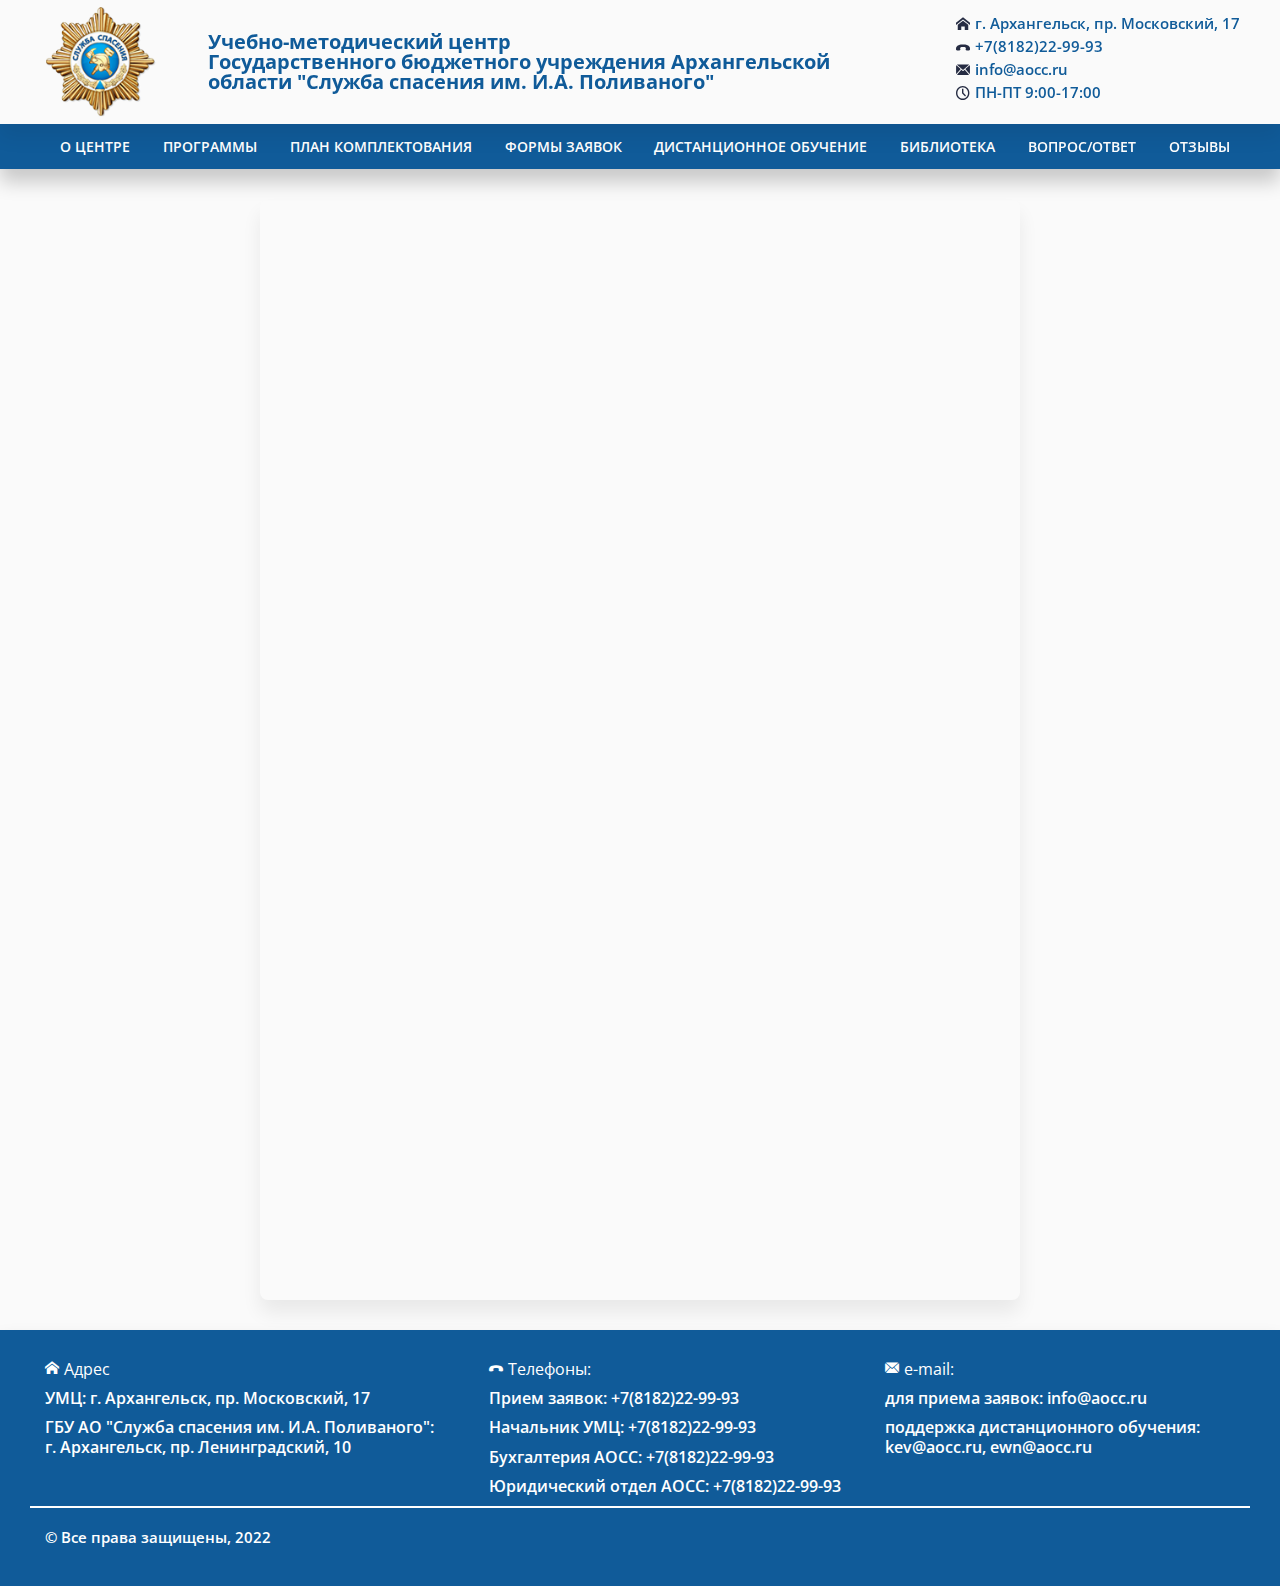
==== index2.html @ f81a78eb "Add files via upload" ====
<!DOCTYPE html>
<html lang="en">
<head>
    <meta charset="UTF-8">
    <meta http-equiv="X-UA-Compatible" content="IE=edge">
    <meta name="viewport" content="width=device-width, initial-scale=1.0">
    <title>UMC29</title>
    <link rel="stylesheet" href="css/style.css">
    <link rel="stylesheet" href="css/iconfont.css">
    <link rel='stylesheet' href='https://maxcdn.bootstrapcdn.com/font-awesome/4.2.0/css/font-awesome.min.css'>
    <link rel="stylesheet" href="css/aos.css">
</head>
<body>
    <div class="wrapper">
        <header class="header">
            <div class="header__container _container">
                <div class="header__logo">
                    <a href="/">                    
                        <img src="img/logo_aocc.png" alt="">
                    </a>
                </div>
                <div class="header__title">
                    <p>Учебно-методический центр</p>
                    <p>Государственного бюджетного учреждения Архангельской области "Служба спасения им. И.А. Поливаного"</p>
                </div>
                <div class="header__contacts">
                    <a class="header__contact icon-home">
                        <p>г. Архангельск, пр. Московский, 17</p>
                    </a>
                    <a href="tel:+78182229993" class="header__contact icon-phone">
                        <p>+7(8182)22-99-93</p>
                    </a>
                    <a href="mailto:info@aocc.ru" class="header__contact icon-mail">
                        <p>info@aocc.ru</p>
                    </a>
                    <div class="header__contact icon-time">
                        <p>ПН-ПТ 9:00-17:00</p>
                    </div>
                </div>
            </div>
        </header>
        <header class="header-nav">
            <div class="header-nav__container _container">
                <div class="header-nav__menu menu">
                    <div class="menu__icon">
                        <span></span>
                    </div>
                    <nav class="menu__body">
                        <ul class="menu__list block one">
                            <li>
                                <div class="block__title">
                                    <a href="#" class="menu__link">О центре</a>
                                </div>
                                <div class="block__text">
                                    <div class="block__card">
                                        <div class="block__txt">
                                            <div>								
                                                <a href="#">Общие сведения</a>
                                            </div>
                                            <div>
                                                <a href="#">Историческая справка</a>
                                            </div>
                                            <div>
                                                <a href="#">Руководство</a>
                                            </div>
                                            <div>
                                                <a href="#">Преподаватели</a>
                                            </div>
                                            <div>
                                                <a href="#">Лицензии и разрешительные документы</a>
                                            </div>
                                            <div>
                                                <a href="#">Вакансии</a>
                                            </div>
                                        </div>
                                    </div>
                                </div>
                                <ul class="menu__sub-list">
                                    <li>
                                        <a href="#" class="menu__sub-link">Общие сведения</a>
                                    </li>
                                    <li>
                                        <a href="#" class="menu__sub-link">Историческая справка</a>
                                    </li>
                                    <li>
                                        <a href="#" class="menu__sub-link">Руководство</a>
                                    </li>
                                    <li>
                                        <a href="#" class="menu__sub-link">Преподаватели</a>
                                    </li>
                                    <li>
                                        <a href="#" class="menu__sub-link">Лицензии и разрешительные документы</a>
                                    </li>
                                    <li>
                                        <a href="#" class="menu__sub-link">Вакансии</a>
                                    </li>
                                </ul>
                            </li>
                            <li>
                                <div class="block__title">
                                    <a href="#" class="menu__link">Программы</a>
                                </div>
                                <div class="block__text">
                                    <div class="block__card">
                                        <div class="block__txt">
                                            <div>								
                                                <a href="#">Профессиональная подготовка</a>
                                            </div>
                                            <div>
                                                <a href="#">Профессиональная переподготовка</a>
                                            </div>
                                            <div>
                                                <a href="#">Повышение квалификации</a>
                                            </div>
                                        </div>
                                    </div>
                                </div>
                                <ul class="menu__sub-list">
                                    <li>
                                        <a href="#" class="menu__sub-link">Профессиональная подготовка</a>
                                    </li>
                                    <li>
                                        <a href="#" class="menu__sub-link">Профессиональная переподготовка</a>
                                    </li>
                                    <li>
                                        <a href="#" class="menu__sub-link">Повышение квалификации</a>
                                    </li>
                                </ul>
                            </li>
                            <li>
                                <div class="block__title">
                                    <a href="#" class="menu__link">План комплектования</a>
                                </div>
                                <div class="block__text">
                                    <div class="block__card">
                                        <div class="block__txt">
                                            <div>								
                                                <a href="#">ПК</a>
                                            </div>
                                            <div>
                                                <a href="#">Выписки</a>
                                            </div>
                                            <div>
                                                <a href="#">График обучения</a>
                                            </div>
                                        </div>
                                    </div>
                                </div>
                                <ul class="menu__sub-list">
                                    <li>
                                        <a href="#" class="menu__sub-link">ПК</a>
                                    </li>
                                    <li>
                                        <a href="#" class="menu__sub-link">Выписки</a>
                                    </li>
                                    <li>
                                        <a href="#" class="menu__sub-link">График обучения</a>
                                    </li>
                                </ul>
                            </li>
                            <li>
                                <div class="block__title">
                                    <a href="#" class="menu__link">Формы заявок</a>
                                </div>
                                <div class="block__text">
                                    <div class="block__card">
                                        <div class="block__txt">
                                            <div>								
                                                <a href="#">ГО</a>
                                            </div>
                                            <div>
                                                <a href="#">ПБ</a>
                                            </div>
                                            <div>
                                                <a href="#">ОТ</a>
                                            </div>
                                        </div>
                                    </div>
                                </div>
                                <ul class="menu__sub-list">
                                    <li>
                                        <a href="#" class="menu__sub-link">ГО</a>
                                    </li>
                                    <li>
                                        <a href="#" class="menu__sub-link">ПБ</a>
                                    </li>
                                    <li>
                                        <a href="#" class="menu__sub-link">ОТ</a>
                                    </li>
                                </ul>
                            </li>
                            <li>
                                <div class="block__title">
                                    <a href="#" class="menu__link">Дистанционное обучение</a>
                                </div>
                                <div class="block__text">
                                    <div class="block__card">
                                        <div class="block__txt">
                                            <div>								
                                                <a href="#">График обучения</a>
                                            </div>
                                            <div>
                                                <a href="#">Система дистанционного обучения</a>
                                            </div>
                                            <div>
                                                <a href="#">Инструкция для слушателей</a>
                                            </div>
                                            <div>
                                                <a href="#">Регистрация на сайте</a>
                                            </div>
                                        </div>
                                    </div>
                                </div>
                                <ul class="menu__sub-list">
                                    <li>
                                        <a href="#" class="menu__sub-link">График обучения</a>
                                    </li>
                                    <li>
                                        <a href="#" class="menu__sub-link">Система дистанционного обучения</a>
                                    </li>
                                    <li>
                                        <a href="#" class="menu__sub-link">Инструкция для слушателей</a>
                                    </li>
                                    <li>
                                        <a href="#" class="menu__sub-link">Регистрация на сайте</a>
                                    </li>
                                </ul>
                            </li>
                            <li>
                                <div class="block__title">
                                    <a href="#" class="menu__link">Библиотека</a>
                                </div>
                                <div class="block__text">
                                    <div class="block__card">
                                        <div class="block__txt">
                                            <div>								
                                                <a href="#">Учебно-методические материалы</a>
                                            </div>
                                            <div>
                                                <a href="#">Нормативно-правовая база</a>
                                            </div>
                                            <div>
                                                <a href="#">Памятки</a>
                                            </div>
                                            <div>
                                                <a href="#">Глоссарий ГО, ЧС, АСР</a>
                                            </div>
                                        </div>
                                    </div>
                                </div>
                                <ul class="menu__sub-list">
                                    <li>
                                        <a href="#" class="menu__sub-link">Учебно-методические материалы</a>
                                    </li>
                                    <li>
                                        <a href="#" class="menu__sub-link">Нормативно-правовая база</a>
                                    </li>
                                    <li>
                                        <a href="#" class="menu__sub-link">Памятки</a>
                                    </li>
                                    <li>
                                        <a href="#" class="menu__sub-link">Глоссарий ГО, ЧС, АСР</a>
                                    </li>
                                </ul>
                            </li>
                            <li><a href="#" class="menu__link">Вопрос/Ответ</a></li>
                            <li><a href="#" class="menu__link">Отзывы</a></li>
                        </ul>
                    </nav>
                </div>
            </div>
        </header>
        <main class="page">
			<section class="page__feedback feedback">
				<div class="feedback__container _container">
					<div class="feedback__body">
						<div>
							<iframe src="https://yandex.ru/maps-reviews-widget/1737841752?comments"></iframe>
							<!-- <a href="https://yandex.ru/maps/org/uchebno_metodicheskiy_tsentr_po_grazhdanskoy_oborone_chrezvychaynym_situatsiyam_i_pozharnoy_bezopasnosti/1737841752/" target="_blank" style="box-sizing:border-box;text-decoration:none;color:#b3b3b3;font-size:10px;font-family:YS Text,sans-serif;padding:0 20px;position:absolute;bottom:8px;width:100%;text-align:center;left:0;overflow:hidden;text-overflow:ellipsis;display:block;max-height:14px;white-space:nowrap;padding:0 16px;box-sizing:border-box">Учебно-методический центр по гражданской обороне, чрезвычайным ситуациям и пожарной безопасности на карте Архангельска</a> -->
						</div>
					</div>
				</div>
			</section>
        </main>
        <footer class="footer">
            <div class="footer__container _container">
                <div class="footer__address">
                    <div class="footer__contact icon-home-white">
                        <p>Адрес</p>
                    </div>
                    <p>
                        УМЦ: г. Архангельск, пр. Московский, 17
                    </p>
                    <p>
                        ГБУ АО "Служба спасения им. И.А. Поливаного": г. Архангельск, пр. Ленинградский, 10
                    </p>
                </div>
                <div class="footer__phone">
                    <div class="footer__contact icon-phone-white">
                        <p>Телефоны:</p>
                    </div>
                    <p>
                       Прием заявок: +7(8182)22-99-93
                    </p>
                    <p>
                        Начальник УМЦ: +7(8182)22-99-93
                     </p>
                     <p>
                        Бухгалтерия АОСС: +7(8182)22-99-93
                     </p>
                     <p>
                        Юридический отдел АОСС: +7(8182)22-99-93
                     </p>
                </div>
                <div class="footer__mail">
                    <div class="footer__contact icon-mail-white">
                        <p>e-mail:</p>
                    </div>
                    <p>
                        для приема заявок: info@aocc.ru
                    </p>
                    <p>
                        поддержка дистанционного обучения: kev@aocc.ru, ewn@aocc.ru
                    </p>
                </div>
            </div>
            <div class="footer-down__container _container">
                <p>© Все права защищены, 2022</p>
            </div>
        </footer>
    </div>
    <script src="js/aos.js"></script>
    <script src="js/script-aos.js"></script>
    <script src="https://code.jquery.com/jquery-3.6.0.min.js"></script>
    <script src="js/script-burger.js"></script>
    <script src="js/script-spoiler.js"></script>
    <script src="js/cal.js"></script>
</body>
</html>
---- css/style.css ----
@charset "UTF-8";
/*Обнуление*/
@import url(https://fonts.googleapis.com/css?family=Open+Sans:300,regular,500,600,700,800,300italic,italic,500italic,600italic,700italic,800italic);
* {
  padding: 0;
  margin: 0;
  border: 0;
}

*, *:before, *:after {
  -webkit-box-sizing: border-box;
  box-sizing: border-box;
}

:focus, :active {
  outline: none;
}

a:focus, a:active {
  outline: none;
}

a {
  text-decoration: none;
}

nav, footer, header, aside {
  display: block;
}

html, body {
  height: 100%;
  width: 100%;
  font-size: 100%;
  line-height: 1;
  font-size: 14px;
  -ms-text-size-adjust: 100%;
  -moz-text-size-adjust: 100%;
  -webkit-text-size-adjust: 100%;
}

input, button, textarea {
  font-family: inherit;
}

input::-ms-clear {
  display: none;
}

button {
  cursor: pointer;
}

button::-moz-focus-inner {
  padding: 0;
  border: 0;
}

a, a:visited {
  text-decoration: none;
}

a:hover {
  text-decoration: none;
}

ul li {
  list-style: none;
}

img {
  vertical-align: top;
}

h1, h2, h3, h4, h5, h6 {
  font-size: inherit;
  font-weight: inherit;
}

/*--------------------*/
body {
  font-family: Open Sans;
  color: #252B42;
  font-size: 14px;
  font-weight: 500;
  min-width: 375px;
  background-color: #FAFAFA;
}

.wrapper {
  min-height: 100%;
  overflow: hidden;
  display: -webkit-box;
  display: -ms-flexbox;
  display: flex;
  -webkit-box-orient: vertical;
  -webkit-box-direction: normal;
      -ms-flex-direction: column;
          flex-direction: column;
}

._container {
  max-width: 1230px;
  margin: 0 auto;
  padding: 0 15px;
}

.page {
  -webkit-box-flex: 1;
      -ms-flex: 1 1 auto;
          flex: 1 1 auto;
}

body._lock {
  overflow: hidden;
}

/*  */
.page__feedback {
  margin-top: 200px;
}

.feedback__body {
  display: -webkit-box;
  display: -ms-flexbox;
  display: flex;
  -webkit-box-pack: center;
      -ms-flex-pack: center;
          justify-content: center;
  margin-bottom: 30px;
}

.feedback__body div {
  width: 760px;
  height: 1100px;
  position: relative;
}

.feedback__body iframe {
  width: 100%;
  height: 100%;
  border-radius: 8px;
  -webkit-box-sizing: border-box;
          box-sizing: border-box;
  -webkit-box-shadow: 0px 13px 19px rgba(0, 0, 0, 0.07);
          box-shadow: 0px 13px 19px rgba(0, 0, 0, 0.07);
}

a[href^="tel"] {
  color: #737373;
  text-decoration: none;
}

.header {
  position: fixed;
  top: 0;
  left: 0;
  width: 100%;
  z-index: 150;
  -webkit-box-shadow: 0px 13px 19px rgba(0, 0, 0, 0.07);
          box-shadow: 0px 13px 19px rgba(0, 0, 0, 0.07);
  height: 124px;
  background-color: #FAFAFA;
}

.header__container {
  height: 100%;
  width: 100%;
  display: -webkit-box;
  display: -ms-flexbox;
  display: flex;
  -webkit-box-align: center;
      -ms-flex-align: center;
          align-items: center;
  -webkit-box-pack: justify;
      -ms-flex-pack: justify;
          justify-content: space-between;
}

.header__logo img {
  width: 120px;
}

.header__title {
  font-size: 20px;
  font-weight: 700;
  color: #105b99;
  text-align: left;
  max-width: 700px;
}

.header__contacts p {
  margin-bottom: 8px;
  font-size: 15px;
  font-weight: 600;
  font-family: Open Sans;
}

.header__contact {
  display: -webkit-box;
  display: -ms-flexbox;
  display: flex;
}

.header__contact p {
  color: #105b99;
  -webkit-text-decoration: underline 1.3px rgba(16, 91, 153, 0);
          text-decoration: underline 1.3px rgba(16, 91, 153, 0);
  -webkit-transition: -webkit-text-decoration-color 300ms ease-in;
  transition: -webkit-text-decoration-color 300ms ease-in;
  transition: text-decoration-color 300ms ease-in;
  transition: text-decoration-color 300ms ease-in, -webkit-text-decoration-color 300ms ease-in;
  cursor: pointer;
  -webkit-transition: text-decoration-color 300ms ease-in;
  -moz-transition: text-decoration-color 300ms ease-in;
  -ms-transition: text-decoration-color 300ms ease-in;
  -o-transition: text-decoration-color 300ms ease-in;
}

.header__contacts p:hover {
  -webkit-text-decoration: underline 1.3px #105b99;
          text-decoration: underline 1.3px #105b99;
}

@media (max-width: 1210px) {
  .header {
    height: 94px;
    z-index: 150;
  }
  .header__container {
    margin-top: 10px;
  }
  .header__logo img {
    width: 80px;
    margin-right: 20px;
  }
  .header__title {
    font-size: 16px;
    font-weight: 600;
    color: #105b99;
    text-align: left;
    max-width: 700px;
    margin-right: 20px;
  }
  .header__contacts p {
    margin-bottom: 4px;
    font-size: 10px;
    font-weight: 600;
    font-family: Open Sans;
  }
}

@media (max-width: 767px) {
  .header__container {
    margin-top: 10x;
  }
  .header__logo img {
    width: 60px;
    margin-right: 20px;
  }
  .header__title {
    font-size: 13px;
    font-weight: 600;
    color: #105b99;
    text-align: left;
    text-align: center;
    line-height: 130%;
  }
  .header__contacts {
    display: none;
  }
  .header__contacts p {
    margin-bottom: 5px;
    font-size: 12px;
    font-weight: 600;
    font-family: Open Sans;
  }
}

/* NAV */
.header-nav {
  position: fixed;
  top: 124px;
  left: 0;
  width: 100%;
  height: 45px;
  background-color: #105b99;
  -webkit-box-shadow: 0px 13px 19px rgba(0, 0, 0, 0.2);
          box-shadow: 0px 13px 19px rgba(0, 0, 0, 0.2);
  z-index: 50;
}

.header-nav__container {
  display: -webkit-box;
  display: -ms-flexbox;
  display: flex;
  height: 100%;
  -webkit-box-align: center;
      -ms-flex-align: center;
          align-items: center;
  max-width: 1230px;
}

.header-nav__menu {
  width: 100%;
}

.block__text {
  display: none;
}

.menu__icon {
  display: none;
}

.menu__list {
  width: 100%;
  display: -webkit-box;
  display: -ms-flexbox;
  display: flex;
  -webkit-box-align: center;
      -ms-flex-align: center;
          align-items: center;
  -webkit-box-pack: justify;
      -ms-flex-pack: justify;
          justify-content: space-between;
}

.menu__list li {
  position: relative;
  margin: 0 0 0 10px;
}

.menu__link {
  font-weight: 600;
  color: #FFF;
  font-size: 14px;
  transition: all 0.5s;
  -webkit-transition: all 0.5s;
  -moz-transition: all 0.5s;
  -ms-transition: all 0.5s;
  -o-transition: all 0.5s;
  padding: 13px 10px 13px 10px;
  text-transform: uppercase;
  background-color: #105b99;
}

.menu__link:hover {
  /* color: #ffb536; */
}

.menu__arrow {
  display: none;
}

.menu__sub-list {
  position: absolute;
  top: 40px;
  left: 0px;
  background-color: rgba(250, 250, 250, 0.97);
  padding: 10px;
  min-width: 200px;
  -webkit-box-shadow: 0px 13px 19px rgba(0, 0, 0, 0.2);
          box-shadow: 0px 13px 19px rgba(0, 0, 0, 0.2);
}

.menu__sub-list li {
  margin: 0 0 15px 0;
  padding: 10px 5px;
  transition: all 0.3s;
  -webkit-transition: all 0.3s;
  -moz-transition: all 0.3s;
  -ms-transition: all 0.3s;
  -o-transition: all 0.3s;
}

.menu__sub-list li:hover {
  background-color: #e6e6e6;
}

.menu__sub-list li:last-child {
  margin: 0;
}

.menu__sub-link {
  font-size: 15px;
  font-weight: 600;
  color: #737373;
  transition: all 0.5s;
  -webkit-transition: all 0.5s;
  -moz-transition: all 0.5s;
  -ms-transition: all 0.5s;
  -o-transition: all 0.5s;
  padding: 10px 10px 10px 0;
}

.menu__sub-link:hover {
  color: #105b99;
}

@media (min-width: 1210px) {
  .menu__list > li:hover .menu__link {
    /* color: #ffb536; */
    background-color: #177bcd;
  }
  .menu__sub-list > li {
    position: relative;
  }
  .menu__sub-link::before {
    content: '';
    position: absolute;
    top: 0;
    left: 0;
    width: 100%;
    height: 100%;
  }
  .menu__list {
    display: -webkit-box;
    display: -ms-flexbox;
    display: flex;
    -webkit-box-align: center;
        -ms-flex-align: center;
            align-items: center;
  }
  .menu__list > li {
    padding: 10px 0;
  }
  .menu__sub-list {
    transform: translate(0px, 10%);
    opacity: 0;
    visibility: hidden;
    pointer-events: none;
    transition: all 0.3s ease 0s;
    -webkit-transform: translate(0px, 10%);
    -moz-transform: translate(0px, 10%);
    -ms-transform: translate(0px, 10%);
    -o-transform: translate(0px, 10%);
    -webkit-transition: all 0.3s ease 0s;
    -moz-transition: all 0.3s ease 0s;
    -ms-transition: all 0.3s ease 0s;
    -o-transition: all 0.3s ease 0s;
  }
}

.menu__list > li:hover .menu__sub-list {
  opacity: 1;
  visibility: visible;
  transform: translate(0px, 0px);
  -webkit-transform: translate(0px, 0px);
  -moz-transform: translate(0px, 0px);
  -ms-transform: translate(0px, 0px);
  -o-transform: translate(0px, 0px);
  pointer-events: all;
}

@media (max-width: 1210px) {
  .header-nav {
    top: 94px;
  }
  .block {
    max-width: 599px;
  }
  .block__item {
    margin: 0 0 10px 0;
  }
  .block__title {
    font-size: 24px;
    font-weight: 700;
    line-height: 28px;
    letter-spacing: 0px;
    text-align: left;
    color: #105b99;
    position: relative;
    cursor: pointer;
    padding-bottom: 5px;
    margin-bottom: 5px;
  }
  .block__title:before, .block__title:after {
    content: '';
    width: 18px;
    height: 2.77px;
    background-color: #105b99;
    position: absolute;
    top: 13px;
    transition: all 0.3s ease 0s;
    -webkit-transition: all 0.3s ease 0s;
    -moz-transition: all 0.3s ease 0s;
    -ms-transition: all 0.3s ease 0s;
    -o-transition: all 0.3s ease 0s;
  }
  .block__title:before {
    transform: rotate(0deg) scale(1);
    -webkit-transform: rotate(0deg) scale(1);
    -moz-transform: rotate(0deg) scale(1);
    -ms-transform: rotate(0deg) scale(1);
    -o-transform: rotate(0deg) scale(1);
    right: 8px;
  }
  .block__title:after {
    transform: rotate(90deg) scale(1);
    -webkit-transform: rotate(90deg) scale(1);
    -moz-transform: rotate(90deg) scale(1);
    -ms-transform: rotate(90deg) scale(1);
    -o-transform: rotate(90deg) scale(1);
    right: 8px;
  }
  .block__title.active:before, .block__title.active:after {
    background-color: #105b99;
  }
  .block__title.active:before {
    transform: rotate(0deg);
    -webkit-transform: rotate(0deg);
    -moz-transform: rotate(0deg);
    -ms-transform: rotate(0deg);
    -o-transform: rotate(0deg);
  }
  .block__title.active:after {
    transform: rotate(0deg);
    -webkit-transform: rotate(0deg);
    -moz-transform: rotate(0deg);
    -ms-transform: rotate(0deg);
    -o-transform: rotate(0deg);
  }
  .block__text {
    display: none;
    padding: 0px 0 0 0;
    font-size: 16px;
    font-weight: 400;
    line-height: 29px;
    letter-spacing: 0px;
    text-align: left;
  }
  .block__title a {
    text-decoration: none;
    color: #105b99;
  }
  .block__card {
    /*             display: grid;
            grid-template-columns: minmax(auto,160px) minmax(auto,419px);
            column-gap: 20px; */
  }
  .block__txt a {
    text-decoration: none;
    text-transform: uppercase;
    color: #737373;
    font-size: 12px;
    font-weight: 700;
    line-height: 29px;
    letter-spacing: 0px;
    text-align: left;
  }
  .block__txt a:hover {
    color: #105b99;
  }
  .header__container {
    height: 70px;
  }
  .menu__icon {
    z-index: 5;
    display: block;
    position: relative;
    width: 30px;
    height: 18px;
    cursor: pointer;
  }
  .menu__icon span,
  .menu__icon::before,
  .menu__icon::after {
    left: 0;
    position: absolute;
    height: 10%;
    width: 100%;
    transition: all 0.3s ease 0s;
    -webkit-transition: all 0.3s ease 0s;
    -moz-transition: all 0.3s ease 0s;
    -ms-transition: all 0.3s ease 0s;
    -o-transition: all 0.3s ease 0s;
    /*         background-color: #252B42; */
    background-color: #FFF;
  }
  .menu__icon::before,
  .menu__icon::after {
    content: "";
  }
  .menu__icon::before {
    top: 0;
  }
  .menu__icon::after {
    bottom: 0;
  }
  .menu__icon span {
    top: 50%;
    transform: scale(1) translate(0px, -50%);
    -webkit-transform: scale(1) translate(0px, -50%);
    -moz-transform: scale(1) translate(0px, -50%);
    -ms-transform: scale(1) translate(0px, -50%);
    -o-transform: scale(1) translate(0px, -50%);
  }
  .menu__body {
    position: fixed;
    top: 40px;
    left: -100%;
    width: 100%;
    height: 100%;
    background-color: rgba(255, 255, 255, 0.9);
    padding: 100px 30px 30px 30px;
    transition: left 0.3s ease 0s;
    -webkit-transition: left 0.3s ease 0s;
    -moz-transition: left 0.3s ease 0s;
    -ms-transition: left 0.3s ease 0s;
    -o-transition: left 0.3s ease 0s;
    overflow: auto;
  }
  .menu__body._active {
    left: 0;
  }
  .menu__body::before {
    content: "";
    position: fixed;
    width: 100%;
    top: 0;
    left: 0;
    height: 70px;
    background-color: #fff;
    z-index: 2;
  }
  .menu__list {
    width: 100%;
    display: block;
  }
  .menu__list > li {
    -ms-flex-wrap: wrap;
    flex-wrap: wrap;
    margin: 0 0 10px 0;
  }
  .menu__list > li:last-child {
    margin-bottom: 0;
  }
  .menu__list > li._active .menu__sub-list {
    display: block;
  }
  .menu__link {
    background-color: transparent;
    font-size: 24px;
    margin-right: 10px;
    color: #105b99;
    max-width: 300px;
  }
  .menu__sub-list {
    position: relative;
    background-color: rgba(250, 250, 250, 0.9);
    -webkit-box-flex: 1;
    -ms-flex: 1 1 100%;
    flex: 1 1 100%;
    margin: 20px 0 0 10px;
    display: none;
  }
  .menu__sub-link {
    display: none;
    font-size: 25px;
    color: #737373;
    transition: all 0.5s;
    -webkit-transition: all 0.5s;
    -moz-transition: all 0.5s;
    -ms-transition: all 0.5s;
    -o-transition: all 0.5s;
  }
  .menu__sub-link:hover, .menu__sub-link:active {
    color: #3D5C99;
  }
}

.menu__icon._active span {
  background-color: #252B42;
  transform: scale(0) translate(0px, -50%);
  -webkit-transform: scale(0) translate(0px, -50%);
  -moz-transform: scale(0) translate(0px, -50%);
  -ms-transform: scale(0) translate(0px, -50%);
  -o-transform: scale(0) translate(0px, -50%);
}

.menu__icon._active::before {
  background-color: #252B42;
  top: 50%;
  transform: rotate(-45deg) translate(0px, -50%);
  -webkit-transform: rotate(-45deg) translate(0px, -50%);
  -moz-transform: rotate(-45deg) translate(0px, -50%);
  -ms-transform: rotate(-45deg) translate(0px, -50%);
  -o-transform: rotate(-45deg) translate(0px, -50%);
}

.menu__icon._active::after {
  background-color: #252B42;
  top: 50%;
  transform: rotate(45deg) translate(0px, 50%);
  -webkit-transform: rotate(45deg) translate(0px, 50%);
  -moz-transform: rotate(45deg) translate(0px, 50%);
  -ms-transform: rotate(45deg) translate(0px, 50%);
  -o-transform: rotate(45deg) translate(0px, 50%);
}

@media (max-width: 767px) {
  .menu__link {
    font-size: 20px;
  }
  .block__title:before, .block__title:after {
    content: '';
    width: 15px;
    height: 2px;
    background-color: #105b99;
    position: absolute;
    top: 13px;
    transition: all 0.3s ease 0s;
    -webkit-transition: all 0.3s ease 0s;
    -moz-transition: all 0.3s ease 0s;
    -ms-transition: all 0.3s ease 0s;
    -o-transition: all 0.3s ease 0s;
  }
}

@media (max-width: 479px) {
  .menu__link {
    font-size: 18px;
  }
}

.news {
  margin-top: 160px;
}

.news__body {
  margin-right: 20px;
}

.news__new {
  margin-top: 50px;
  font-size: 40px;
  font-weight: 700;
  color: #105b99;
  margin-bottom: 30px;
  text-align: left;
}

.news__container {
  display: -webkit-box;
  display: -ms-flexbox;
  display: flex;
  -webkit-box-pack: justify;
      -ms-flex-pack: justify;
          justify-content: space-between;
}

.news__card {
  -webkit-box-shadow: 0px 13px 19px rgba(0, 0, 0, 0.07);
  box-shadow: 0px 13px 19px rgba(0, 0, 0, 0.07);
  padding: 20px;
  margin-bottom: 20px;
  background-color: #fff;
  height: 180px;
  max-width: 580px;
  display: -webkit-box;
  display: -ms-flexbox;
  display: flex;
  color: inherit;
  -webkit-box-orient: vertical;
  -webkit-box-direction: normal;
      -ms-flex-direction: column;
          flex-direction: column;
  -webkit-box-pack: justify;
      -ms-flex-pack: justify;
          justify-content: space-between;
  transition: all 0.5s;
  -webkit-transition: all 0.5s;
  -moz-transition: all 0.5s;
  -ms-transition: all 0.5s;
  -o-transition: all 0.5s;
}

.news__card:hover {
  -webkit-box-shadow: 0px 13px 19px rgba(0, 0, 0, 0.2);
  box-shadow: 0px 13px 19px rgba(0, 0, 0, 0.2);
}

.news__wrapper {
  max-height: 140px;
  overflow: hidden;
  position: relative;
}

.news__img-preview img {
  width: 180px;
  height: 150px;
  -o-object-fit: cover;
     object-fit: cover;
  float: left;
  margin-right: 15px;
  /* margin-bottom: 5px; */
  -webkit-box-shadow: 1px 5px 5px rgba(0, 0, 0, 0.4);
          box-shadow: 1px 5px 5px rgba(0, 0, 0, 0.4);
}

.news__img {
  display: none;
}

.news__title {
  display: -webkit-box;
  display: -ms-flexbox;
  display: flex;
  -webkit-box-orient: vertical;
  -webkit-box-direction: normal;
      -ms-flex-direction: column;
          flex-direction: column;
  height: 100%;
  -webkit-box-pack: justify;
      -ms-flex-pack: justify;
          justify-content: space-between;
  color: #105b99;
  font-size: 16px;
  font-weight: 700;
  text-align: left;
  margin-bottom: 10px;
}

.news__title p {
  margin-bottom: 10px;
}

.news__date {
  /*   color: #737373;
    font-size: 14px;
    font-weight: 500; */
  max-width: 120px;
  display: -webkit-box;
  display: -ms-flexbox;
  display: flex;
  -webkit-box-pack: center;
      -ms-flex-pack: center;
          justify-content: center;
  -webkit-box-align: center;
      -ms-flex-align: center;
          align-items: center;
  height: 30px;
  padding: 0px 25px 0px 25px;
  background-color: #105b99;
  color: #fff;
  font-weight: 500;
  font-size: 14px;
}

.news__text {
  display: none;
  font-size: 16px;
}

.news__text p {
  margin-bottom: 10px;
}

.news__link {
  text-align: right;
  font-size: 14px;
  font-weight: 500;
}

.news__link a {
  color: #737373;
  -webkit-transition: all 0.5s ease;
  transition: all 0.5s ease;
}

.news__link a:hover {
  color: #3D5C99;
}

.news__back a {
  display: none;
}

.news__text figure {
  display: none;
}

@media (max-width: 1210px) {
  .news {
    margin-top: 120px;
  }
  .news__title {
    font-size: 14px;
    font-weight: 600;
    margin-bottom: 5px;
  }
  .news__title p {
    margin-bottom: 5px;
  }
  .news__date {
    max-width: 100px;
    height: 25px;
    padding: 0px 20px 0px 20px;
    font-weight: 500;
    font-size: 12px;
  }
}

@media (max-width: 980px) {
  .news {
    margin-top: 150px;
  }
  .news__new {
    font-size: 26px;
    margin-bottom: 15px;
  }
  .news__img-preview img {
    width: 120px;
    height: 80px;
    -o-object-fit: cover;
       object-fit: cover;
    float: left;
  }
  .news__container {
    display: block;
  }
  .news__body {
    margin: 0 auto;
  }
  .news__card {
    height: 180px;
    max-width: 950px;
    display: -webkit-box;
    display: -ms-flexbox;
    display: flex;
    color: inherit;
    -webkit-box-orient: vertical;
    -webkit-box-direction: normal;
        -ms-flex-direction: column;
            flex-direction: column;
    -webkit-box-pack: justify;
        -ms-flex-pack: justify;
            justify-content: space-between;
    transition: all 0.5s;
    -webkit-transition: all 0.5s;
    -moz-transition: all 0.5s;
    -ms-transition: all 0.5s;
    -o-transition: all 0.5s;
  }
  .news__card:hover {
    -webkit-box-shadow: 0px 13px 19px rgba(0, 0, 0, 0.2);
    box-shadow: 0px 13px 19px rgba(0, 0, 0, 0.2);
  }
  .news__wrapper {
    max-height: 140px;
    overflow: hidden;
    position: relative;
  }
  .news__img-preview img {
    width: 180px;
    height: 150px;
    -o-object-fit: cover;
       object-fit: cover;
    float: left;
    margin-right: 15px;
    /* margin-bottom: 5px; */
    -webkit-box-shadow: 1px 5px 5px rgba(0, 0, 0, 0.4);
            box-shadow: 1px 5px 5px rgba(0, 0, 0, 0.4);
  }
  .news__img {
    display: none;
  }
  .news__title {
    display: -webkit-box;
    display: -ms-flexbox;
    display: flex;
    -webkit-box-orient: vertical;
    -webkit-box-direction: normal;
        -ms-flex-direction: column;
            flex-direction: column;
    height: 100%;
    -webkit-box-pack: justify;
        -ms-flex-pack: justify;
            justify-content: space-between;
    color: #105b99;
    font-size: 16px;
    font-weight: 700;
    text-align: left;
    margin-bottom: 10px;
  }
  .news__title p {
    margin-bottom: 10px;
  }
  .news__date {
    /*   color: #737373;
          font-size: 14px;
          font-weight: 500; */
    max-width: 120px;
    display: -webkit-box;
    display: -ms-flexbox;
    display: flex;
    -webkit-box-pack: center;
        -ms-flex-pack: center;
            justify-content: center;
    -webkit-box-align: center;
        -ms-flex-align: center;
            align-items: center;
    height: 30px;
    padding: 0px 25px 0px 25px;
    background-color: #105b99;
    color: #fff;
    font-weight: 500;
    font-size: 14px;
  }
}

@media (max-width: 767px) {
  .news {
    margin-top: 160px;
  }
  .news__img-preview img {
    width: 150px;
    height: 110px;
    -o-object-fit: cover;
       object-fit: cover;
    float: left;
  }
  .news__card {
    height: auto;
  }
  .news__title {
    font-size: 14px;
    font-weight: 600;
    margin-bottom: 5px;
  }
  .news__title p {
    margin-bottom: 5px;
  }
  .news__date {
    max-width: 100px;
    height: 25px;
    padding: 0px 20px 0px 20px;
    font-weight: 500;
    font-size: 12px;
  }
}

@media (max-width: 479px) {
  .news {
    margin-top: 170px;
  }
  .news__title {
    font-size: 12px;
    font-weight: 600;
    margin-bottom: 5px;
  }
  .news__title p {
    margin-bottom: 5px;
  }
  .news__date {
    max-width: 100px;
    height: 20px;
    padding: 0px 15px 0px 15px;
    font-weight: 500;
    font-size: 10px;
  }
}

.services__container {
  margin-top: 30px;
  margin-bottom: 50px;
}

.services__body {
  display: -webkit-box;
  display: -ms-flexbox;
  display: flex;
  margin: 0 -15px;
  -ms-flex-wrap: wrap;
  flex-wrap: wrap;
  margin: 0 -15px -30px;
}

.services__column {
  width: 250px;
  padding: 0 15px;
  -webkit-box-flex: 0;
  -ms-flex: 0 1 33.333%;
  flex: 0 1 33.333%;
  margin: 0 0 30px 0;
}

.services__item {
  -webkit-box-shadow: 0px 13px 19px rgba(0, 0, 0, 0.07);
  box-shadow: 0px 13px 19px rgba(0, 0, 0, 0.07);
  background-color: #fff;
  padding: 30px;
  height: 100%;
  -webkit-transition: all 0.5s ease;
  transition: all 0.5s ease;
}

.services__item:hover {
  -webkit-box-shadow: 0px 13px 19px rgba(0, 0, 0, 0.3);
  box-shadow: 0px 13px 19px rgba(0, 0, 0, 0.3);
}

.item-services > *:not(:last-child) {
  margin-bottom: 10px;
}

.item-services {
  -webkit-transition: all 0.5s ease;
  transition: all 0.5s ease;
  cursor: pointer;
  display: -webkit-box;
  display: -ms-flexbox;
  display: flex;
  -ms-flex-wrap: nowrap;
      flex-wrap: nowrap;
  -webkit-box-orient: vertical;
  -webkit-box-direction: normal;
      -ms-flex-direction: column;
          flex-direction: column;
  -webkit-box-pack: space-evenly;
      -ms-flex-pack: space-evenly;
          justify-content: space-evenly;
}

.item-services__green {
  display: block;
}

.item-services__img {
  margin-top: 20px;
  display: -webkit-box;
  display: -ms-flexbox;
  display: flex;
  -webkit-box-pack: center;
      -ms-flex-pack: center;
          justify-content: center;
  margin-bottom: 20px;
}

.item-services img {
  width: 220px;
  height: 140px;
}

.item-services__title {
  font-weight: 700;
  letter-spacing: 0.1;
  font-size: 24px;
  line-height: 133%;
  text-align: center;
  color: #105b99;
}

.item-services__contacts {
  color: #737373;
  line-height: 142%;
  display: -webkit-box;
  display: -ms-flexbox;
  display: flex;
  -webkit-box-align: center;
  -ms-flex-align: center;
  align-items: center;
  -webkit-transition: all 0.5s;
  transition: all 0.5s;
  font-weight: 500;
}

.item-services__green {
  /* background-color: #105b99; */
  background-color: #fff;
  -webkit-transition: all 0.5s ease;
  transition: all 0.5s ease;
}

.item-services__green .item-services__title {
  color: #105b99;
  /* color: #fff;
*/
}

.item-services__green .item-services__contacts {
  color: #105b99;
  /* color: #fff; */
}

.item-services__contacts img {
  width: 20px;
  margin-right: 15px;
}

.item-services__green .item-services__contacts p:hover {
  text-decoration: underline;
}

.item-services a:hover, .item-services div:hover {
  color: #3D5C99;
}

.item-services__green a:hover, .item-services__green div:hover {
  color: #fff;
}

@media (max-width: 992px) {
  .page__services {
    position: relative;
  }
  .services__column {
    -webkit-box-flex: 0;
    -ms-flex: 0 1 50%;
    flex: 0 1 50%;
  }
  .services__column:last-child {
    -webkit-box-flex: 1;
    -ms-flex: 1 1 100%;
    flex: 1 1 100%;
  }
}

@media (max-width: 670px) {
  .services__column {
    -webkit-box-flex: 0;
    -ms-flex: 0 1 100%;
    flex: 0 1 100%;
  }
}

.footer {
  background-color: #105b99;
  padding: 30px;
  height: auto;
  -webkit-box-shadow: 0px 13px 19px rgba(0, 0, 0, 0.2);
          box-shadow: 0px 13px 19px rgba(0, 0, 0, 0.2);
  font-weight: 600;
}

.footer__container {
  width: 100%;
  display: -webkit-box;
  display: -ms-flexbox;
  display: flex;
  -webkit-box-pack: justify;
      -ms-flex-pack: justify;
          justify-content: space-between;
  line-height: 140%;
  border-bottom: 2px solid #fff;
  margin-bottom: 20px;
}

.footer p {
  font-size: 15px;
  color: #FFF;
  margin-bottom: 10px;
  line-height: 120%;
}

.footer__address {
  max-width: 400px;
  font-family: Open Sans;
}

.footer__mail {
  max-width: 350px;
}

.footer__phone {
  max-width: 400px;
}

.footer__container p {
  font-family: Open Sans;
  font-size: 16px;
}

.footer__contact {
  display: -webkit-box;
  display: -ms-flexbox;
  display: flex;
}

@media (max-width: 992px) {
  .footer {
    font-size: 13px;
    line-height: 150%;
  }
  .footer__container {
    display: block;
  }
  .footer__container > div {
    margin-bottom: 30px;
  }
  .footer .icon-mail-white:before, .footer .icon-home-white:before, .footer .icon-phone-white:before {
    margin-top: 3px;
  }
}

@media (max-width: 767px) {
  .footer {
    font-size: 11px;
  }
  .footer__container {
    display: block;
  }
  .footer__container > div {
    margin-bottom: 30px;
  }
  .footer .icon-mail-white:before, .footer .icon-home-white:before, .footer .icon-phone-white:before {
    margin-top: 4px;
  }
}

.calendar-wrapper {
  padding: 2em;
  border-radius: 1px;
  background: #fff;
  -webkit-border-radius: 1px;
  -moz-border-radius: 1px;
  -ms-border-radius: 1px;
  -o-border-radius: 1px;
}

table {
  clear: both;
  width: 100%;
  border: 1px solid #dcdcff;
  border-radius: 3px;
  border-collapse: collapse;
  color: #444;
}

td {
  height: 48px;
  text-align: center;
  vertical-align: middle;
  border-right: 1px solid #dcdcff;
  border-top: 1px solid #dcdcff;
  width: 14.28571429%;
}

td.not-current {
  color: #c0c0c0;
}

td.today {
  font-weight: 700;
  color: #105b99;
  font-size: 1.5em;
}

thead td {
  border: none;
  color: #28283b;
  text-transform: uppercase;
  font-size: 1.5em;
}

#btnPrev {
  float: left;
  margin-bottom: 20px;
}

#btnPrev:before {
  content: '\f104';
  font-family: FontAwesome;
  padding-right: 4px;
}

#btnNext {
  float: right;
  margin-bottom: 20px;
}

#btnNext:after {
  content: '\f105';
  font-family: FontAwesome;
  padding-left: 4px;
}

#btnPrev,
#btnNext {
  background: transparent;
  border: none;
  outline: none;
  font-size: 1em;
  color: #c0c0c0;
  cursor: pointer;
  font-family: sans-serif;
  text-transform: uppercase;
  -webkit-transition: all 0.3s ease;
  transition: all 0.3s ease;
}

#btnPrev:hover,
#btnNext:hover {
  color: #105b99;
}

.calendar__container {
  margin-bottom: 40px;
}

.calendar__body {
  padding: 35px;
  height: auto;
  -webkit-box-shadow: 0px 13px 19px rgba(0, 0, 0, 0.07);
          box-shadow: 0px 13px 19px rgba(0, 0, 0, 0.07);
  transition: all 0.5s;
  -webkit-transition: all 0.5s;
  -moz-transition: all 0.5s;
  -ms-transition: all 0.5s;
  -o-transition: all 0.5s;
}

.calendar__body:hover {
  -webkit-box-shadow: 0px 13px 19px rgba(0, 0, 0, 0.3);
  box-shadow: 0px 13px 19px rgba(0, 0, 0, 0.3);
}

.calendar__title p:first-child {
  font-size: 40px;
  font-weight: 700;
  color: #105b99;
  margin-bottom: 30px;
}

.calendar__title p:not(:first-child) {
  font-size: 24px;
  font-weight: 500;
  color: #444;
  margin-bottom: 20px;
}

@media (max-width: 767px) {
  .calendar__title p:first-child {
    font-size: 30px;
    font-weight: 600;
    color: #105b99;
    margin-bottom: 20px;
  }
  .calendar__title p:not(:first-child) {
    font-size: 20px;
    font-weight: 500;
    color: #444;
    margin-bottom: 10px;
  }
}

/*  */
/*  */
/*  */
---- css/iconfont.css ----
@font-face {
  font-family: 'icomoon';
  src:  url('../fonts/icomoon.eot?3zdynn');
  src:  url('../fonts/icomoon.eot?3zdynn#iefix') format('embedded-opentype'),
    url('../fonts/icomoon.ttf?3zdynn') format('truetype'),
    url('../fonts/icomoon.woff?3zdynn') format('woff'),
    url('../fonts/icomoon.svg?3zdynn#icomoon') format('svg');
  font-weight: normal;
  font-style: normal;
  font-display: block;
}

[class^="icon-"], [class*=" icon-"] {
  /* use !important to prevent issues with browser extensions that change fonts */
  font-family: 'icomoon' !important;
  speak: never;
  font-style: normal;
  font-weight: normal;
  font-variant: normal;
  text-transform: none;
  line-height: 1;

  /* Better Font Rendering =========== */
  -webkit-font-smoothing: antialiased;
  -moz-osx-font-smoothing: grayscale;
}

.icon-mail:before {
  content: "\e900";
  margin-right: 5px;
  margin-top: 1px;
  color: #252B42;
}
.icon-mail-white:before {
  content: "\e900";
  margin-right: 5px;
  margin-top: 1px;
  color: #fff;
}
.icon-phone:before {
  content: "\e901";
  margin-right: 5px;
  color: #252B42;
  margin-top: 1px;
}
.icon-phone-white:before {
  content: "\e901";
  margin-right: 5px;
  color: #fff;
  margin-top: 1px;
}
.icon-time:before {
  content: "\e902";
  margin-right: 5px;
  color: #252B42;
  margin-top: 1px;
}
.icon-viber:before {
  content: "\e903";
  margin-right: 5px;
}
.icon-vk:before {
  content: "\e904";
  margin-right: 5px;
}
.icon-whatsapp:before {
  content: "\e905";
  margin-right: 5px;
}
.icon-home:before {
  content: "\e906";
  margin-right: 5px;
  color: #252B42;
  margin-top: 1px;
}
.icon-home-white:before {
  content: "\e906";
  margin-right: 5px;
  color: #fff;
  margin-top: 1px;
}
.icon-file-text:before {
  content: "\e922";
  margin-right: 5px;
  color: #105b99;
}

@media (max-width:1200px) {
  .icon-mail:before {
    content: "\e900";
    margin-right: 5px;
    margin-top: 0px;
    color: #252B42;
  }
  .icon-mail-white:before {
    content: "\e900";
    margin-right: 5px;
    margin-top: 0px;
    color: #fff;
  }
  .icon-phone:before {
    content: "\e901";
    margin-right: 5px;
    color: #252B42;
    margin-top: 0px;
  }
  .icon-phone-white:before {
    content: "\e901";
    margin-right: 5px;
    color: #fff;
    margin-top: 0px;
  }
  .icon-time:before {
    content: "\e902";
    margin-right: 5px;
    color: #252B42;
    margin-top: 0px;
  }
}
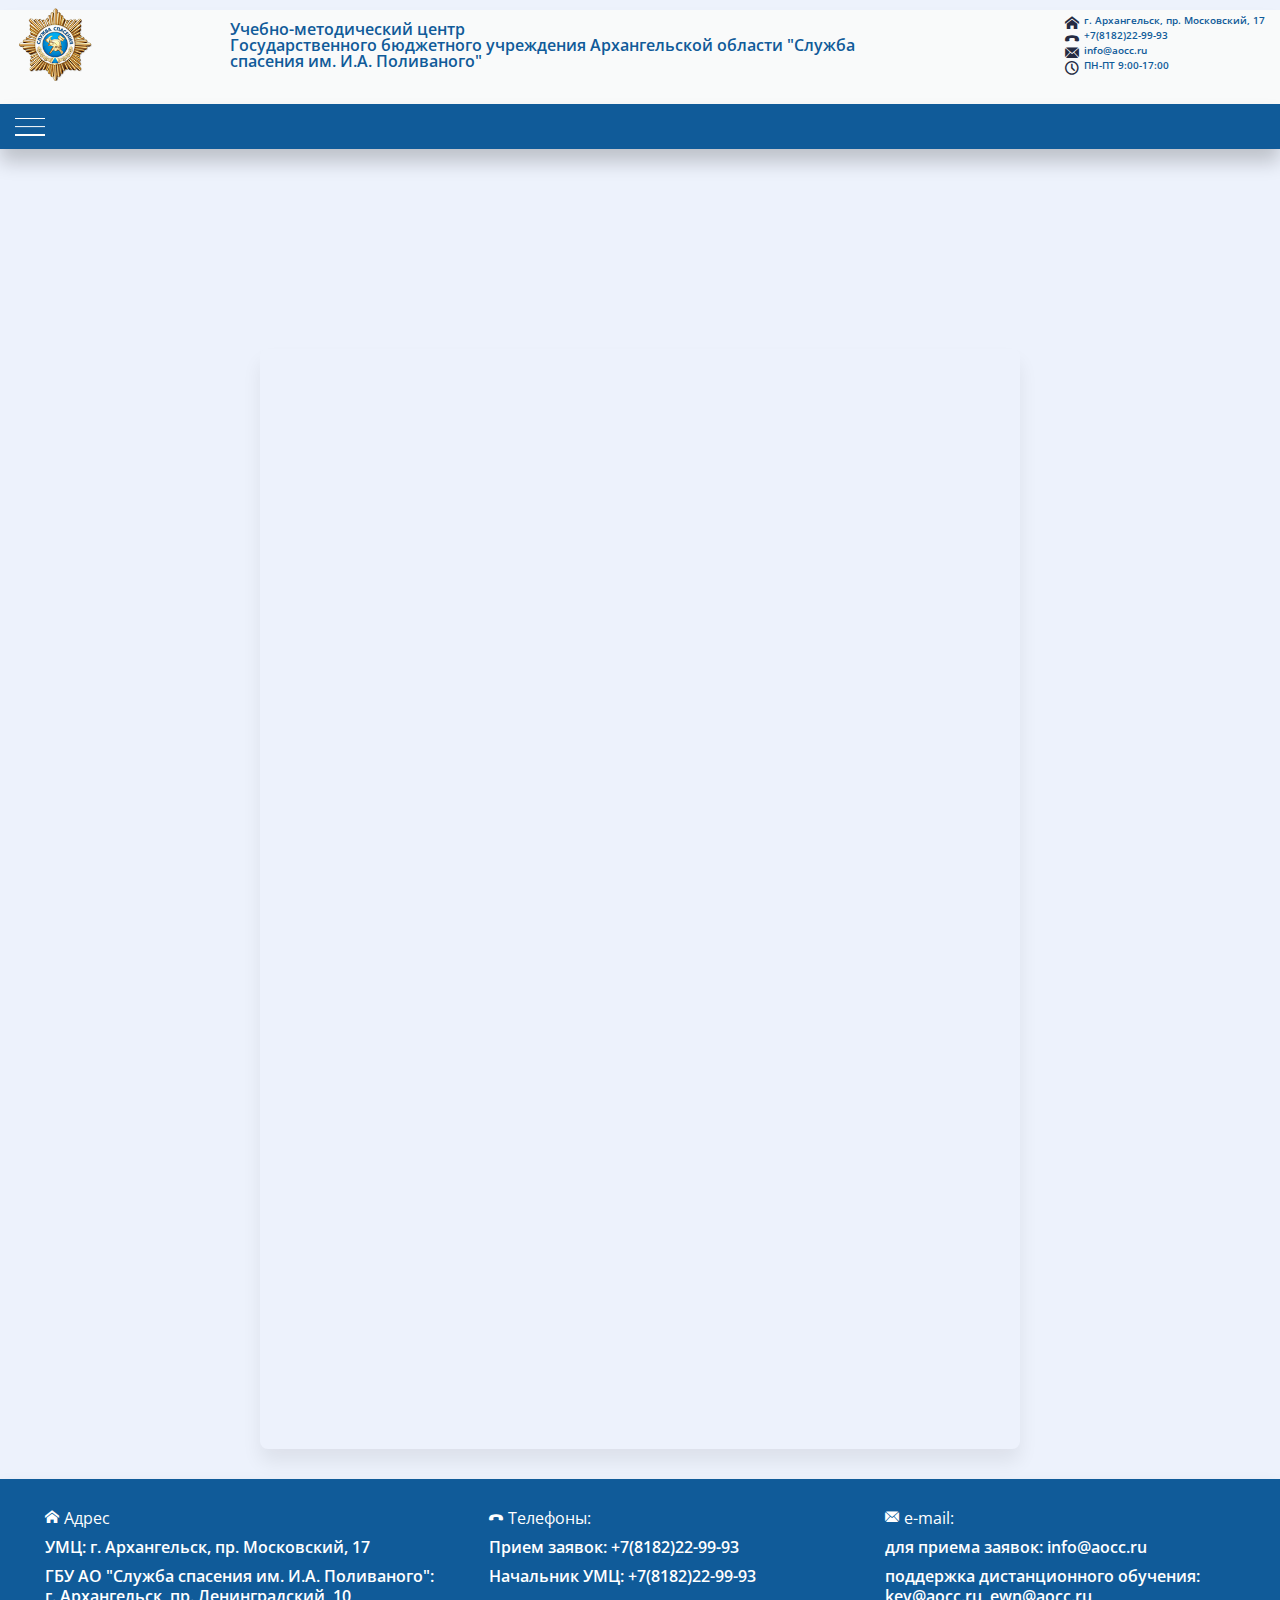
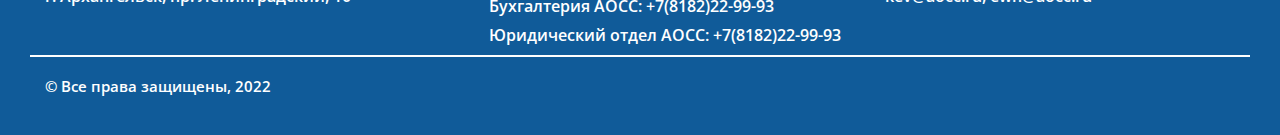
==== commit 5774af88: "Update index2.html" ====
--- a/index2.html
+++ b/index2.html
@@ -15,7 +15,7 @@
         <header class="header">
             <div class="header__container _container">
                 <div class="header__logo">
-                    <a href="/">                    
+                    <a href="https://nvostokov.github.io/umc/">                    
                         <img src="img/logo_aocc.png" alt="">
                     </a>
                 </div>
@@ -263,8 +263,9 @@
                                     </li>
                                 </ul>
                             </li>
-                            <li><a href="#" class="menu__link">Вопрос/Ответ</a></li>
-                            <li><a href="#" class="menu__link">Отзывы</a></li>
+				<li><a href="#" class="menu__link">Вопрос/Ответ</a></li>
+				<li><a href="#" class="menu__link">Отзывы</a></li>
+				<li><a href="#" class="menu__link">Отзывы</a></li>
                         </ul>
                     </nav>
                 </div>
@@ -336,4 +337,4 @@
     <script src="js/script-spoiler.js"></script>
     <script src="js/cal.js"></script>
 </body>
-</html>+</html>
--- a/css/style.css
+++ b/css/style.css
@@ -4,29 +4,23 @@
 * {
   padding: 0;
   margin: 0;
-  border: 0;
-}
+  border: 0; }
 
 *, *:before, *:after {
   -webkit-box-sizing: border-box;
-  box-sizing: border-box;
-}
+  box-sizing: border-box; }
 
 :focus, :active {
-  outline: none;
-}
+  outline: none; }
 
 a:focus, a:active {
-  outline: none;
-}
+  outline: none; }
 
 a {
-  text-decoration: none;
-}
+  text-decoration: none; }
 
 nav, footer, header, aside {
-  display: block;
-}
+  display: block; }
 
 html, body {
   height: 100%;
@@ -36,89 +30,88 @@
   font-size: 14px;
   -ms-text-size-adjust: 100%;
   -moz-text-size-adjust: 100%;
-  -webkit-text-size-adjust: 100%;
-}
+  -webkit-text-size-adjust: 100%; }
 
 input, button, textarea {
-  font-family: inherit;
-}
+  font-family: inherit; }
 
 input::-ms-clear {
-  display: none;
-}
+  display: none; }
 
 button {
-  cursor: pointer;
-}
+  cursor: pointer; }
 
 button::-moz-focus-inner {
   padding: 0;
-  border: 0;
-}
+  border: 0; }
 
 a, a:visited {
-  text-decoration: none;
-}
+  text-decoration: none; }
 
 a:hover {
-  text-decoration: none;
-}
+  text-decoration: none; }
 
 ul li {
-  list-style: none;
-}
+  list-style: none; }
 
 img {
-  vertical-align: top;
-}
+  vertical-align: top; }
 
 h1, h2, h3, h4, h5, h6 {
   font-size: inherit;
-  font-weight: inherit;
-}
+  font-weight: inherit; }
 
 /*--------------------*/
+html {
+  font-size: 14px; }
+
+@media (max-width: 1400px) {
+  html {
+    font-size: 12px; } }
+
+@media (max-width: 1260px) {
+  html {
+    font-size: 10px; } }
+
+@media (max-width: 1100px) {
+  html {
+    font-size: 9.5px; } }
+
 body {
   font-family: Open Sans;
   color: #252B42;
   font-size: 14px;
   font-weight: 500;
   min-width: 375px;
-  background-color: #FAFAFA;
-}
+  /* background-color: #FAFAFA; */
+  /* background-color: #f5f5f5; */
+  /*       background-color: #f5f5f5;
+ */
+  background-color: #edf2fc; }
 
 .wrapper {
   min-height: 100%;
   overflow: hidden;
-  display: -webkit-box;
-  display: -ms-flexbox;
-  display: flex;
-  -webkit-box-orient: vertical;
-  -webkit-box-direction: normal;
-      -ms-flex-direction: column;
-          flex-direction: column;
-}
+  display: block;
+  overflow: visible;
+  /*       display: flex;
+      flex-direction: column; */ }
 
 ._container {
-  max-width: 1230px;
+  max-width: 1300px;
   margin: 0 auto;
-  padding: 0 15px;
-}
+  padding: 0 15px; }
 
 .page {
-  -webkit-box-flex: 1;
-      -ms-flex: 1 1 auto;
-          flex: 1 1 auto;
-}
+  /*       flex: 1 1 auto;
+ */ }
 
 body._lock {
-  overflow: hidden;
-}
+  overflow: hidden; }
 
 /*  */
 .page__feedback {
-  margin-top: 200px;
-}
+  margin-top: 200px; }
 
 .feedback__body {
   display: -webkit-box;
@@ -127,14 +120,12 @@
   -webkit-box-pack: center;
       -ms-flex-pack: center;
           justify-content: center;
-  margin-bottom: 30px;
-}
+  margin-bottom: 30px; }
 
 .feedback__body div {
   width: 760px;
   height: 1100px;
-  position: relative;
-}
+  position: relative; }
 
 .feedback__body iframe {
   width: 100%;
@@ -143,175 +134,145 @@
   -webkit-box-sizing: border-box;
           box-sizing: border-box;
   -webkit-box-shadow: 0px 13px 19px rgba(0, 0, 0, 0.07);
-          box-shadow: 0px 13px 19px rgba(0, 0, 0, 0.07);
-}
+          box-shadow: 0px 13px 19px rgba(0, 0, 0, 0.07); }
 
 a[href^="tel"] {
   color: #737373;
-  text-decoration: none;
-}
+  text-decoration: none; }
 
 .header {
-  position: fixed;
-  top: 0;
-  left: 0;
+  /*       position: fixed;
+      top: 0;
+      left: 0; */
   width: 100%;
   z-index: 150;
   -webkit-box-shadow: 0px 13px 19px rgba(0, 0, 0, 0.07);
           box-shadow: 0px 13px 19px rgba(0, 0, 0, 0.07);
   height: 124px;
-  background-color: #FAFAFA;
-}
-
-.header__container {
-  height: 100%;
-  width: 100%;
-  display: -webkit-box;
-  display: -ms-flexbox;
-  display: flex;
-  -webkit-box-align: center;
-      -ms-flex-align: center;
-          align-items: center;
-  -webkit-box-pack: justify;
-      -ms-flex-pack: justify;
-          justify-content: space-between;
-}
-
-.header__logo img {
-  width: 120px;
-}
-
-.header__title {
-  font-size: 20px;
-  font-weight: 700;
-  color: #105b99;
-  text-align: left;
-  max-width: 700px;
-}
-
-.header__contacts p {
-  margin-bottom: 8px;
-  font-size: 15px;
-  font-weight: 600;
-  font-family: Open Sans;
-}
-
-.header__contact {
-  display: -webkit-box;
-  display: -ms-flexbox;
-  display: flex;
-}
-
-.header__contact p {
-  color: #105b99;
-  -webkit-text-decoration: underline 1.3px rgba(16, 91, 153, 0);
-          text-decoration: underline 1.3px rgba(16, 91, 153, 0);
-  -webkit-transition: -webkit-text-decoration-color 300ms ease-in;
-  transition: -webkit-text-decoration-color 300ms ease-in;
-  transition: text-decoration-color 300ms ease-in;
-  transition: text-decoration-color 300ms ease-in, -webkit-text-decoration-color 300ms ease-in;
-  cursor: pointer;
-  -webkit-transition: text-decoration-color 300ms ease-in;
-  -moz-transition: text-decoration-color 300ms ease-in;
-  -ms-transition: text-decoration-color 300ms ease-in;
-  -o-transition: text-decoration-color 300ms ease-in;
-}
-
-.header__contacts p:hover {
-  -webkit-text-decoration: underline 1.3px #105b99;
-          text-decoration: underline 1.3px #105b99;
-}
-
-@media (max-width: 1210px) {
+  background-color: rgba(250, 250, 250, 0.95);
+  /* background-color: #FAFAFA; */ }
+  .header__container {
+    height: 100%;
+    width: 100%;
+    display: -webkit-box;
+    display: -ms-flexbox;
+    display: flex;
+    -webkit-box-align: center;
+        -ms-flex-align: center;
+            align-items: center;
+    -webkit-box-pack: justify;
+        -ms-flex-pack: justify;
+            justify-content: space-between; }
+  .header__logo img {
+    width: 120px; }
+  .header__title {
+    font-size: 20px;
+    font-weight: 700;
+    color: #105b99;
+    text-align: left;
+    max-width: 700px; }
+  .header__contacts p {
+    margin-bottom: 8px;
+    font-size: 15px;
+    font-weight: 600;
+    font-family: Open Sans; }
+  .header__contact {
+    display: -webkit-box;
+    display: -ms-flexbox;
+    display: flex; }
+  .header__contact p {
+    color: #105b99;
+    -webkit-text-decoration: underline 1.3px rgba(16, 91, 153, 0);
+            text-decoration: underline 1.3px rgba(16, 91, 153, 0);
+    -webkit-transition: -webkit-text-decoration-color 300ms ease-in;
+    transition: -webkit-text-decoration-color 300ms ease-in;
+    transition: text-decoration-color 300ms ease-in;
+    transition: text-decoration-color 300ms ease-in, -webkit-text-decoration-color 300ms ease-in;
+    cursor: pointer;
+    -webkit-transition: text-decoration-color 300ms ease-in;
+    -moz-transition: text-decoration-color 300ms ease-in;
+    -ms-transition: text-decoration-color 300ms ease-in;
+    -o-transition: text-decoration-color 300ms ease-in; }
+  .header__contacts p:hover {
+    -webkit-text-decoration: underline 1.3px #105b99;
+            text-decoration: underline 1.3px #105b99; }
+
+@media (max-width: 1295px) {
   .header {
     height: 94px;
-    z-index: 150;
-  }
-  .header__container {
-    margin-top: 10px;
-  }
-  .header__logo img {
-    width: 80px;
-    margin-right: 20px;
-  }
-  .header__title {
-    font-size: 16px;
-    font-weight: 600;
-    color: #105b99;
-    text-align: left;
-    max-width: 700px;
-    margin-right: 20px;
-  }
-  .header__contacts p {
-    margin-bottom: 4px;
-    font-size: 10px;
-    font-weight: 600;
-    font-family: Open Sans;
-  }
-}
+    z-index: 150; }
+    .header__container {
+      margin-top: 10px; }
+    .header__logo img {
+      width: 80px;
+      margin-right: 20px; }
+    .header__title {
+      font-size: 16px;
+      font-weight: 600;
+      color: #105b99;
+      text-align: left;
+      max-width: 700px;
+      margin-right: 20px; }
+    .header__contacts p {
+      margin-bottom: 4px;
+      font-size: 10px;
+      font-weight: 600;
+      font-family: Open Sans; } }
 
 @media (max-width: 767px) {
   .header__container {
-    margin-top: 10x;
-  }
+    margin-top: 10x; }
   .header__logo img {
     width: 60px;
-    margin-right: 20px;
-  }
+    margin-right: 20px; }
   .header__title {
     font-size: 13px;
-    font-weight: 600;
+    font-weight: 700;
     color: #105b99;
     text-align: left;
     text-align: center;
-    line-height: 130%;
-  }
+    line-height: 130%; }
   .header__contacts {
-    display: none;
-  }
+    display: none; }
   .header__contacts p {
     margin-bottom: 5px;
     font-size: 12px;
     font-weight: 600;
-    font-family: Open Sans;
-  }
-}
+    font-family: Open Sans; } }
 
 /* NAV */
 .header-nav {
-  position: fixed;
-  top: 124px;
-  left: 0;
+  position: -webkit-sticky;
+  position: sticky;
+  top: 0px;
+  /*       left: 0; */
   width: 100%;
   height: 45px;
   background-color: #105b99;
   -webkit-box-shadow: 0px 13px 19px rgba(0, 0, 0, 0.2);
           box-shadow: 0px 13px 19px rgba(0, 0, 0, 0.2);
-  z-index: 50;
-}
-
-.header-nav__container {
-  display: -webkit-box;
-  display: -ms-flexbox;
-  display: flex;
-  height: 100%;
-  -webkit-box-align: center;
-      -ms-flex-align: center;
-          align-items: center;
-  max-width: 1230px;
-}
-
-.header-nav__menu {
-  width: 100%;
-}
+  z-index: 50; }
+  .header-nav__container {
+    display: -webkit-box;
+    display: -ms-flexbox;
+    display: flex;
+    height: 100%;
+    -webkit-box-align: center;
+        -ms-flex-align: center;
+            align-items: center;
+    /*             max-width: 1370px;
+ */ }
+  .header-nav__menu {
+    width: 100%; }
 
 .block__text {
-  display: none;
-}
+  display: none; }
 
 .menu__icon {
-  display: none;
-}
+  display: none; }
+
+.menu__body {
+  max-width: 1370px; }
 
 .menu__list {
   width: 100%;
@@ -323,13 +284,11 @@
           align-items: center;
   -webkit-box-pack: justify;
       -ms-flex-pack: justify;
-          justify-content: space-between;
-}
+          justify-content: space-between; }
 
 .menu__list li {
   position: relative;
-  margin: 0 0 0 10px;
-}
+  margin: 0 0 0 10px; }
 
 .menu__link {
   font-weight: 600;
@@ -342,27 +301,24 @@
   -o-transition: all 0.5s;
   padding: 13px 10px 13px 10px;
   text-transform: uppercase;
-  background-color: #105b99;
-}
+  background-color: #105b99; }
 
 .menu__link:hover {
   /* color: #ffb536; */
-}
+  color: #fff; }
 
 .menu__arrow {
-  display: none;
-}
+  display: none; }
 
 .menu__sub-list {
   position: absolute;
-  top: 40px;
+  top: 39px;
   left: 0px;
   background-color: rgba(250, 250, 250, 0.97);
   padding: 10px;
   min-width: 200px;
   -webkit-box-shadow: 0px 13px 19px rgba(0, 0, 0, 0.2);
-          box-shadow: 0px 13px 19px rgba(0, 0, 0, 0.2);
-}
+          box-shadow: 0px 13px 19px rgba(0, 0, 0, 0.2); }
 
 .menu__sub-list li {
   margin: 0 0 15px 0;
@@ -371,16 +327,13 @@
   -webkit-transition: all 0.3s;
   -moz-transition: all 0.3s;
   -ms-transition: all 0.3s;
-  -o-transition: all 0.3s;
-}
+  -o-transition: all 0.3s; }
 
 .menu__sub-list li:hover {
-  background-color: #e6e6e6;
-}
+  background-color: #e6e6e6; }
 
 .menu__sub-list li:last-child {
-  margin: 0;
-}
+  margin: 0; }
 
 .menu__sub-link {
   font-size: 15px;
@@ -391,40 +344,33 @@
   -moz-transition: all 0.5s;
   -ms-transition: all 0.5s;
   -o-transition: all 0.5s;
-  padding: 10px 10px 10px 0;
-}
+  padding: 10px 10px 10px 0; }
 
 .menu__sub-link:hover {
-  color: #105b99;
-}
-
-@media (min-width: 1210px) {
+  color: #105b99; }
+
+@media (min-width: 1295px) {
   .menu__list > li:hover .menu__link {
     /* color: #ffb536; */
-    background-color: #177bcd;
-  }
+    background-color: #177bcd; }
   .menu__sub-list > li {
-    position: relative;
-  }
+    position: relative; }
   .menu__sub-link::before {
     content: '';
     position: absolute;
     top: 0;
     left: 0;
     width: 100%;
-    height: 100%;
-  }
+    height: 100%; }
   .menu__list {
     display: -webkit-box;
     display: -ms-flexbox;
     display: flex;
     -webkit-box-align: center;
         -ms-flex-align: center;
-            align-items: center;
-  }
+            align-items: center; }
   .menu__list > li {
-    padding: 10px 0;
-  }
+    padding: 10px 0; }
   .menu__sub-list {
     transform: translate(0px, 10%);
     opacity: 0;
@@ -438,9 +384,7 @@
     -webkit-transition: all 0.3s ease 0s;
     -moz-transition: all 0.3s ease 0s;
     -ms-transition: all 0.3s ease 0s;
-    -o-transition: all 0.3s ease 0s;
-  }
-}
+    -o-transition: all 0.3s ease 0s; } }
 
 .menu__list > li:hover .menu__sub-list {
   opacity: 1;
@@ -450,119 +394,102 @@
   -moz-transform: translate(0px, 0px);
   -ms-transform: translate(0px, 0px);
   -o-transform: translate(0px, 0px);
-  pointer-events: all;
-}
-
-@media (max-width: 1210px) {
+  pointer-events: all; }
+
+@media (max-width: 1295px) {
   .header-nav {
-    top: 94px;
-  }
+    /*             top: 94px;
+ */ }
   .block {
-    max-width: 599px;
-  }
-  .block__item {
-    margin: 0 0 10px 0;
-  }
-  .block__title {
-    font-size: 24px;
-    font-weight: 700;
-    line-height: 28px;
-    letter-spacing: 0px;
-    text-align: left;
-    color: #105b99;
-    position: relative;
-    cursor: pointer;
-    padding-bottom: 5px;
-    margin-bottom: 5px;
-  }
-  .block__title:before, .block__title:after {
-    content: '';
-    width: 18px;
-    height: 2.77px;
-    background-color: #105b99;
-    position: absolute;
-    top: 13px;
-    transition: all 0.3s ease 0s;
-    -webkit-transition: all 0.3s ease 0s;
-    -moz-transition: all 0.3s ease 0s;
-    -ms-transition: all 0.3s ease 0s;
-    -o-transition: all 0.3s ease 0s;
-  }
-  .block__title:before {
-    transform: rotate(0deg) scale(1);
-    -webkit-transform: rotate(0deg) scale(1);
-    -moz-transform: rotate(0deg) scale(1);
-    -ms-transform: rotate(0deg) scale(1);
-    -o-transform: rotate(0deg) scale(1);
-    right: 8px;
-  }
-  .block__title:after {
-    transform: rotate(90deg) scale(1);
-    -webkit-transform: rotate(90deg) scale(1);
-    -moz-transform: rotate(90deg) scale(1);
-    -ms-transform: rotate(90deg) scale(1);
-    -o-transform: rotate(90deg) scale(1);
-    right: 8px;
-  }
-  .block__title.active:before, .block__title.active:after {
-    background-color: #105b99;
-  }
-  .block__title.active:before {
-    transform: rotate(0deg);
-    -webkit-transform: rotate(0deg);
-    -moz-transform: rotate(0deg);
-    -ms-transform: rotate(0deg);
-    -o-transform: rotate(0deg);
-  }
-  .block__title.active:after {
-    transform: rotate(0deg);
-    -webkit-transform: rotate(0deg);
-    -moz-transform: rotate(0deg);
-    -ms-transform: rotate(0deg);
-    -o-transform: rotate(0deg);
-  }
-  .block__text {
-    display: none;
-    padding: 0px 0 0 0;
-    font-size: 16px;
-    font-weight: 400;
-    line-height: 29px;
-    letter-spacing: 0px;
-    text-align: left;
-  }
-  .block__title a {
-    text-decoration: none;
-    color: #105b99;
-  }
-  .block__card {
-    /*             display: grid;
+    max-width: 599px; }
+    .block__item {
+      margin: 0 0 10px 0; }
+    .block__title {
+      font-size: 24px;
+      font-weight: 700;
+      line-height: 28px;
+      letter-spacing: 0px;
+      text-align: left;
+      color: #105b99;
+      position: relative;
+      cursor: pointer;
+      padding-bottom: 5px;
+      margin-bottom: 5px; }
+    .block__title:before, .block__title:after {
+      content: '';
+      width: 18px;
+      height: 2.77px;
+      background-color: #105b99;
+      position: absolute;
+      top: 13px;
+      transition: all 0.3s ease 0s;
+      -webkit-transition: all 0.3s ease 0s;
+      -moz-transition: all 0.3s ease 0s;
+      -ms-transition: all 0.3s ease 0s;
+      -o-transition: all 0.3s ease 0s; }
+    .block__title:before {
+      transform: rotate(0deg) scale(1);
+      -webkit-transform: rotate(0deg) scale(1);
+      -moz-transform: rotate(0deg) scale(1);
+      -ms-transform: rotate(0deg) scale(1);
+      -o-transform: rotate(0deg) scale(1);
+      right: 8px; }
+    .block__title:after {
+      transform: rotate(90deg) scale(1);
+      -webkit-transform: rotate(90deg) scale(1);
+      -moz-transform: rotate(90deg) scale(1);
+      -ms-transform: rotate(90deg) scale(1);
+      -o-transform: rotate(90deg) scale(1);
+      right: 8px; }
+    .block__title.active:before, .block__title.active:after {
+      background-color: #105b99; }
+    .block__title.active:before {
+      transform: rotate(0deg);
+      -webkit-transform: rotate(0deg);
+      -moz-transform: rotate(0deg);
+      -ms-transform: rotate(0deg);
+      -o-transform: rotate(0deg); }
+    .block__title.active:after {
+      transform: rotate(0deg);
+      -webkit-transform: rotate(0deg);
+      -moz-transform: rotate(0deg);
+      -ms-transform: rotate(0deg);
+      -o-transform: rotate(0deg); }
+    .block__text {
+      display: none;
+      padding: 0px 0 0 0;
+      font-size: 16px;
+      font-weight: 400;
+      line-height: 29px;
+      letter-spacing: 0px;
+      text-align: left; }
+    .block__title a {
+      text-decoration: none;
+      color: #105b99; }
+    .block__card {
+      /*             display: grid;
             grid-template-columns: minmax(auto,160px) minmax(auto,419px);
-            column-gap: 20px; */
-  }
-  .block__txt a {
-    text-decoration: none;
-    text-transform: uppercase;
-    color: #737373;
-    font-size: 12px;
-    font-weight: 700;
-    line-height: 29px;
-    letter-spacing: 0px;
-    text-align: left;
-  }
-  .block__txt a:hover {
-    color: #105b99;
-  }
+            column-gap: 20px; */ }
+    .block__txt a {
+      text-decoration: none;
+      text-transform: uppercase;
+      color: #737373;
+      font-size: 12px;
+      font-weight: 700;
+      line-height: 29px;
+      letter-spacing: 0px;
+      text-align: left; }
+    .block__txt a:hover {
+      color: #105b99; }
   .header__container {
-    height: 70px;
-  }
+    height: 70px; }
   .menu__icon {
     z-index: 5;
     display: block;
     position: relative;
     width: 30px;
     height: 18px;
-    cursor: pointer;
-  }
+    cursor: pointer; }
   .menu__icon span,
   .menu__icon::before,
   .menu__icon::after {
@@ -576,29 +503,24 @@
     -ms-transition: all 0.3s ease 0s;
     -o-transition: all 0.3s ease 0s;
     /*         background-color: #252B42; */
-    background-color: #FFF;
-  }
+    background-color: #FFF; }
   .menu__icon::before,
   .menu__icon::after {
-    content: "";
-  }
+    content: ""; }
   .menu__icon::before {
-    top: 0;
-  }
+    top: 0; }
   .menu__icon::after {
-    bottom: 0;
-  }
+    bottom: 0; }
   .menu__icon span {
     top: 50%;
     transform: scale(1) translate(0px, -50%);
     -webkit-transform: scale(1) translate(0px, -50%);
     -moz-transform: scale(1) translate(0px, -50%);
     -ms-transform: scale(1) translate(0px, -50%);
-    -o-transform: scale(1) translate(0px, -50%);
-  }
+    -o-transform: scale(1) translate(0px, -50%); }
   .menu__body {
     position: fixed;
-    top: 40px;
+    top: 0px;
     left: -100%;
     width: 100%;
     height: 100%;
@@ -609,43 +531,36 @@
     -moz-transition: left 0.3s ease 0s;
     -ms-transition: left 0.3s ease 0s;
     -o-transition: left 0.3s ease 0s;
-    overflow: auto;
-  }
+    overflow: auto; }
   .menu__body._active {
-    left: 0;
-  }
+    left: 0; }
   .menu__body::before {
     content: "";
-    position: fixed;
+    /*         position: fixed;
+ */
     width: 100%;
-    top: 0;
-    left: 0;
+    /*         top: 0;
+        left: 0; */
     height: 70px;
     background-color: #fff;
-    z-index: 2;
-  }
+    z-index: 2; }
   .menu__list {
     width: 100%;
-    display: block;
-  }
+    display: block; }
   .menu__list > li {
     -ms-flex-wrap: wrap;
     flex-wrap: wrap;
-    margin: 0 0 10px 0;
-  }
+    margin: 0 0 10px 0; }
   .menu__list > li:last-child {
-    margin-bottom: 0;
-  }
+    margin-bottom: 0; }
   .menu__list > li._active .menu__sub-list {
-    display: block;
-  }
+    display: block; }
   .menu__link {
     background-color: transparent;
     font-size: 24px;
     margin-right: 10px;
     color: #105b99;
-    max-width: 300px;
-  }
+    max-width: 300px; }
   .menu__sub-list {
     position: relative;
     background-color: rgba(250, 250, 250, 0.9);
@@ -653,8 +568,7 @@
     -ms-flex: 1 1 100%;
     flex: 1 1 100%;
     margin: 20px 0 0 10px;
-    display: none;
-  }
+    display: none; }
   .menu__sub-link {
     display: none;
     font-size: 25px;
@@ -663,12 +577,9 @@
     -webkit-transition: all 0.5s;
     -moz-transition: all 0.5s;
     -ms-transition: all 0.5s;
-    -o-transition: all 0.5s;
-  }
+    -o-transition: all 0.5s; }
   .menu__sub-link:hover, .menu__sub-link:active {
-    color: #3D5C99;
-  }
-}
+    color: #3D5C99; } }
 
 .menu__icon._active span {
   background-color: #252B42;
@@ -676,8 +587,7 @@
   -webkit-transform: scale(0) translate(0px, -50%);
   -moz-transform: scale(0) translate(0px, -50%);
   -ms-transform: scale(0) translate(0px, -50%);
-  -o-transform: scale(0) translate(0px, -50%);
-}
+  -o-transform: scale(0) translate(0px, -50%); }
 
 .menu__icon._active::before {
   background-color: #252B42;
@@ -686,8 +596,7 @@
   -webkit-transform: rotate(-45deg) translate(0px, -50%);
   -moz-transform: rotate(-45deg) translate(0px, -50%);
   -ms-transform: rotate(-45deg) translate(0px, -50%);
-  -o-transform: rotate(-45deg) translate(0px, -50%);
-}
+  -o-transform: rotate(-45deg) translate(0px, -50%); }
 
 .menu__icon._active::after {
   background-color: #252B42;
@@ -696,13 +605,11 @@
   -webkit-transform: rotate(45deg) translate(0px, 50%);
   -moz-transform: rotate(45deg) translate(0px, 50%);
   -ms-transform: rotate(45deg) translate(0px, 50%);
-  -o-transform: rotate(45deg) translate(0px, 50%);
-}
+  -o-transform: rotate(45deg) translate(0px, 50%); }
 
 @media (max-width: 767px) {
   .menu__link {
-    font-size: 20px;
-  }
+    font-size: 20px; }
   .block__title:before, .block__title:after {
     content: '';
     width: 15px;
@@ -714,23 +621,333 @@
     -webkit-transition: all 0.3s ease 0s;
     -moz-transition: all 0.3s ease 0s;
     -ms-transition: all 0.3s ease 0s;
-    -o-transition: all 0.3s ease 0s;
-  }
-}
+    -o-transition: all 0.3s ease 0s; } }
 
 @media (max-width: 479px) {
   .menu__link {
-    font-size: 18px;
-  }
-}
+    font-size: 18px; } }
+
+.swiper {
+  position: relative;
+  margin-top: 0px;
+  /*     margin-top: 169px;
+ */
+  background-color: #FFF;
+  margin-bottom: 10px;
+  -webkit-box-shadow: 0px 13px 19px rgba(0, 0, 0, 0.1);
+          box-shadow: 0px 13px 19px rgba(0, 0, 0, 0.1); }
+
+.image-slider__image {
+  /*opacity: 0.9;
+      */
+  /*background-color: #dddddd;
+      */
+  /*background-color: #FFF;
+      */
+  -webkit-box-shadow: 0px 13px 19px rgba(0, 0, 0, 0.1);
+          box-shadow: 0px 13px 19px rgba(0, 0, 0, 0.1);
+  text-align: center;
+  filter: grayscale(0.1);
+  /*transition: all 0.3s ease;
+      */
+  -webkit-filter: grayscale(0.1); }
+
+/* .image-slider__image:hover {
+    filter: grayscale(0);
+} */
+.image-slider__image img {
+  max-width: 100%;
+  min-height: 250px;
+  max-height: 450px; }
+
+.swiper-slide img {
+  opacity: 0.6;
+  /*       opacity: 0.5; 
+*/ }
+
+.swiper {
+  /*     position: absolute;
+    top: 124px; */
+  max-width: 100%; }
+  .swiper__button {
+    width: 11.75rem;
+    height: 3rem;
+    background-color: rgba(16, 91, 153, 0.87);
+    display: -webkit-box;
+    display: -ms-flexbox;
+    display: flex;
+    -webkit-box-pack: center;
+        -ms-flex-pack: center;
+            justify-content: center;
+    -webkit-box-align: center;
+        -ms-flex-align: center;
+            align-items: center;
+    /*           font-family: 'Asap',serif;
+ */
+    font-size: 1rem;
+    font-weight: 700;
+    line-height: 1.1;
+    letter-spacing: 0px;
+    text-transform: uppercase;
+    transition: all 0.5s;
+    -webkit-transition: all 0.5s;
+    -moz-transition: all 0.5s;
+    -ms-transition: all 0.5s;
+    -o-transition: all 0.5s;
+    color: #FFF; }
+  .swiper__button:hover {
+    background-color: #486cb3;
+    background-color: #105b99; }
+  .swiper__button:active {
+    position: relative;
+    top: 1px; }
+
+.swiper__object {
+  /*     display: none; */
+  z-index: 10;
+  position: absolute;
+  left: calc(50% - 50rem);
+  /* left: 20rem; */
+  top: 2.5rem;
+  max-width: 700px;
+  /*           text-shadow: 0px 13px 19px rgba(0, 0, 0, 0.2);
+*/
+  text-shadow: 0px 13px 19px rgba(255, 255, 255, 0.8); }
+
+.swiper__title {
+  font-size: 1.75rem;
+  font-weight: 600;
+  line-height: 1rem;
+  letter-spacing: 0px;
+  text-align: left;
+  margin-bottom: 15px; }
+
+.swiper__subtitle {
+  font-size: 2.7rem;
+  font-weight: 700;
+  line-height: 3rem;
+  letter-spacing: 0px;
+  text-align: left; }
+
+.swiper__txt {
+  font-size: 2rem;
+  font-weight: 500;
+  line-height: 2.625rem;
+  letter-spacing: 0px;
+  text-align: left;
+  margin-bottom: 0.8rem; }
+
+/* .swiper__object a {
+    text-decoration: none;
+    color: white; } */
+.swiper-button-prev, .swiper-button-next {
+  -webkit-transition: all 0.5s;
+  transition: all 0.5s; }
+
+.swiper-button-prev, .swiper-button-next {
+  -webkit-transition: all 0.5s;
+  transition: all 0.5s; }
+
+.image-slider .swiper-button-prev::after,
+.image-slider .swiper-button-next::after {
+  font-size: 0; }
+
+.image-slider .swiper-button-prev::after {
+  content: '';
+  background-image: url(/img/slider/l.svg);
+  background-size: cover;
+  position: absolute;
+  left: 5px;
+  top: 0;
+  width: 15px;
+  height: 25px; }
+
+.image-slider .swiper-button-next::after {
+  content: '';
+  background-image: url(/img/slider/r.svg);
+  background-size: cover;
+  position: absolute;
+  right: 5px;
+  top: 0;
+  width: 15px;
+  height: 25px; }
+
+.image-slider .swiper-button-prev:hover,
+.image-slider .swiper-button-next:hover {
+  opacity: 0.5; }
+
+@media (max-width: 979px) {
+  .swiper__object {
+    z-index: 10;
+    position: absolute;
+    left: 3rem;
+    top: 3.5rem;
+    max-width: 500px; }
+  .swiper .image-slider__image img {
+    max-width: 100%;
+    min-height: 250px;
+    max-height: 420px; } }
+
+@media (max-width: 700px) {
+  .swiper__object {
+    z-index: 10;
+    position: absolute;
+    left: 3rem;
+    top: 4rem;
+    max-width: 500px; }
+  .swiper__title {
+    font-size: 2.2rem;
+    font-weight: 600;
+    line-height: 1.7rem;
+    letter-spacing: 0px;
+    text-align: left;
+    margin-bottom: 15px; }
+  .swiper__subtitle {
+    font-size: 3.1rem;
+    font-weight: 700;
+    line-height: 4rem;
+    letter-spacing: 0px;
+    text-align: left; }
+  .swiper__txt {
+    font-size: 2rem;
+    font-weight: 500;
+    line-height: 2.625rem;
+    letter-spacing: 0px;
+    text-align: left;
+    margin-bottom: 1.2rem; } }
+
+@media (max-width: 579px) {
+  .swiper__object {
+    z-index: 10;
+    position: absolute;
+    left: 2rem;
+    top: 3rem;
+    max-width: 500px; }
+  .swiper__title {
+    font-size: 1.7rem;
+    font-weight: 600;
+    line-height: 1.5rem;
+    letter-spacing: 0px;
+    text-align: left;
+    margin-bottom: 10px; }
+  .swiper__subtitle {
+    font-size: 2.6rem;
+    font-weight: 700;
+    line-height: 3rem;
+    letter-spacing: 0px;
+    text-align: left; }
+  .swiper__txt {
+    font-size: 2rem;
+    font-weight: 500;
+    line-height: 2.625rem;
+    letter-spacing: 0px;
+    text-align: left;
+    margin-bottom: 1rem; }
+  .swiper__button {
+    width: 13rem;
+    height: 3.5rem;
+    font-size: 1.2rem; } }
+
+.important__body {
+  display: -webkit-box;
+  display: -ms-flexbox;
+  display: flex;
+  -webkit-box-pack: justify;
+      -ms-flex-pack: justify;
+          justify-content: space-between;
+  padding-bottom: 30px; }
+
+.important__card {
+  background-color: #105b99;
+  padding: 30px 20px;
+  height: 100%;
+  display: -webkit-box;
+  display: -ms-flexbox;
+  display: flex;
+  -webkit-box-align: center;
+      -ms-flex-align: center;
+          align-items: center;
+  /*           border-radius: 3px; */
+  /*-webkit-border-radius: 5px;
+          -moz-border-radius: 3px;
+          -ms-border-radius: 3px;
+          -o-border-radius: 3px;
+          */
+  -webkit-box-shadow: 0px 13px 19px rgba(0, 0, 0, 0.07);
+          box-shadow: 0px 13px 19px rgba(0, 0, 0, 0.07);
+  /*           -webkit-border-radius: 3px; */ }
+
+.important__card-marked {
+  /* border-bottom: 3px solid #FFF; */ }
+
+.important__img {
+  display: -webkit-box;
+  display: -ms-flexbox;
+  display: flex;
+  -webkit-box-pack: center;
+      -ms-flex-pack: center;
+          justify-content: center; }
+
+.important__img img {
+  height: 90px;
+  margin-right: 15px; }
+
+.important__txt {
+  line-height: 140%;
+  color: #FFF;
+  /*           margin-top: 20px;
+ */
+  font-size: 16px;
+  text-align: left; }
+
+@media (max-width: 1210px) {
+  .important__body {
+    padding-bottom: 20px; }
+  .important__card {
+    padding: 20px;
+    /*                   max-width: 580px; */ }
+  .important__card:not(:last-child) {
+    margin-right: 30px; } }
+
+@media (max-width: 767px) {
+  .important {
+    /*             &__card:not(:last-child) {
+                  margin-right: 0;
+                  margin-bottom: 20px;
+            } */ }
+    .important__body {
+      display: -webkit-box;
+      display: -ms-flexbox;
+      display: flex;
+      -ms-flex-wrap: wrap;
+          flex-wrap: wrap;
+      -webkit-box-pack: center;
+          -ms-flex-pack: center;
+              justify-content: center; }
+    .important__card {
+      display: -webkit-box;
+      display: -ms-flexbox;
+      display: flex;
+      -webkit-box-align: center;
+          -ms-flex-align: center;
+              align-items: center; }
+    .important__card-marked {
+      margin-bottom: 10px; }
+    .important__txt {
+      margin-top: 0px;
+      text-align: justify;
+      font-size: 12px; }
+    .important__img img {
+      width: 70px; }
+    .important__img {
+      margin-right: 20px; } }
 
 .news {
-  margin-top: 160px;
-}
+  display: none;
+  margin-top: 0px; }
 
 .news__body {
-  margin-right: 20px;
-}
+  margin-right: 20px; }
 
 .news__new {
   margin-top: 50px;
@@ -738,8 +955,7 @@
   font-weight: 700;
   color: #105b99;
   margin-bottom: 30px;
-  text-align: left;
-}
+  text-align: left; }
 
 .news__container {
   display: -webkit-box;
@@ -747,8 +963,7 @@
   display: flex;
   -webkit-box-pack: justify;
       -ms-flex-pack: justify;
-          justify-content: space-between;
-}
+          justify-content: space-between; }
 
 .news__card {
   -webkit-box-shadow: 0px 13px 19px rgba(0, 0, 0, 0.07);
@@ -773,19 +988,16 @@
   -webkit-transition: all 0.5s;
   -moz-transition: all 0.5s;
   -ms-transition: all 0.5s;
-  -o-transition: all 0.5s;
-}
+  -o-transition: all 0.5s; }
 
 .news__card:hover {
   -webkit-box-shadow: 0px 13px 19px rgba(0, 0, 0, 0.2);
-  box-shadow: 0px 13px 19px rgba(0, 0, 0, 0.2);
-}
+  box-shadow: 0px 13px 19px rgba(0, 0, 0, 0.2); }
 
 .news__wrapper {
   max-height: 140px;
   overflow: hidden;
-  position: relative;
-}
+  position: relative; }
 
 .news__img-preview img {
   width: 180px;
@@ -796,12 +1008,10 @@
   margin-right: 15px;
   /* margin-bottom: 5px; */
   -webkit-box-shadow: 1px 5px 5px rgba(0, 0, 0, 0.4);
-          box-shadow: 1px 5px 5px rgba(0, 0, 0, 0.4);
-}
+          box-shadow: 1px 5px 5px rgba(0, 0, 0, 0.4); }
 
 .news__img {
-  display: none;
-}
+  display: none; }
 
 .news__title {
   display: -webkit-box;
@@ -819,12 +1029,10 @@
   font-size: 16px;
   font-weight: 700;
   text-align: left;
-  margin-bottom: 10px;
-}
+  margin-bottom: 10px; }
 
 .news__title p {
-  margin-bottom: 10px;
-}
+  margin-bottom: 10px; }
 
 .news__date {
   /*   color: #737373;
@@ -845,84 +1053,66 @@
   background-color: #105b99;
   color: #fff;
   font-weight: 500;
-  font-size: 14px;
-}
+  font-size: 14px; }
 
 .news__text {
   display: none;
-  font-size: 16px;
-}
+  font-size: 16px; }
 
 .news__text p {
-  margin-bottom: 10px;
-}
+  margin-bottom: 10px; }
 
 .news__link {
   text-align: right;
   font-size: 14px;
-  font-weight: 500;
-}
+  font-weight: 500; }
 
 .news__link a {
   color: #737373;
   -webkit-transition: all 0.5s ease;
-  transition: all 0.5s ease;
-}
+  transition: all 0.5s ease; }
 
 .news__link a:hover {
-  color: #3D5C99;
-}
+  color: #3D5C99; }
 
 .news__back a {
-  display: none;
-}
+  display: none; }
 
 .news__text figure {
-  display: none;
-}
+  display: none; }
 
 @media (max-width: 1210px) {
   .news {
-    margin-top: 120px;
-  }
+    margin-top: 120px; }
   .news__title {
     font-size: 14px;
     font-weight: 600;
-    margin-bottom: 5px;
-  }
+    margin-bottom: 5px; }
   .news__title p {
-    margin-bottom: 5px;
-  }
+    margin-bottom: 5px; }
   .news__date {
     max-width: 100px;
     height: 25px;
     padding: 0px 20px 0px 20px;
     font-weight: 500;
-    font-size: 12px;
-  }
-}
+    font-size: 12px; } }
 
 @media (max-width: 980px) {
   .news {
-    margin-top: 150px;
-  }
+    margin-top: 150px; }
   .news__new {
     font-size: 26px;
-    margin-bottom: 15px;
-  }
+    margin-bottom: 15px; }
   .news__img-preview img {
     width: 120px;
     height: 80px;
     -o-object-fit: cover;
        object-fit: cover;
-    float: left;
-  }
+    float: left; }
   .news__container {
-    display: block;
-  }
+    display: block; }
   .news__body {
-    margin: 0 auto;
-  }
+    margin: 0 auto; }
   .news__card {
     height: 180px;
     max-width: 950px;
@@ -941,17 +1131,14 @@
     -webkit-transition: all 0.5s;
     -moz-transition: all 0.5s;
     -ms-transition: all 0.5s;
-    -o-transition: all 0.5s;
-  }
+    -o-transition: all 0.5s; }
   .news__card:hover {
     -webkit-box-shadow: 0px 13px 19px rgba(0, 0, 0, 0.2);
-    box-shadow: 0px 13px 19px rgba(0, 0, 0, 0.2);
-  }
+    box-shadow: 0px 13px 19px rgba(0, 0, 0, 0.2); }
   .news__wrapper {
     max-height: 140px;
     overflow: hidden;
-    position: relative;
-  }
+    position: relative; }
   .news__img-preview img {
     width: 180px;
     height: 150px;
@@ -961,11 +1148,9 @@
     margin-right: 15px;
     /* margin-bottom: 5px; */
     -webkit-box-shadow: 1px 5px 5px rgba(0, 0, 0, 0.4);
-            box-shadow: 1px 5px 5px rgba(0, 0, 0, 0.4);
-  }
+            box-shadow: 1px 5px 5px rgba(0, 0, 0, 0.4); }
   .news__img {
-    display: none;
-  }
+    display: none; }
   .news__title {
     display: -webkit-box;
     display: -ms-flexbox;
@@ -982,11 +1167,9 @@
     font-size: 16px;
     font-weight: 700;
     text-align: left;
-    margin-bottom: 10px;
-  }
+    margin-bottom: 10px; }
   .news__title p {
-    margin-bottom: 10px;
-  }
+    margin-bottom: 10px; }
   .news__date {
     /*   color: #737373;
           font-size: 14px;
@@ -1006,66 +1189,413 @@
     background-color: #105b99;
     color: #fff;
     font-weight: 500;
-    font-size: 14px;
-  }
-}
+    font-size: 14px; } }
 
 @media (max-width: 767px) {
   .news {
-    margin-top: 160px;
-  }
+    margin-top: 160px; }
   .news__img-preview img {
     width: 150px;
     height: 110px;
     -o-object-fit: cover;
        object-fit: cover;
-    float: left;
-  }
+    float: left; }
   .news__card {
-    height: auto;
-  }
+    height: auto; }
   .news__title {
     font-size: 14px;
     font-weight: 600;
-    margin-bottom: 5px;
-  }
+    margin-bottom: 5px; }
   .news__title p {
-    margin-bottom: 5px;
-  }
+    margin-bottom: 5px; }
   .news__date {
     max-width: 100px;
     height: 25px;
     padding: 0px 20px 0px 20px;
     font-weight: 500;
-    font-size: 12px;
-  }
-}
+    font-size: 12px; } }
 
 @media (max-width: 479px) {
   .news {
-    margin-top: 170px;
-  }
+    margin-top: 170px; }
   .news__title {
     font-size: 12px;
     font-weight: 600;
-    margin-bottom: 5px;
-  }
+    margin-bottom: 5px; }
   .news__title p {
-    margin-bottom: 5px;
-  }
+    margin-bottom: 5px; }
   .news__date {
     max-width: 100px;
     height: 20px;
     padding: 0px 15px 0px 15px;
     font-weight: 500;
-    font-size: 10px;
+    font-size: 10px; } }
+
+.grid {
+  width: 100%;
+  position: relative;
+  list-style: none;
+  text-align: center;
+  height: 100%; }
+
+/* Common style */
+.grid figure {
+  width: 100%;
+  height: 100%;
+  position: relative;
+  float: left;
+  overflow: hidden;
+  /*     background: rgba(16, 91, 153, 0.3); */
+  text-align: center;
+  cursor: pointer; }
+
+.grid figure img {
+  position: relative;
+  min-height: 100%;
+  max-width: 100%;
+  opacity: 0.8; }
+
+.grid figure figcaption {
+  padding: 2em;
+  color: #fff;
+  text-shadow: 0px 13px 19px rgba(255, 255, 255, 0.5);
+  text-transform: uppercase;
+  font-size: 1.25em;
+  -webkit-backface-visibility: hidden;
+  backface-visibility: hidden; }
+
+.grid figure figcaption p {
+  text-shadow: 0px 13px 19px rgba(255, 255, 255, 0.5);
+  font-size: 18px;
+  font-weight: 600; }
+
+.grid figure figcaption::before,
+.grid figure figcaption::after {
+  pointer-events: none; }
+
+.grid figure figcaption,
+.grid figure figcaption > a {
+  position: absolute;
+  top: 0;
+  left: 0;
+  width: 100%;
+  height: 100%; }
+
+/* Anchor will cover the whole item by default */
+/* For some effects it will show as a button */
+.grid figure figcaption > a {
+  z-index: 1000;
+  text-indent: 200%;
+  white-space: nowrap;
+  font-size: 0;
+  opacity: 0; }
+
+.grid figure h2 {
+  word-spacing: -0.15em;
+  font-weight: 300;
+  font-size: 24px; }
+
+.grid figure h2 span {
+  font-weight: 700; }
+
+.grid figure h2,
+.grid figure p {
+  margin: 0; }
+
+.grid figure p {
+  letter-spacing: 1px;
+  font-size: 68.5%; }
+
+/*---------------*/
+/***** Sadie *****/
+/*---------------*/
+/* figure.effect-sadie figcaption::before {
+    position: absolute;
+    top: 0;
+    left: 0;
+    width: 100%;
+    height: 100%;
+    background: -webkit-linear-gradient(top, rgba(72,76,97,0) 0%, rgba(72,76,97,0.8) 75%);
+    background: linear-gradient(to bottom, rgba(72,76,97,0) 0%, rgba(72,76,97,0.8) 75%);
+    content: '';
+    opacity: 0;
+    -webkit-transform: translate3d(0,50%,0);
+    transform: translate3d(0,50%,0);
   }
-}
+  
+  figure.effect-sadie h2 {
+    position: absolute;
+    top: 50%;
+    left: 0;
+    width: 100%;
+    color: #FFF;
+    -webkit-transition: -webkit-transform 0.35s, color 0.35s;
+    transition: transform 0.35s, color 0.35s;
+    -webkit-transform: translate3d(0,-50%,0);
+    transform: translate3d(0,-50%,0);
+  }
+  
+  figure.effect-sadie figcaption::before,
+  figure.effect-sadie p {
+    -webkit-transition: opacity 0.35s, -webkit-transform 0.35s;
+    transition: opacity 0.35s, transform 0.35s;
+  }
+  
+  figure.effect-sadie p {
+    position: absolute;
+    bottom: 0;
+    left: 0;
+    padding: 2em;
+    width: 100%;
+    opacity: 0;
+    -webkit-transform: translate3d(0,10px,0);
+    transform: translate3d(0,10px,0);
+  }
+  
+  figure.effect-sadie:hover h2 {
+    color: #fff;
+    -webkit-transform: translate3d(0,-50%,0) translate3d(0,-40px,0);
+    transform: translate3d(0,-50%,0) translate3d(0,-40px,0);
+  }
+  
+  figure.effect-sadie:hover figcaption::before ,
+  figure.effect-sadie:hover p {
+    opacity: 1;
+    -webkit-transform: translate3d(0,0,0);
+    transform: translate3d(0,0,0);
+  } */
+/* milo */
+figure.effect-milo {
+  /*     background: #2e5d5a;
+ */
+  background: rgba(16, 91, 153, 0.8); }
+
+figure.effect-milo img {
+  max-width: none;
+  width: calc(100% + 10px);
+  opacity: 1;
+  -webkit-transition: opacity 0.35s, -webkit-transform 0.35s;
+  transition: opacity 0.35s, -webkit-transform 0.35s;
+  transition: opacity 0.35s, transform 0.35s;
+  transition: opacity 0.35s, transform 0.35s, -webkit-transform 0.35s;
+  -webkit-transform: translate3d(-30px, 0, 0) scale(1.12);
+  transform: translate3d(-30px, 0, 0) scale(1.12);
+  -webkit-backface-visibility: hidden;
+  backface-visibility: hidden;
+  filter: brightness(0.8);
+  -webkit-filter: brightness(0.8); }
+
+figure.effect-milo-bright img {
+  filter: brightness(1);
+  -webkit-filter: brightness(1); }
+
+figure.effect-milo:hover img {
+  opacity: 0.5;
+  -webkit-transform: translate3d(0, 0, 0) scale(1);
+  transform: translate3d(0, 0, 0) scale(1); }
+
+figure.effect-milo h2 {
+  position: absolute;
+  right: 0;
+  bottom: 0;
+  padding: 1em 1.2em; }
+
+figure.effect-milo p {
+  padding: 0 10px 0 0;
+  width: 50%;
+  border-right: 1px solid #fff;
+  text-align: right;
+  opacity: 0;
+  -webkit-transition: opacity 0.35s, -webkit-transform 0.35s;
+  transition: opacity 0.35s, -webkit-transform 0.35s;
+  transition: opacity 0.35s, transform 0.35s;
+  transition: opacity 0.35s, transform 0.35s, -webkit-transform 0.35s;
+  -webkit-transform: translate3d(-40px, 0, 0);
+  transform: translate3d(-40px, 0, 0); }
+
+figure.effect-milo:hover p {
+  opacity: 1;
+  -webkit-transform: translate3d(0, 0, 0);
+  transform: translate3d(0, 0, 0); }
+
+/* honey */
+@media screen and (max-width: 50em) {
+  .content {
+    padding: 0 10px;
+    text-align: center; }
+  .grid figure {
+    display: inline-block;
+    float: none;
+    width: 100%; } }
+
+*, *:after, *:before {
+  -webkit-box-sizing: border-box;
+  box-sizing: border-box; }
+
+.clearfix:before, .clearfix:after {
+  display: table;
+  content: ''; }
+
+.clearfix:after {
+  clear: both; }
+
+a {
+  outline: none;
+  color: #3498db;
+  text-decoration: none; }
+
+a:hover, a:focus {
+  color: #528cb3; }
+
+.content {
+  margin: 0 auto;
+  max-width: 1000px; }
+
+.content > h2 {
+  clear: both;
+  margin: 0;
+  padding: 4em 1% 0;
+  color: #484B54;
+  font-weight: 800;
+  font-size: 1.5em; }
+
+.content > h2:first-child {
+  padding-top: 0em; }
+
+/* Header */
+.codrops-header {
+  margin: 0 auto;
+  padding: 4em 1em;
+  text-align: center; }
+
+.codrops-header h1 {
+  margin: 0;
+  font-weight: 800;
+  font-size: 4em;
+  line-height: 1.3; }
+
+.codrops-header h1 span {
+  display: block;
+  padding: 0 0 0.6em 0.1em;
+  color: #74777b;
+  font-weight: 300;
+  font-size: 45%; }
+
+/* Demo links */
+.codrops-demos {
+  clear: both;
+  padding: 1em 0 0;
+  text-align: center; }
+
+.content + .codrops-demos {
+  padding-top: 5em; }
+
+.codrops-demos a {
+  display: inline-block;
+  margin: 0 5px;
+  padding: 1em 1.5em;
+  text-transform: uppercase;
+  font-weight: bold; }
+
+.codrops-demos a:hover,
+.codrops-demos a:focus,
+.codrops-demos a.current-demo {
+  background: #3c414a;
+  color: #fff; }
+
+/* To Navigation Style */
+.codrops-top {
+  width: 100%;
+  text-transform: uppercase;
+  font-weight: 800;
+  font-size: 0.69em;
+  line-height: 2.2; }
+
+.codrops-top a {
+  display: inline-block;
+  padding: 1em 2em;
+  text-decoration: none;
+  letter-spacing: 1px; }
+
+.codrops-top span.right {
+  float: right; }
+
+.codrops-top span.right a {
+  display: block;
+  float: left; }
+
+.codrops-icon:before {
+  margin: 0 4px;
+  text-transform: none;
+  font-weight: normal;
+  font-style: normal;
+  font-variant: normal;
+  font-family: 'codropsicons';
+  line-height: 1;
+  speak: none;
+  -webkit-font-smoothing: antialiased; }
+
+.codrops-icon-drop:before {
+  content: "\e001"; }
+
+.codrops-icon-prev:before {
+  content: "\e004"; }
+
+/* Related demos */
+.related {
+  clear: both;
+  padding: 6em 1em;
+  font-size: 120%; }
+
+.related > a {
+  display: inline-block;
+  margin: 20px 10px;
+  padding: 25px;
+  border: 1px solid #4f7f90;
+  text-align: center; }
+
+.related a:hover {
+  border-color: #39545e; }
+
+.related a img {
+  max-width: 100%;
+  opacity: 0.8; }
+
+.related a:hover img,
+.related a:active img {
+  opacity: 1; }
+
+.related a h3 {
+  margin: 0;
+  padding: 0.5em 0 0.3em;
+  max-width: 300px;
+  text-align: left; }
+
+/* Demo ad design */
+body #cdawrap {
+  background: none;
+  top: 50px;
+  border: none; }
+
+body #cdawrap a {
+  color: #fff !important; }
+
+body #cda-remove {
+  color: #fff; }
+
+@media screen and (max-width: 25em) {
+  .codrops-header {
+    font-size: 75%; }
+  .codrops-icon span {
+    display: none; } }
+
+@media (max-width: 767px) {
+  .grid figure figcaption p {
+    font-size: 12px;
+    font-weight: 600; } }
 
 .services__container {
-  margin-top: 30px;
-  margin-bottom: 50px;
-}
+  margin-bottom: 30px; }
 
 .services__body {
   display: -webkit-box;
@@ -1074,37 +1604,39 @@
   margin: 0 -15px;
   -ms-flex-wrap: wrap;
   flex-wrap: wrap;
-  margin: 0 -15px -30px;
-}
+  margin: 0 -15px -30px; }
 
 .services__column {
-  width: 250px;
-  padding: 0 15px;
-  -webkit-box-flex: 0;
+  /* padding: 0 15px;
+ */
+  /* -webkit-box-flex: 0;
   -ms-flex: 0 1 33.333%;
-  flex: 0 1 33.333%;
-  margin: 0 0 30px 0;
-}
+        flex: 0 1 33.333%; */
+  /* margin: 0 0 30px 0; */ }
+
+.services__img {
+  display: none; }
 
 .services__item {
-  -webkit-box-shadow: 0px 13px 19px rgba(0, 0, 0, 0.07);
-  box-shadow: 0px 13px 19px rgba(0, 0, 0, 0.07);
+  /*border-radius: 5px;
+        */
+  /* -webkit-box-shadow: 0px 13px 19px rgba(0, 0, 0, 0.07);
+        box-shadow: 0px 13px 19px rgba(0, 0, 0, 0.07); */
   background-color: #fff;
-  padding: 30px;
   height: 100%;
   -webkit-transition: all 0.5s ease;
   transition: all 0.5s ease;
-}
+  -moz-transition: all 0.5s ease;
+  -ms-transition: all 0.5s ease;
+  -o-transition: all 0.5s ease; }
 
 .services__item:hover {
-  -webkit-box-shadow: 0px 13px 19px rgba(0, 0, 0, 0.3);
-  box-shadow: 0px 13px 19px rgba(0, 0, 0, 0.3);
-}
-
-.item-services > *:not(:last-child) {
-  margin-bottom: 10px;
-}
-
+  /* -webkit-box-shadow: 0px 13px 19px rgba(0, 0, 0, 0.3);
+        box-shadow: 0px 13px 19px rgba(0, 0, 0, 0.3); */ }
+
+/* .item-services > *:not(:last-child) {
+margin-bottom: 10px;
+} */
 .item-services {
   -webkit-transition: all 0.5s ease;
   transition: all 0.5s ease;
@@ -1120,28 +1652,10 @@
           flex-direction: column;
   -webkit-box-pack: space-evenly;
       -ms-flex-pack: space-evenly;
-          justify-content: space-evenly;
-}
+          justify-content: space-evenly; }
 
 .item-services__green {
-  display: block;
-}
-
-.item-services__img {
-  margin-top: 20px;
-  display: -webkit-box;
-  display: -ms-flexbox;
-  display: flex;
-  -webkit-box-pack: center;
-      -ms-flex-pack: center;
-          justify-content: center;
-  margin-bottom: 20px;
-}
-
-.item-services img {
-  width: 220px;
-  height: 140px;
-}
+  display: block; }
 
 .item-services__title {
   font-weight: 700;
@@ -1149,8 +1663,7 @@
   font-size: 24px;
   line-height: 133%;
   text-align: center;
-  color: #105b99;
-}
+  color: #105b99; }
 
 .item-services__contacts {
   color: #737373;
@@ -1163,67 +1676,67 @@
   align-items: center;
   -webkit-transition: all 0.5s;
   transition: all 0.5s;
-  font-weight: 500;
-}
+  font-weight: 500; }
 
 .item-services__green {
   /* background-color: #105b99; */
   background-color: #fff;
   -webkit-transition: all 0.5s ease;
-  transition: all 0.5s ease;
-}
+  transition: all 0.5s ease; }
 
 .item-services__green .item-services__title {
   color: #105b99;
   /* color: #fff;
-*/
-}
+*/ }
 
 .item-services__green .item-services__contacts {
   color: #105b99;
-  /* color: #fff; */
-}
+  /* color: #fff; */ }
 
 .item-services__contacts img {
   width: 20px;
-  margin-right: 15px;
-}
+  margin-right: 15px; }
 
 .item-services__green .item-services__contacts p:hover {
-  text-decoration: underline;
-}
+  text-decoration: underline; }
 
 .item-services a:hover, .item-services div:hover {
-  color: #3D5C99;
-}
+  color: #3D5C99; }
 
 .item-services__green a:hover, .item-services__green div:hover {
-  color: #fff;
-}
+  color: #fff; }
+
+.effect-sadie {
+  /*   box-shadow: 0px 13px 19px rgba(0, 0, 0, 0.07);
+ */ }
+
+.effect-sadie:hover {
+  /*   box-shadow: 0px 13px 19px rgba(0, 0, 0, 0.3);
+ */ }
 
 @media (max-width: 992px) {
   .page__services {
-    position: relative;
-  }
+    position: relative; }
   .services__column {
     -webkit-box-flex: 0;
     -ms-flex: 0 1 50%;
-    flex: 0 1 50%;
-  }
+    flex: 0 1 50%; }
   .services__column:last-child {
     -webkit-box-flex: 1;
     -ms-flex: 1 1 100%;
-    flex: 1 1 100%;
-  }
-}
+    flex: 1 1 100%; } }
 
 @media (max-width: 670px) {
-  .services__column {
+  .services__column:last-child {
     -webkit-box-flex: 0;
     -ms-flex: 0 1 100%;
-    flex: 0 1 100%;
-  }
-}
+    flex: 0 1 100%; }
+  .grid figure h2 {
+    font-size: 16px; } }
+
+@media (max-width: 479px) {
+  .grid figure h2 {
+    font-size: 13px; } }
 
 .footer {
   background-color: #105b99;
@@ -1231,8 +1744,7 @@
   height: auto;
   -webkit-box-shadow: 0px 13px 19px rgba(0, 0, 0, 0.2);
           box-shadow: 0px 13px 19px rgba(0, 0, 0, 0.2);
-  font-weight: 600;
-}
+  font-weight: 600; }
 
 .footer__container {
   width: 100%;
@@ -1244,80 +1756,64 @@
           justify-content: space-between;
   line-height: 140%;
   border-bottom: 2px solid #fff;
-  margin-bottom: 20px;
-}
+  margin-bottom: 20px; }
 
 .footer p {
   font-size: 15px;
   color: #FFF;
   margin-bottom: 10px;
-  line-height: 120%;
-}
+  line-height: 120%; }
 
 .footer__address {
   max-width: 400px;
-  font-family: Open Sans;
-}
+  font-family: Open Sans; }
 
 .footer__mail {
-  max-width: 350px;
-}
+  max-width: 350px; }
 
 .footer__phone {
-  max-width: 400px;
-}
+  max-width: 400px; }
 
 .footer__container p {
   font-family: Open Sans;
-  font-size: 16px;
-}
+  font-size: 16px; }
 
 .footer__contact {
   display: -webkit-box;
   display: -ms-flexbox;
-  display: flex;
-}
+  display: flex; }
 
 @media (max-width: 992px) {
   .footer {
     font-size: 13px;
-    line-height: 150%;
-  }
-  .footer__container {
-    display: block;
-  }
-  .footer__container > div {
-    margin-bottom: 30px;
-  }
-  .footer .icon-mail-white:before, .footer .icon-home-white:before, .footer .icon-phone-white:before {
-    margin-top: 3px;
-  }
-}
+    line-height: 150%; }
+    .footer__container {
+      display: block; }
+    .footer__container > div {
+      margin-bottom: 30px; }
+    .footer .icon-mail-white:before, .footer .icon-home-white:before, .footer .icon-phone-white:before {
+      margin-top: 3px; } }
 
 @media (max-width: 767px) {
-  .footer {
-    font-size: 11px;
-  }
-  .footer__container {
-    display: block;
-  }
-  .footer__container > div {
-    margin-bottom: 30px;
-  }
-  .footer .icon-mail-white:before, .footer .icon-home-white:before, .footer .icon-phone-white:before {
-    margin-top: 4px;
-  }
-}
+  .footer p {
+    font-size: 12px; }
+    .footer p__container {
+      display: block; }
+    .footer p__container p {
+      font-size: 12px; }
+    .footer p__container > div {
+      margin-bottom: 30px; }
+    .footer p .icon-mail-white:before, .footer p .icon-home-white:before, .footer p .icon-phone-white:before {
+      margin-top: 4px; } }
 
 .calendar-wrapper {
-  padding: 2em;
+  padding: 2rem;
   border-radius: 1px;
-  background: #fff;
+  background: rgba(16, 91, 153, 0.01);
   -webkit-border-radius: 1px;
   -moz-border-radius: 1px;
   -ms-border-radius: 1px;
-  -o-border-radius: 1px;
-}
+  -o-border-radius: 1px; }
 
 table {
   clear: both;
@@ -1325,8 +1821,7 @@
   border: 1px solid #dcdcff;
   border-radius: 3px;
   border-collapse: collapse;
-  color: #444;
-}
+  color: #444; }
 
 td {
   height: 48px;
@@ -1334,117 +1829,450 @@
   vertical-align: middle;
   border-right: 1px solid #dcdcff;
   border-top: 1px solid #dcdcff;
-  width: 14.28571429%;
-}
+  width: 14.28571429%; }
 
 td.not-current {
-  color: #c0c0c0;
-}
+  color: #c0c0c0; }
 
 td.today {
   font-weight: 700;
   color: #105b99;
-  font-size: 1.5em;
-}
+  font-size: 1.5rem; }
 
 thead td {
   border: none;
   color: #28283b;
   text-transform: uppercase;
-  font-size: 1.5em;
-}
+  font-size: 1.5rem; }
 
 #btnPrev {
   float: left;
-  margin-bottom: 20px;
-}
+  margin-bottom: 20px; }
 
 #btnPrev:before {
   content: '\f104';
   font-family: FontAwesome;
-  padding-right: 4px;
-}
+  padding-right: 4px; }
 
 #btnNext {
   float: right;
-  margin-bottom: 20px;
-}
+  margin-bottom: 20px; }
 
 #btnNext:after {
   content: '\f105';
   font-family: FontAwesome;
-  padding-left: 4px;
-}
+  padding-left: 4px; }
 
 #btnPrev,
 #btnNext {
   background: transparent;
   border: none;
   outline: none;
-  font-size: 1em;
+  font-size: 1rem;
   color: #c0c0c0;
   cursor: pointer;
   font-family: sans-serif;
   text-transform: uppercase;
   -webkit-transition: all 0.3s ease;
-  transition: all 0.3s ease;
-}
+  transition: all 0.3s ease; }
 
 #btnPrev:hover,
 #btnNext:hover {
-  color: #105b99;
-}
+  color: #105b99; }
 
 .calendar__container {
-  margin-bottom: 40px;
-}
+  margin-bottom: 40px; }
 
 .calendar__body {
+  background-color: #105b99;
   padding: 35px;
   height: auto;
-  -webkit-box-shadow: 0px 13px 19px rgba(0, 0, 0, 0.07);
-          box-shadow: 0px 13px 19px rgba(0, 0, 0, 0.07);
+  /*     box-shadow: 0px 13px 19px rgba(0, 0, 0, 0.07);
+ */
   transition: all 0.5s;
   -webkit-transition: all 0.5s;
   -moz-transition: all 0.5s;
   -ms-transition: all 0.5s;
   -o-transition: all 0.5s;
-}
+  border-radius: 5px; }
 
 .calendar__body:hover {
-  -webkit-box-shadow: 0px 13px 19px rgba(0, 0, 0, 0.3);
-  box-shadow: 0px 13px 19px rgba(0, 0, 0, 0.3);
-}
+  /*     -webkit-box-shadow: 0px 13px 19px rgba(0, 0, 0, 0.3);
+            box-shadow: 0px 13px 19px rgba(0, 0, 0, 0.3); */ }
 
 .calendar__title p:first-child {
   font-size: 40px;
   font-weight: 700;
-  color: #105b99;
-  margin-bottom: 30px;
-}
+  /* color: #105b99; */
+  color: #fff;
+  margin-bottom: 30px; }
 
 .calendar__title p:not(:first-child) {
   font-size: 24px;
   font-weight: 500;
-  color: #444;
-  margin-bottom: 20px;
-}
+  color: #fff;
+  /* color: #444; */
+  margin-bottom: 20px; }
 
 @media (max-width: 767px) {
   .calendar__title p:first-child {
     font-size: 30px;
     font-weight: 600;
     color: #105b99;
-    margin-bottom: 20px;
-  }
+    margin-bottom: 20px; }
   .calendar__title p:not(:first-child) {
     font-size: 20px;
     font-weight: 500;
     color: #444;
-    margin-bottom: 10px;
-  }
-}
+    margin-bottom: 10px; }
+  html {
+    font-size: 9px; } }
 
 /*  */
 /*  */
+.info {
+  /*       background-color: #FFF;
+ */
+  /*       background-color: #fff;
+ */
+  /*       &__text li:before {
+            position: absolute;
+            top: 6px;
+            left: 0;
+            content: '';
+            width: 5px;
+            height: 5px;
+            background-color: #105b99;
+            border-radius: 50%;
+            -webkit-border-radius: 50%;
+            -moz-border-radius: 50%;
+            -ms-border-radius: 50%;
+            -o-border-radius: 50%;
+} */ }
+  .info__container {
+    /*       background-color: #FFF;
+ */
+    padding: 0px;
+    display: -ms-grid;
+    display: grid;
+    -ms-grid-columns: minmax(300px, 1300px) 350px;
+        grid-template-columns: minmax(300px, 1300px) 350px;
+    -ms-grid-rows: minmax(400px, 500px);
+        grid-template-rows: minmax(400px, 500px);
+    margin-bottom: 10px;
+    -webkit-column-gap: 10px;
+            column-gap: 10px; }
+  .info__container-marked {
+    margin-bottom: 30px;
+    display: -ms-grid;
+    display: grid;
+    -ms-grid-columns: 400px minmax(400px, 1300px) 350px;
+        grid-template-columns: 400px minmax(400px, 1300px) 350px;
+    -ms-grid-rows: minmax(300px, 350px);
+        grid-template-rows: minmax(300px, 350px);
+    margin-bottom: 10px;
+    -webkit-column-gap: 10px;
+            column-gap: 10px;
+    padding: 0px;
+    /*             border-bottom: 3px solid rgba(16, 91, 153, 0.1);
+ */ }
+  .info__body {
+    -webkit-box-shadow: 0px 13px 19px rgba(0, 0, 0, 0.1);
+            box-shadow: 0px 13px 19px rgba(0, 0, 0, 0.1);
+    padding: 30px;
+    /*             background-color: #fff;
+ */
+    display: -webkit-box;
+    display: -ms-flexbox;
+    display: flex;
+    -webkit-box-orient: vertical;
+    -webkit-box-direction: normal;
+        -ms-flex-direction: column;
+            flex-direction: column;
+    -webkit-box-pack: space-evenly;
+        -ms-flex-pack: space-evenly;
+            justify-content: space-evenly;
+    background-color: #FFF; }
+  .info__card {
+    background-color: #FFF;
+    -webkit-box-shadow: 0px 13px 19px rgba(0, 0, 0, 0.1);
+            box-shadow: 0px 13px 19px rgba(0, 0, 0, 0.1);
+    /*             border-left: 2px solid #105b99;
+ */ }
+  .info__card-media {
+    display: none; }
+  .info__title {
+    font-size: 26px;
+    margin-bottom: 20px;
+    color: #105b99;
+    text-transform: uppercase;
+    text-align: center;
+    font-weight: 700; }
+  .info__text {
+    width: 100%;
+    display: -webkit-box;
+    display: -ms-flexbox;
+    display: flex;
+    -webkit-box-align: center;
+        -ms-flex-align: center;
+            align-items: center; }
+  .info__text img {
+    width: 100px;
+    margin-right: 30px; }
+  .info__row {
+    display: -webkit-box;
+    display: -ms-flexbox;
+    display: flex;
+    -webkit-box-align: center;
+        -ms-flex-align: center;
+            align-items: center; }
+  .info__date {
+    display: -webkit-box;
+    display: -ms-flexbox;
+    display: flex;
+    -webkit-box-pack: center;
+        -ms-flex-pack: center;
+            justify-content: center;
+    background-color: #105b99;
+    color: #FFF;
+    padding: 5px 15px;
+    margin-right: 10px;
+    min-width: 120px; }
+  .info__text li {
+    position: relative;
+    padding-left: 10px;
+    line-height: 130%;
+    margin-bottom: 5px;
+    font-weight: 500; }
+  .info__subtitle {
+    display: none; }
+
+@media (max-width: 979px) {
+  .info__head {
+    display: -webkit-box;
+    display: -ms-flexbox;
+    display: flex;
+    -webkit-box-orient: horizontal;
+    -webkit-box-direction: reverse;
+        -ms-flex-direction: row-reverse;
+            flex-direction: row-reverse;
+    margin-bottom: 20px;
+    -webkit-box-pack: center;
+        -ms-flex-pack: center;
+            justify-content: center;
+    -webkit-box-align: center;
+        -ms-flex-align: center;
+            align-items: center; }
+  .info__text {
+    width: 100%;
+    display: block;
+    font-size: 11px; }
+  .info__title {
+    font-size: 18px;
+    margin-bottom: 0; }
+  .info__subtitle {
+    display: block; }
+  .info__subtitle img {
+    width: 40px;
+    margin-right: 20px; }
+  .info__text img {
+    display: none; }
+  .info__row {
+    padding-bottom: 5px; }
+  .info__row:not(:last-child) {
+    border-bottom: 1px solid #105b99; } }
+
 /*  */
+.history-marked {
+  display: none; }
+
+.history {
+  /*       padding: 30px 0px;
+ */ }
+  .history__container {
+    /*             background-color: #105b99;
+ */
+    margin-bottom: 10px;
+    display: -ms-grid;
+    display: grid;
+    -ms-grid-columns: 400px minmax(400px, 1300px) 350px;
+        grid-template-columns: 400px minmax(400px, 1300px) 350px;
+    -webkit-column-gap: 10px;
+            column-gap: 10px;
+    padding: 0; }
+  .history__body {
+    background-color: #FFF;
+    height: auto;
+    padding: 40px;
+    display: -webkit-box;
+    display: -ms-flexbox;
+    display: flex;
+    -webkit-box-orient: vertical;
+    -webkit-box-direction: normal;
+        -ms-flex-direction: column;
+            flex-direction: column;
+    -webkit-box-pack: space-evenly;
+        -ms-flex-pack: space-evenly;
+            justify-content: space-evenly;
+    /*             border-top: 3px solid rgba(16, 91, 153, 0.1);
+            border-bottom: 3px solid rgba(16, 91, 153, 0.1); */
+    -webkit-box-shadow: 0px 13px 19px rgba(0, 0, 0, 0.1);
+            box-shadow: 0px 13px 19px rgba(0, 0, 0, 0.1); }
+  .history__card {
+    -webkit-box-shadow: 0px 13px 19px rgba(0, 0, 0, 0.1);
+            box-shadow: 0px 13px 19px rgba(0, 0, 0, 0.1); }
+  .history__title {
+    text-align: center;
+    font-size: 26px;
+    text-transform: uppercase;
+    font-weight: 700;
+    color: #105b99; }
+  .history__text {
+    display: -webkit-box;
+    display: -ms-flexbox;
+    display: flex;
+    -webkit-box-align: center;
+        -ms-flex-align: center;
+            align-items: center; }
+  .history__img img {
+    width: 70px;
+    margin-right: 30px; }
+  .history__text li {
+    position: relative;
+    padding-left: 10px;
+    line-height: 130%;
+    margin-bottom: 8px;
+    /*             text-align: justify;
+ */
+    font-size: 16px; }
+  .history__text li:before {
+    position: absolute;
+    top: 7px;
+    left: 0;
+    content: '';
+    width: 5px;
+    height: 5px;
+    background-color: #105b99;
+    border-radius: 50%;
+    -webkit-border-radius: 50%;
+    -moz-border-radius: 50%;
+    -ms-border-radius: 50%;
+    -o-border-radius: 50%; }
+  .history__subtitle {
+    display: none; }
+
+@media (max-width: 767px) {
+  .history__head {
+    display: -webkit-box;
+    display: -ms-flexbox;
+    display: flex;
+    -webkit-box-orient: horizontal;
+    -webkit-box-direction: reverse;
+        -ms-flex-direction: row-reverse;
+            flex-direction: row-reverse;
+    -webkit-box-pack: center;
+        -ms-flex-pack: center;
+            justify-content: center;
+    -webkit-box-align: center;
+        -ms-flex-align: center;
+            align-items: center;
+    margin-bottom: 20px; }
+  .history__text {
+    width: 100%;
+    display: block;
+    font-size: 12px; }
+  .history__title {
+    font-size: 18px;
+    margin-bottom: 0; }
+  .history__subtitle {
+    display: block; }
+  .history__subtitle img {
+    width: 30px;
+    margin-right: 20px; }
+  .history__text img {
+    display: none; }
+  .history__text li {
+    margin-bottom: 8px;
+    text-align: justify;
+    font-size: 13px; } }
+
+/*  */
+@media (max-width: 1200px) {
+  ._container {
+    padding: 0 20px; }
+  .history-marked__container {
+    -ms-grid-columns: 500px minmax(300px, 900px);
+        grid-template-columns: 500px minmax(300px, 900px);
+    -ms-grid-rows: minmax(400px, 500px);
+        grid-template-rows: minmax(400px, 500px); }
+  .history-marked {
+    display: block; }
+  .history__card-marked {
+    display: none; }
+  .history__container {
+    -ms-grid-columns: 400px minmax(300px, 900px);
+        grid-template-columns: 400px minmax(300px, 900px);
+    -ms-grid-rows: minmax(250px, 400px);
+        grid-template-rows: minmax(250px, 400px); }
+  .info__card-marked {
+    display: none; }
+  .info__card-media {
+    display: block; }
+  .info__container {
+    display: -ms-grid;
+    display: grid;
+    -ms-grid-columns: minmax(300px, 900px) 380px;
+        grid-template-columns: minmax(300px, 900px) 380px;
+    -ms-grid-rows: minmax(300px, 430px);
+        grid-template-rows: minmax(300px, 430px); }
+  .info__container-marked {
+    margin-bottom: 30px;
+    display: -ms-grid;
+    display: grid;
+    -ms-grid-columns: minmax(300px, 900px) 400px;
+        grid-template-columns: minmax(300px, 900px) 400px;
+    -ms-grid-rows: minmax(300px, 470px);
+        grid-template-rows: minmax(300px, 470px);
+    margin-bottom: 10px;
+    -webkit-column-gap: 10px;
+            column-gap: 10px; } }
+
+@media (max-width: 979px) {
+  .swiper-button-next:after, .swiper-button-prev::after {
+    display: none; } }
+
+@media (max-width: 767px) {
+  .info__container {
+    display: block; }
+  .info__body {
+    margin-bottom: 10px; }
+  .info__card {
+    margin-bottom: 10px; }
+  .info__container-marked {
+    display: block; }
+  .history-marked__container .info__card {
+    margin-bottom: 0; }
+  .history__container {
+    display: block; }
+  .history-marked__container {
+    display: -ms-grid;
+    display: grid;
+    -ms-grid-columns: minmax(100px, 400px) minmax(100px, 400px);
+        grid-template-columns: minmax(100px, 400px) minmax(100px, 400px); } }
+
+@media (max-width: 600px) {
+  .history-marked__container {
+    display: block; }
+  .grid {
+    /*             max-height: 400px;
+ */
+    margin-bottom: 10px; }
+  .services__img-marked {
+    display: none; }
+  .services__img {
+    display: block; } }
+
+@media (max-width: 479px) {
+  .history-marked__container {
+    display: block; } }
+/*# sourceMappingURL=style.css.map */
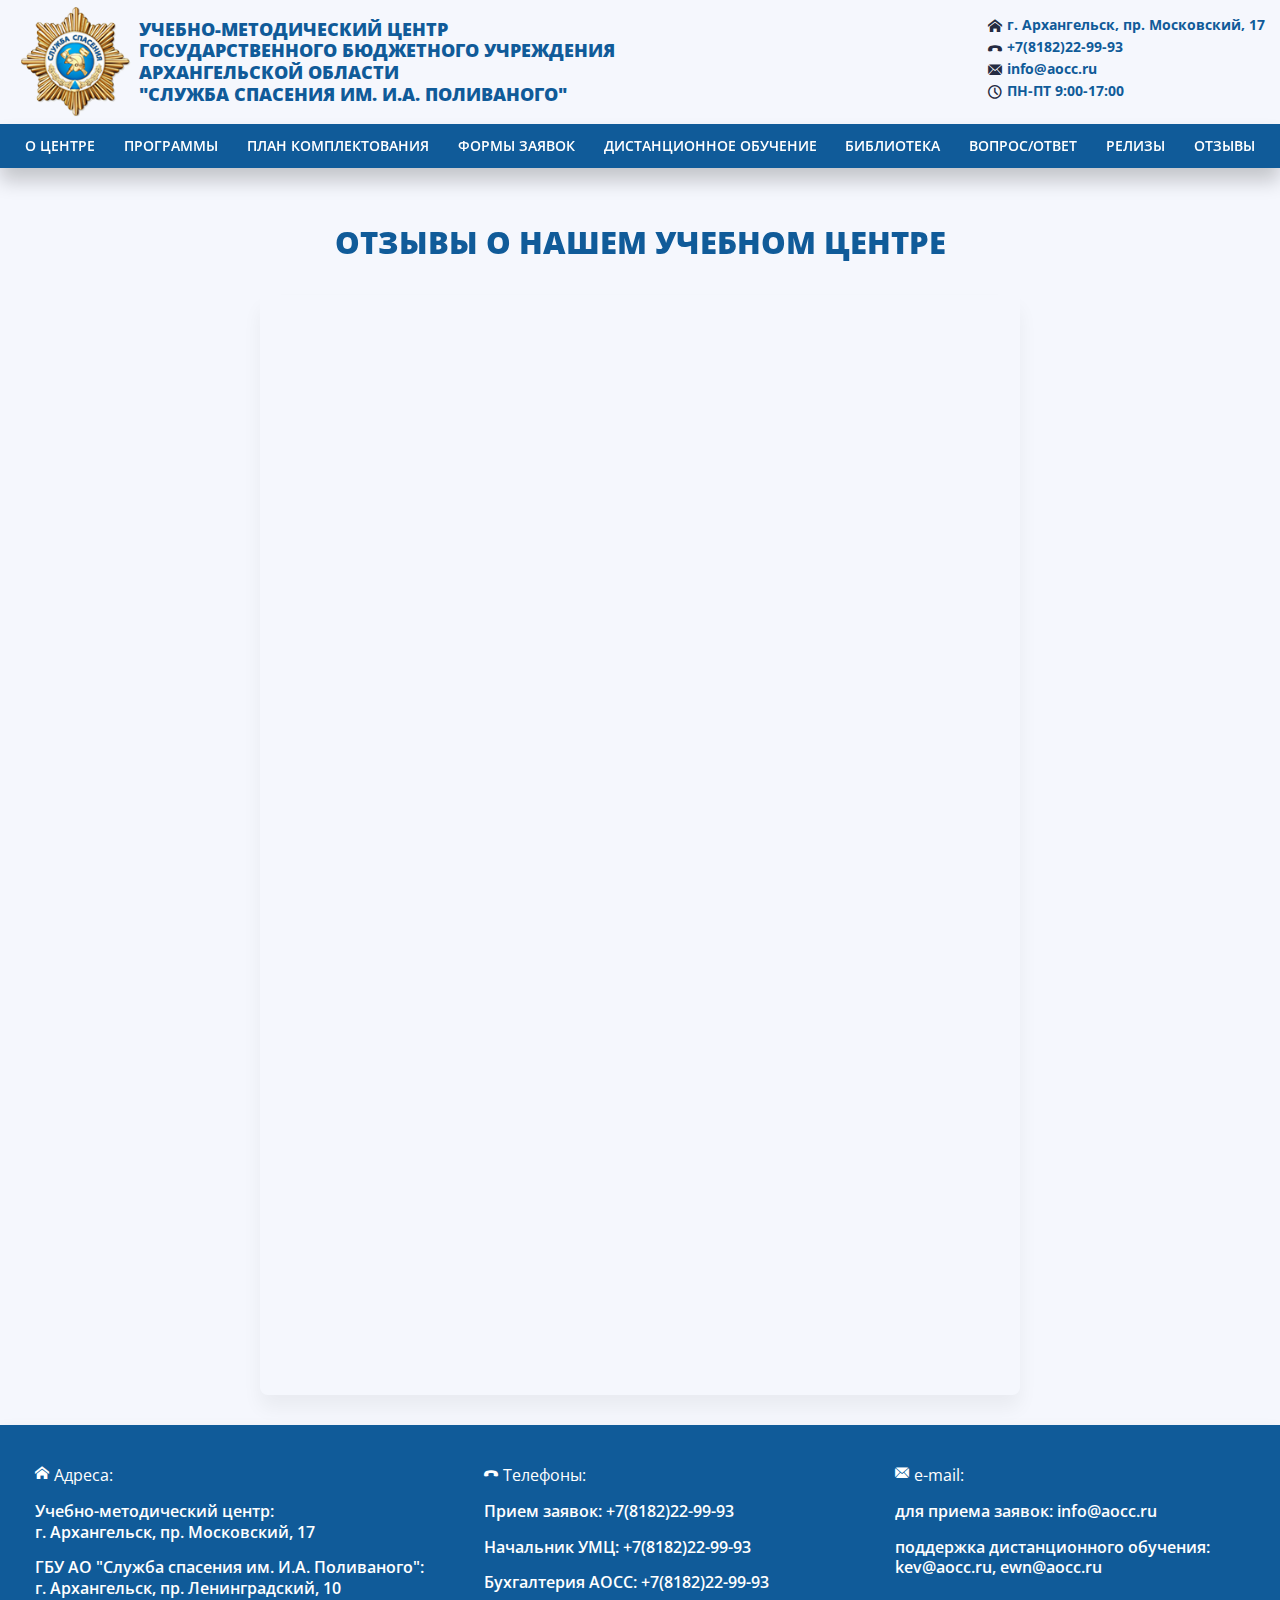
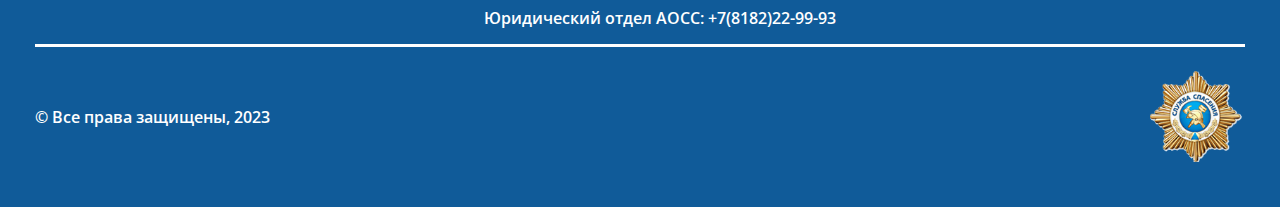
==== commit d9336ad6: "Add files via upload" ====
--- a/index2.html
+++ b/index2.html
@@ -4,24 +4,26 @@
     <meta charset="UTF-8">
     <meta http-equiv="X-UA-Compatible" content="IE=edge">
     <meta name="viewport" content="width=device-width, initial-scale=1.0">
-    <title>UMC29</title>
+    <title>Document</title>
     <link rel="stylesheet" href="css/style.css">
     <link rel="stylesheet" href="css/iconfont.css">
-    <link rel='stylesheet' href='https://maxcdn.bootstrapcdn.com/font-awesome/4.2.0/css/font-awesome.min.css'>
+    <link rel="stylesheet" href="css/swiper-bundle.min.css">
     <link rel="stylesheet" href="css/aos.css">
 </head>
 <body>
     <div class="wrapper">
-        <header class="header">
+        <header class="header" id="header">
             <div class="header__container _container">
-                <div class="header__logo">
-                    <a href="https://nvostokov.github.io/umc/">                    
-                        <img src="img/logo_aocc.png" alt="">
-                    </a>
-                </div>
-                <div class="header__title">
-                    <p>Учебно-методический центр</p>
-                    <p>Государственного бюджетного учреждения Архангельской области "Служба спасения им. И.А. Поливаного"</p>
+                <div class="header__body">
+                    <div class="header__logo">
+                        <a href="/">                    
+                            <img src="img/logo_aocc.png" alt="">
+                        </a>
+                    </div>
+                    <div class="header__title">
+                        <p>Учебно-методический центр</p>
+                        <p>Государственного бюджетного учреждения <br> Архангельской области <br> "Служба спасения им. И.А. Поливаного"</p>
+                    </div>
                 </div>
                 <div class="header__contacts">
                     <a class="header__contact icon-home">
@@ -40,240 +42,199 @@
             </div>
         </header>
         <header class="header-nav">
-            <div class="header-nav__container _container">
-                <div class="header-nav__menu menu">
-                    <div class="menu__icon">
-                        <span></span>
-                    </div>
-                    <nav class="menu__body">
-                        <ul class="menu__list block one">
-                            <li>
-                                <div class="block__title">
-                                    <a href="#" class="menu__link">О центре</a>
-                                </div>
-                                <div class="block__text">
-                                    <div class="block__card">
-                                        <div class="block__txt">
-                                            <div>								
-                                                <a href="#">Общие сведения</a>
-                                            </div>
-                                            <div>
-                                                <a href="#">Историческая справка</a>
-                                            </div>
-                                            <div>
-                                                <a href="#">Руководство</a>
-                                            </div>
-                                            <div>
-                                                <a href="#">Преподаватели</a>
-                                            </div>
-                                            <div>
-                                                <a href="#">Лицензии и разрешительные документы</a>
-                                            </div>
-                                            <div>
-                                                <a href="#">Вакансии</a>
-                                            </div>
-                                        </div>
-                                    </div>
-                                </div>
-                                <ul class="menu__sub-list">
-                                    <li>
-                                        <a href="#" class="menu__sub-link">Общие сведения</a>
-                                    </li>
-                                    <li>
-                                        <a href="#" class="menu__sub-link">Историческая справка</a>
-                                    </li>
-                                    <li>
-                                        <a href="#" class="menu__sub-link">Руководство</a>
-                                    </li>
-                                    <li>
-                                        <a href="#" class="menu__sub-link">Преподаватели</a>
-                                    </li>
-                                    <li>
-                                        <a href="#" class="menu__sub-link">Лицензии и разрешительные документы</a>
-                                    </li>
-                                    <li>
-                                        <a href="#" class="menu__sub-link">Вакансии</a>
-                                    </li>
-                                </ul>
-                            </li>
-                            <li>
-                                <div class="block__title">
-                                    <a href="#" class="menu__link">Программы</a>
-                                </div>
-                                <div class="block__text">
-                                    <div class="block__card">
-                                        <div class="block__txt">
-                                            <div>								
-                                                <a href="#">Профессиональная подготовка</a>
-                                            </div>
-                                            <div>
-                                                <a href="#">Профессиональная переподготовка</a>
-                                            </div>
-                                            <div>
-                                                <a href="#">Повышение квалификации</a>
-                                            </div>
-                                        </div>
-                                    </div>
-                                </div>
-                                <ul class="menu__sub-list">
-                                    <li>
-                                        <a href="#" class="menu__sub-link">Профессиональная подготовка</a>
-                                    </li>
-                                    <li>
-                                        <a href="#" class="menu__sub-link">Профессиональная переподготовка</a>
-                                    </li>
-                                    <li>
-                                        <a href="#" class="menu__sub-link">Повышение квалификации</a>
-                                    </li>
-                                </ul>
-                            </li>
-                            <li>
-                                <div class="block__title">
-                                    <a href="#" class="menu__link">План комплектования</a>
-                                </div>
-                                <div class="block__text">
-                                    <div class="block__card">
-                                        <div class="block__txt">
-                                            <div>								
-                                                <a href="#">ПК</a>
-                                            </div>
-                                            <div>
-                                                <a href="#">Выписки</a>
-                                            </div>
-                                            <div>
-                                                <a href="#">График обучения</a>
-                                            </div>
-                                        </div>
-                                    </div>
-                                </div>
-                                <ul class="menu__sub-list">
-                                    <li>
-                                        <a href="#" class="menu__sub-link">ПК</a>
-                                    </li>
-                                    <li>
-                                        <a href="#" class="menu__sub-link">Выписки</a>
-                                    </li>
-                                    <li>
-                                        <a href="#" class="menu__sub-link">График обучения</a>
-                                    </li>
-                                </ul>
-                            </li>
-                            <li>
-                                <div class="block__title">
-                                    <a href="#" class="menu__link">Формы заявок</a>
-                                </div>
-                                <div class="block__text">
-                                    <div class="block__card">
-                                        <div class="block__txt">
-                                            <div>								
-                                                <a href="#">ГО</a>
-                                            </div>
-                                            <div>
-                                                <a href="#">ПБ</a>
-                                            </div>
-                                            <div>
-                                                <a href="#">ОТ</a>
-                                            </div>
-                                        </div>
-                                    </div>
-                                </div>
-                                <ul class="menu__sub-list">
-                                    <li>
-                                        <a href="#" class="menu__sub-link">ГО</a>
-                                    </li>
-                                    <li>
-                                        <a href="#" class="menu__sub-link">ПБ</a>
-                                    </li>
-                                    <li>
-                                        <a href="#" class="menu__sub-link">ОТ</a>
-                                    </li>
-                                </ul>
-                            </li>
-                            <li>
-                                <div class="block__title">
-                                    <a href="#" class="menu__link">Дистанционное обучение</a>
-                                </div>
-                                <div class="block__text">
-                                    <div class="block__card">
-                                        <div class="block__txt">
-                                            <div>								
-                                                <a href="#">График обучения</a>
-                                            </div>
-                                            <div>
-                                                <a href="#">Система дистанционного обучения</a>
-                                            </div>
-                                            <div>
-                                                <a href="#">Инструкция для слушателей</a>
-                                            </div>
-                                            <div>
-                                                <a href="#">Регистрация на сайте</a>
-                                            </div>
-                                        </div>
-                                    </div>
-                                </div>
-                                <ul class="menu__sub-list">
-                                    <li>
-                                        <a href="#" class="menu__sub-link">График обучения</a>
-                                    </li>
-                                    <li>
-                                        <a href="#" class="menu__sub-link">Система дистанционного обучения</a>
-                                    </li>
-                                    <li>
-                                        <a href="#" class="menu__sub-link">Инструкция для слушателей</a>
-                                    </li>
-                                    <li>
-                                        <a href="#" class="menu__sub-link">Регистрация на сайте</a>
-                                    </li>
-                                </ul>
-                            </li>
-                            <li>
-                                <div class="block__title">
-                                    <a href="#" class="menu__link">Библиотека</a>
-                                </div>
-                                <div class="block__text">
-                                    <div class="block__card">
-                                        <div class="block__txt">
-                                            <div>								
-                                                <a href="#">Учебно-методические материалы</a>
-                                            </div>
-                                            <div>
-                                                <a href="#">Нормативно-правовая база</a>
-                                            </div>
-                                            <div>
-                                                <a href="#">Памятки</a>
-                                            </div>
-                                            <div>
-                                                <a href="#">Глоссарий ГО, ЧС, АСР</a>
-                                            </div>
-                                        </div>
-                                    </div>
-                                </div>
-                                <ul class="menu__sub-list">
-                                    <li>
-                                        <a href="#" class="menu__sub-link">Учебно-методические материалы</a>
-                                    </li>
-                                    <li>
-                                        <a href="#" class="menu__sub-link">Нормативно-правовая база</a>
-                                    </li>
-                                    <li>
-                                        <a href="#" class="menu__sub-link">Памятки</a>
-                                    </li>
-                                    <li>
-                                        <a href="#" class="menu__sub-link">Глоссарий ГО, ЧС, АСР</a>
-                                    </li>
-                                </ul>
-                            </li>
-				<li><a href="#" class="menu__link">Вопрос/Ответ</a></li>
-				<li><a href="#" class="menu__link">Отзывы</a></li>
-				<li><a href="#" class="menu__link">Отзывы</a></li>
-                        </ul>
-                    </nav>
+            <div class="header__container _container header-nav__container">
+                <div class="header-nav__body menu tutorial">
+                    <ul class="menu__list">
+                        <li class="menu__link"><a href="#" class="">О центре</a>
+                            <ul class="menu__sub-list">
+                                <li class="menu__sub-link"><a href="#">Общие сведения</a></li>
+                                <li class="menu__sub-link">Историческая справка</li>
+                                <li class="menu__sub-link">Руководство</li>
+                                <li class="menu__sub-link">Преподаватели</li>
+                                <li class="menu__sub-link">Лицензии и разрешительные документы</li>
+                                <li class="menu__sub-link">Вакансии</li>
+                            </ul>
+                        </li>
+                        <li class="menu__link">Программы
+                            <ul class="menu__sub-list">
+                                <li class="menu__sub-link">Профессиональная подготовка</li>
+                                <li class="menu__sub-link">Профессиональная переподготовка</li>
+                                <li class="menu__sub-link">Повышение квалификации</li>
+                            </ul>
+                        </li>
+                        <li class="menu__link">План комплектования
+                            <ul class="menu__sub-list">
+                                <li class="menu__sub-link">ПК</li>
+                                <li class="menu__sub-link">Выписки</li>
+                                <li class="menu__sub-link">График обучения</li>
+                            </ul>
+                        </li>
+                        <li class="menu__link">Формы заявок
+                            <ul class="menu__sub-list">
+                                <li class="menu__sub-link">ГО</li>
+                                <li class="menu__sub-link">ПБ</li>
+                                <li class="menu__sub-link">ОТ</li>
+                            </ul>
+                        </li>
+                        <li class="menu__link">Дистанционное обучение
+                            <ul class="menu__sub-list">
+                                <li class="menu__sub-link">график обучения</li>
+                                <li class="menu__sub-link">система дистанционного обучения</li>
+                                <li class="menu__sub-link">инструкция для слушателей</li>
+                                <li class="menu__sub-link">регистрация на сайте</li>
+                            </ul>
+                        </li>
+                        <li class="menu__link">Библиотека
+                            <ul class="menu__sub-list">
+                                <li class="menu__sub-link">учебно-методические материалы</li>
+                                <li class="menu__sub-link">нормативно-правовая база</li>
+                                <li class="menu__sub-link">памятки</li>
+                                <li class="menu__sub-link">глоссарий</li>
+                            </ul>
+                        </li>
+                        <li class="menu__link">Вопрос/ответ</li>
+                        <li class="menu__link">релизы</li>
+                        <li class="menu__link">отзывы</li>
+                    </ul>
+                </div>
+                <div class="hamburger-menu">
+                    <input id="menu__toggle" type="checkbox" />
+                    <label class="menu__btn" for="menu__toggle">
+                      <span></span>
+                    </label>
+                    <ul class="menu__box block one">
+                      <li class="block__item">
+                        <div class="menu__item block__title">
+                          <a href="#">О центре</a>
+                        </div>
+                        <div class="block__text">
+                          <div class="block__card">
+                            <div>
+                              <a href="#">Общие сведения</a>
+                            </div>
+                            <div>
+                              <a href="#">Историческая справка</a>
+                            </div>
+                            <div>
+                              <a href="#">Руководство</a>
+                            </div>
+                            <div>
+                              <a href="#">Преподаватели</a>
+                            </div>
+                            <div>
+                              <a href="#">Лицензии и разрешительные документы</a>
+                            </div>
+                            <div>
+                              <a href="#">Вакансии</a>
+                            </div>
+                          </div>
+                        </div>
+                      </li>
+                      <li class="block__item">       
+                        <a class="menu__item block__title" href="#">Программы</a>
+                        <div class="block__text">
+                          <div class="block__card">
+                            <div>
+                              <a href="#">Профессиональная подготовка</a>
+                            </div>
+                            <div>
+                              <a href="#">Профессиональная переподготовка</a>
+                            </div>
+                            <div>
+                              <a href="#">Повышение квалификации</a>
+                            </div>
+                          </div>
+                        </div>
+                      </li>
+                      <li class="block__item">
+                        <a class="menu__item block__title" href="#">План комплектования</a>
+                        <div class="block__text">
+                          <div class="block__card">
+                            <div>
+                              <a href="#">ПК</a>
+                            </div>
+                            <div>
+                              <a href="#">Выписки</a>
+                            </div>
+                            <div>
+                              <a href="#">График обучения</a>
+                            </div>
+                          </div>
+                        </div>
+                      </li>
+                      <li class="block__item">
+                        <a class="menu__item block__title" href="#">Формы заявок</a>
+                        <div class="block__text">
+                          <div class="block__card">
+                            <div>
+                              <a href="#">ГО</a>
+                            </div>
+                            <div>
+                              <a href="#">ПБ</a>
+                            </div>
+                            <div>
+                              <a href="#">ОТ</a>
+                            </div>
+                          </div>
+                        </div>
+                      </li>
+                      <li class="block__item">
+                        <a class="menu__item block__title" href="#">Дистанционное обучение</a>
+                        <div class="block__text">
+                          <div class="block__card">
+                            <div>
+                              <a href="#">График обучения</a>
+                            </div>
+                            <div>
+                              <a href="#">Система дистанционного обучения</a>
+                            </div>
+                            <div>
+                              <a href="#">Инструкция для слушателей</a>
+                            </div>
+                            <div>
+                              <a href="#">Регистрация на сайте</a>
+                            </div>
+                          </div>
+                        </div>
+                      </li>
+                      <li class="block__item">
+                        <a class="menu__item block__title" href="#">Библиотека</a>
+                        <div class="block__text">
+                          <div class="block__card">
+                            <div>
+                              <a href="#">учебно-методические материалы</a>
+                            </div>
+                            <div>
+                              <a href="#">нормативно-правовая база</a>
+                            </div>
+                            <div>
+                              <a href="#">Памятки</a>
+                            </div>
+                            <div>
+                              <a href="#">Глоссарий</a>
+                            </div>
+                          </div>
+                        </div>
+                      </li>
+                      <li class="block__item">
+                        <a class="menu__item" href="#">Вопрос/Ответ</a>
+                      </li>
+                      <li class="block__item">
+                        <a class="menu__item" href="#">Релизы</a>
+                      </li>
+                      <li class="block__item">
+                        <a class="menu__item" href="index2.html">Отзывы</a>
+                      </li>
+                    </ul>
                 </div>
             </div>
         </header>
         <main class="page">
-			<section class="page__feedback feedback">
+			<section class="page__feedback feedback" data-aos="fade-up" data-aos-delay="500" data-aos-duration="1500">
 				<div class="feedback__container _container">
+                    <div class="events__title">
+                        Отзывы о нашем учебном центре
+                    </div>
 					<div class="feedback__body">
 						<div>
 							<iframe src="https://yandex.ru/maps-reviews-widget/1737841752?comments"></iframe>
@@ -285,56 +246,62 @@
         </main>
         <footer class="footer">
             <div class="footer__container _container">
+              <div class="footer__body">
                 <div class="footer__address">
-                    <div class="footer__contact icon-home-white">
-                        <p>Адрес</p>
-                    </div>
-                    <p>
-                        УМЦ: г. Архангельск, пр. Московский, 17
-                    </p>
-                    <p>
-                        ГБУ АО "Служба спасения им. И.А. Поливаного": г. Архангельск, пр. Ленинградский, 10
-                    </p>
-                </div>
-                <div class="footer__phone">
-                    <div class="footer__contact icon-phone-white">
-                        <p>Телефоны:</p>
-                    </div>
-                    <p>
-                       Прием заявок: +7(8182)22-99-93
-                    </p>
-                    <p>
-                        Начальник УМЦ: +7(8182)22-99-93
-                     </p>
-                     <p>
-                        Бухгалтерия АОСС: +7(8182)22-99-93
-                     </p>
-                     <p>
-                        Юридический отдел АОСС: +7(8182)22-99-93
-                     </p>
-                </div>
-                <div class="footer__mail">
-                    <div class="footer__contact icon-mail-white">
-                        <p>e-mail:</p>
-                    </div>
-                    <p>
-                        для приема заявок: info@aocc.ru
-                    </p>
-                    <p>
-                        поддержка дистанционного обучения: kev@aocc.ru, ewn@aocc.ru
-                    </p>
-                </div>
+                  <div class="footer__contact icon-home-white">
+                      <p>Адреса:</p>
+                  </div>
+                  <p>
+                    Учебно-методический центр: <br> <span>г. Архангельск, пр. Московский, 17</span>
+                  </p>
+                  <p>
+                      ГБУ АО "Служба спасения им. И.А. Поливаного": <br> <span>г. Архангельск, пр. Ленинградский, 10</span>
+                  </p>
+              </div>
+              <div class="footer__phone">
+                  <div class="footer__contact icon-phone-white">
+                      <p>Телефоны:</p>
+                  </div>
+                  <p>
+                    Прием заявок:<a href="tel:+78182229993"> +7(8182)22-99-93</a>
+                  </p>
+                  <p>
+                      Начальник УМЦ: <a href="tel:+78182229993"> +7(8182)22-99-93</a>
+                  </p>
+                  <p>
+                      Бухгалтерия АОСС:<a href="tel:+78182229993"> +7(8182)22-99-93</a>
+                  </p>
+                  <p>
+                      Юридический отдел АОСС:<a href="tel:+78182229993"> +7(8182)22-99-93</a>
+                  </p>
+              </div>
+              <div class="footer__mail">
+                  <div class="footer__contact icon-mail-white">
+                      <p>e-mail:</p>
+                  </div>
+                  <p>
+                      для приема заявок: <a href="mailto:info@aocc.ru">info@aocc.ru</a> 
+                  </p>
+                  <p>
+                      поддержка дистанционного обучения: <a href="mailto:kev@aocc.ru">kev@aocc.ru</a>, <a href="mailto:ewn@aocc.ru">ewn@aocc.ru</a>
+                  </p>
+              </div>
+              </div>
             </div>
             <div class="footer-down__container _container">
-                <p>© Все права защищены, 2022</p>
+              <div class="footer__down">
+                <p>© Все права защищены, 2023</p>
+                <a href="#header"><img src="img/logo_aocc.png" alt=""></a>
+              </div>
             </div>
         </footer>
-    </div>
-    <script src="js/aos.js"></script>
-    <script src="js/script-aos.js"></script>
-    <script src="https://code.jquery.com/jquery-3.6.0.min.js"></script>
-    <script src="js/script-burger.js"></script>
-    <script src="js/script-spoiler.js"></script>
-    <script src="js/cal.js"></script>
-</body>
-</html>
+      </div>
+  <script src="https://code.jquery.com/jquery-3.6.0.min.js"></script>
+  <script src="js/accordion.js"></script>
+  <script src="js/swiper-bundle.min.js"></script>
+  <script src="js/script-slider.js"></script>
+  <script src="js/cal.js"></script>
+  <script src="js/aos.js"></script>
+  <script src="js/script-aos.js"></script>
+  </body>
+  </html>--- a/css/style.css
+++ b/css/style.css
@@ -1,1314 +1,1690 @@
-@charset "UTF-8";
-/*Обнуление*/
-@import url(https://fonts.googleapis.com/css?family=Open+Sans:300,regular,500,600,700,800,300italic,italic,500italic,600italic,700italic,800italic);
-* {
-  padding: 0;
-  margin: 0;
-  border: 0; }
-
-*, *:before, *:after {
-  -webkit-box-sizing: border-box;
-  box-sizing: border-box; }
-
-:focus, :active {
-  outline: none; }
-
-a:focus, a:active {
-  outline: none; }
-
-a {
-  text-decoration: none; }
-
-nav, footer, header, aside {
-  display: block; }
-
-html, body {
-  height: 100%;
-  width: 100%;
-  font-size: 100%;
-  line-height: 1;
-  font-size: 14px;
-  -ms-text-size-adjust: 100%;
-  -moz-text-size-adjust: 100%;
-  -webkit-text-size-adjust: 100%; }
-
-input, button, textarea {
-  font-family: inherit; }
-
-input::-ms-clear {
-  display: none; }
-
-button {
-  cursor: pointer; }
-
-button::-moz-focus-inner {
-  padding: 0;
-  border: 0; }
-
-a, a:visited {
-  text-decoration: none; }
-
-a:hover {
-  text-decoration: none; }
-
-ul li {
-  list-style: none; }
-
-img {
-  vertical-align: top; }
-
-h1, h2, h3, h4, h5, h6 {
-  font-size: inherit;
-  font-weight: inherit; }
-
-/*--------------------*/
-html {
-  font-size: 14px; }
-
-@media (max-width: 1400px) {
-  html {
-    font-size: 12px; } }
-
-@media (max-width: 1260px) {
-  html {
-    font-size: 10px; } }
-
-@media (max-width: 1100px) {
-  html {
-    font-size: 9.5px; } }
-
-body {
-  font-family: Open Sans;
-  color: #252B42;
-  font-size: 14px;
-  font-weight: 500;
-  min-width: 375px;
-  /* background-color: #FAFAFA; */
-  /* background-color: #f5f5f5; */
-  /*       background-color: #f5f5f5;
- */
-  background-color: #edf2fc; }
-
-.wrapper {
-  min-height: 100%;
-  overflow: hidden;
-  display: block;
-  overflow: visible;
-  /*       display: flex;
-      flex-direction: column; */ }
-
-._container {
-  max-width: 1300px;
-  margin: 0 auto;
-  padding: 0 15px; }
-
-.page {
-  /*       flex: 1 1 auto;
- */ }
-
-body._lock {
-  overflow: hidden; }
-
-/*  */
-.page__feedback {
-  margin-top: 200px; }
-
-.feedback__body {
-  display: -webkit-box;
-  display: -ms-flexbox;
-  display: flex;
-  -webkit-box-pack: center;
-      -ms-flex-pack: center;
-          justify-content: center;
-  margin-bottom: 30px; }
-
-.feedback__body div {
-  width: 760px;
-  height: 1100px;
-  position: relative; }
-
-.feedback__body iframe {
-  width: 100%;
-  height: 100%;
-  border-radius: 8px;
-  -webkit-box-sizing: border-box;
-          box-sizing: border-box;
-  -webkit-box-shadow: 0px 13px 19px rgba(0, 0, 0, 0.07);
-          box-shadow: 0px 13px 19px rgba(0, 0, 0, 0.07); }
-
-a[href^="tel"] {
-  color: #737373;
-  text-decoration: none; }
-
-.header {
-  /*       position: fixed;
-      top: 0;
-      left: 0; */
-  width: 100%;
-  z-index: 150;
-  -webkit-box-shadow: 0px 13px 19px rgba(0, 0, 0, 0.07);
-          box-shadow: 0px 13px 19px rgba(0, 0, 0, 0.07);
-  height: 124px;
-  background-color: rgba(250, 250, 250, 0.95);
-  /* background-color: #FAFAFA; */ }
-  .header__container {
-    height: 100%;
-    width: 100%;
-    display: -webkit-box;
-    display: -ms-flexbox;
-    display: flex;
-    -webkit-box-align: center;
-        -ms-flex-align: center;
-            align-items: center;
-    -webkit-box-pack: justify;
-        -ms-flex-pack: justify;
-            justify-content: space-between; }
-  .header__logo img {
-    width: 120px; }
-  .header__title {
-    font-size: 20px;
-    font-weight: 700;
-    color: #105b99;
-    text-align: left;
-    max-width: 700px; }
-  .header__contacts p {
-    margin-bottom: 8px;
-    font-size: 15px;
-    font-weight: 600;
-    font-family: Open Sans; }
-  .header__contact {
-    display: -webkit-box;
-    display: -ms-flexbox;
-    display: flex; }
-  .header__contact p {
-    color: #105b99;
-    -webkit-text-decoration: underline 1.3px rgba(16, 91, 153, 0);
-            text-decoration: underline 1.3px rgba(16, 91, 153, 0);
-    -webkit-transition: -webkit-text-decoration-color 300ms ease-in;
-    transition: -webkit-text-decoration-color 300ms ease-in;
-    transition: text-decoration-color 300ms ease-in;
-    transition: text-decoration-color 300ms ease-in, -webkit-text-decoration-color 300ms ease-in;
-    cursor: pointer;
-    -webkit-transition: text-decoration-color 300ms ease-in;
-    -moz-transition: text-decoration-color 300ms ease-in;
-    -ms-transition: text-decoration-color 300ms ease-in;
-    -o-transition: text-decoration-color 300ms ease-in; }
-  .header__contacts p:hover {
-    -webkit-text-decoration: underline 1.3px #105b99;
-            text-decoration: underline 1.3px #105b99; }
-
-@media (max-width: 1295px) {
-  .header {
-    height: 94px;
-    z-index: 150; }
-    .header__container {
-      margin-top: 10px; }
-    .header__logo img {
-      width: 80px;
-      margin-right: 20px; }
-    .header__title {
-      font-size: 16px;
-      font-weight: 600;
-      color: #105b99;
-      text-align: left;
-      max-width: 700px;
-      margin-right: 20px; }
-    .header__contacts p {
-      margin-bottom: 4px;
-      font-size: 10px;
-      font-weight: 600;
-      font-family: Open Sans; } }
-
-@media (max-width: 767px) {
-  .header__container {
-    margin-top: 10x; }
-  .header__logo img {
-    width: 60px;
-    margin-right: 20px; }
-  .header__title {
-    font-size: 13px;
-    font-weight: 700;
-    color: #105b99;
-    text-align: left;
-    text-align: center;
-    line-height: 130%; }
-  .header__contacts {
-    display: none; }
-  .header__contacts p {
-    margin-bottom: 5px;
-    font-size: 12px;
-    font-weight: 600;
-    font-family: Open Sans; } }
-
-/* NAV */
-.header-nav {
-  position: -webkit-sticky;
-  position: sticky;
-  top: 0px;
-  /*       left: 0; */
-  width: 100%;
-  height: 45px;
-  background-color: #105b99;
-  -webkit-box-shadow: 0px 13px 19px rgba(0, 0, 0, 0.2);
-          box-shadow: 0px 13px 19px rgba(0, 0, 0, 0.2);
-  z-index: 50; }
-  .header-nav__container {
-    display: -webkit-box;
-    display: -ms-flexbox;
-    display: flex;
-    height: 100%;
-    -webkit-box-align: center;
-        -ms-flex-align: center;
-            align-items: center;
-    /*             max-width: 1370px;
- */ }
-  .header-nav__menu {
-    width: 100%; }
-
-.block__text {
-  display: none; }
-
-.menu__icon {
-  display: none; }
-
-.menu__body {
-  max-width: 1370px; }
-
-.menu__list {
-  width: 100%;
-  display: -webkit-box;
-  display: -ms-flexbox;
-  display: flex;
-  -webkit-box-align: center;
-      -ms-flex-align: center;
-          align-items: center;
-  -webkit-box-pack: justify;
-      -ms-flex-pack: justify;
-          justify-content: space-between; }
-
-.menu__list li {
-  position: relative;
-  margin: 0 0 0 10px; }
-
-.menu__link {
-  font-weight: 600;
-  color: #FFF;
-  font-size: 14px;
-  transition: all 0.5s;
-  -webkit-transition: all 0.5s;
-  -moz-transition: all 0.5s;
-  -ms-transition: all 0.5s;
-  -o-transition: all 0.5s;
-  padding: 13px 10px 13px 10px;
-  text-transform: uppercase;
-  background-color: #105b99; }
-
-.menu__link:hover {
-  /* color: #ffb536; */
-  color: #fff; }
-
-.menu__arrow {
-  display: none; }
-
-.menu__sub-list {
-  position: absolute;
-  top: 39px;
-  left: 0px;
-  background-color: rgba(250, 250, 250, 0.97);
-  padding: 10px;
-  min-width: 200px;
-  -webkit-box-shadow: 0px 13px 19px rgba(0, 0, 0, 0.2);
-          box-shadow: 0px 13px 19px rgba(0, 0, 0, 0.2); }
-
-.menu__sub-list li {
-  margin: 0 0 15px 0;
-  padding: 10px 5px;
-  transition: all 0.3s;
-  -webkit-transition: all 0.3s;
-  -moz-transition: all 0.3s;
-  -ms-transition: all 0.3s;
-  -o-transition: all 0.3s; }
-
-.menu__sub-list li:hover {
-  background-color: #e6e6e6; }
-
-.menu__sub-list li:last-child {
-  margin: 0; }
-
-.menu__sub-link {
-  font-size: 15px;
-  font-weight: 600;
-  color: #737373;
-  transition: all 0.5s;
-  -webkit-transition: all 0.5s;
-  -moz-transition: all 0.5s;
-  -ms-transition: all 0.5s;
-  -o-transition: all 0.5s;
-  padding: 10px 10px 10px 0; }
-
-.menu__sub-link:hover {
-  color: #105b99; }
-
-@media (min-width: 1295px) {
-  .menu__list > li:hover .menu__link {
-    /* color: #ffb536; */
-    background-color: #177bcd; }
-  .menu__sub-list > li {
-    position: relative; }
-  .menu__sub-link::before {
-    content: '';
-    position: absolute;
-    top: 0;
-    left: 0;
-    width: 100%;
-    height: 100%; }
-  .menu__list {
-    display: -webkit-box;
-    display: -ms-flexbox;
-    display: flex;
-    -webkit-box-align: center;
-        -ms-flex-align: center;
-            align-items: center; }
-  .menu__list > li {
-    padding: 10px 0; }
-  .menu__sub-list {
-    transform: translate(0px, 10%);
-    opacity: 0;
-    visibility: hidden;
-    pointer-events: none;
-    transition: all 0.3s ease 0s;
-    -webkit-transform: translate(0px, 10%);
-    -moz-transform: translate(0px, 10%);
-    -ms-transform: translate(0px, 10%);
-    -o-transform: translate(0px, 10%);
-    -webkit-transition: all 0.3s ease 0s;
-    -moz-transition: all 0.3s ease 0s;
-    -ms-transition: all 0.3s ease 0s;
-    -o-transition: all 0.3s ease 0s; } }
-
-.menu__list > li:hover .menu__sub-list {
-  opacity: 1;
-  visibility: visible;
-  transform: translate(0px, 0px);
-  -webkit-transform: translate(0px, 0px);
-  -moz-transform: translate(0px, 0px);
-  -ms-transform: translate(0px, 0px);
-  -o-transform: translate(0px, 0px);
-  pointer-events: all; }
-
-@media (max-width: 1295px) {
-  .header-nav {
-    /*             top: 94px;
- */ }
-  .block {
-    max-width: 599px; }
-    .block__item {
-      margin: 0 0 10px 0; }
-    .block__title {
-      font-size: 24px;
-      font-weight: 700;
-      line-height: 28px;
-      letter-spacing: 0px;
-      text-align: left;
-      color: #105b99;
-      position: relative;
-      cursor: pointer;
-      padding-bottom: 5px;
-      margin-bottom: 5px; }
-    .block__title:before, .block__title:after {
-      content: '';
-      width: 18px;
-      height: 2.77px;
-      background-color: #105b99;
-      position: absolute;
-      top: 13px;
-      transition: all 0.3s ease 0s;
-      -webkit-transition: all 0.3s ease 0s;
-      -moz-transition: all 0.3s ease 0s;
-      -ms-transition: all 0.3s ease 0s;
-      -o-transition: all 0.3s ease 0s; }
-    .block__title:before {
-      transform: rotate(0deg) scale(1);
-      -webkit-transform: rotate(0deg) scale(1);
-      -moz-transform: rotate(0deg) scale(1);
-      -ms-transform: rotate(0deg) scale(1);
-      -o-transform: rotate(0deg) scale(1);
-      right: 8px; }
-    .block__title:after {
-      transform: rotate(90deg) scale(1);
-      -webkit-transform: rotate(90deg) scale(1);
-      -moz-transform: rotate(90deg) scale(1);
-      -ms-transform: rotate(90deg) scale(1);
-      -o-transform: rotate(90deg) scale(1);
-      right: 8px; }
-    .block__title.active:before, .block__title.active:after {
-      background-color: #105b99; }
-    .block__title.active:before {
-      transform: rotate(0deg);
-      -webkit-transform: rotate(0deg);
-      -moz-transform: rotate(0deg);
-      -ms-transform: rotate(0deg);
-      -o-transform: rotate(0deg); }
-    .block__title.active:after {
-      transform: rotate(0deg);
-      -webkit-transform: rotate(0deg);
-      -moz-transform: rotate(0deg);
-      -ms-transform: rotate(0deg);
-      -o-transform: rotate(0deg); }
-    .block__text {
-      display: none;
-      padding: 0px 0 0 0;
-      font-size: 16px;
-      font-weight: 400;
-      line-height: 29px;
-      letter-spacing: 0px;
-      text-align: left; }
-    .block__title a {
-      text-decoration: none;
-      color: #105b99; }
-    .block__card {
-      /*             display: grid;
-            grid-template-columns: minmax(auto,160px) minmax(auto,419px);
-            column-gap: 20px; */ }
-    .block__txt a {
-      text-decoration: none;
-      text-transform: uppercase;
-      color: #737373;
-      font-size: 12px;
-      font-weight: 700;
-      line-height: 29px;
-      letter-spacing: 0px;
-      text-align: left; }
-    .block__txt a:hover {
-      color: #105b99; }
-  .header__container {
-    height: 70px; }
-  .menu__icon {
-    z-index: 5;
-    display: block;
-    position: relative;
-    width: 30px;
-    height: 18px;
-    cursor: pointer; }
-  .menu__icon span,
-  .menu__icon::before,
-  .menu__icon::after {
-    left: 0;
-    position: absolute;
-    height: 10%;
-    width: 100%;
-    transition: all 0.3s ease 0s;
-    -webkit-transition: all 0.3s ease 0s;
-    -moz-transition: all 0.3s ease 0s;
-    -ms-transition: all 0.3s ease 0s;
-    -o-transition: all 0.3s ease 0s;
-    /*         background-color: #252B42; */
-    background-color: #FFF; }
-  .menu__icon::before,
-  .menu__icon::after {
-    content: ""; }
-  .menu__icon::before {
-    top: 0; }
-  .menu__icon::after {
-    bottom: 0; }
-  .menu__icon span {
-    top: 50%;
-    transform: scale(1) translate(0px, -50%);
-    -webkit-transform: scale(1) translate(0px, -50%);
-    -moz-transform: scale(1) translate(0px, -50%);
-    -ms-transform: scale(1) translate(0px, -50%);
-    -o-transform: scale(1) translate(0px, -50%); }
-  .menu__body {
-    position: fixed;
-    top: 0px;
-    left: -100%;
-    width: 100%;
-    height: 100%;
-    background-color: rgba(255, 255, 255, 0.9);
-    padding: 100px 30px 30px 30px;
-    transition: left 0.3s ease 0s;
-    -webkit-transition: left 0.3s ease 0s;
-    -moz-transition: left 0.3s ease 0s;
-    -ms-transition: left 0.3s ease 0s;
-    -o-transition: left 0.3s ease 0s;
-    overflow: auto; }
-  .menu__body._active {
-    left: 0; }
-  .menu__body::before {
-    content: "";
-    /*         position: fixed;
- */
-    width: 100%;
-    /*         top: 0;
-        left: 0; */
-    height: 70px;
-    background-color: #fff;
-    z-index: 2; }
-  .menu__list {
-    width: 100%;
-    display: block; }
-  .menu__list > li {
-    -ms-flex-wrap: wrap;
-    flex-wrap: wrap;
-    margin: 0 0 10px 0; }
-  .menu__list > li:last-child {
-    margin-bottom: 0; }
-  .menu__list > li._active .menu__sub-list {
-    display: block; }
-  .menu__link {
-    background-color: transparent;
-    font-size: 24px;
-    margin-right: 10px;
-    color: #105b99;
-    max-width: 300px; }
-  .menu__sub-list {
-    position: relative;
-    background-color: rgba(250, 250, 250, 0.9);
-    -webkit-box-flex: 1;
-    -ms-flex: 1 1 100%;
-    flex: 1 1 100%;
-    margin: 20px 0 0 10px;
-    display: none; }
-  .menu__sub-link {
-    display: none;
-    font-size: 25px;
-    color: #737373;
-    transition: all 0.5s;
-    -webkit-transition: all 0.5s;
-    -moz-transition: all 0.5s;
-    -ms-transition: all 0.5s;
-    -o-transition: all 0.5s; }
-  .menu__sub-link:hover, .menu__sub-link:active {
-    color: #3D5C99; } }
-
-.menu__icon._active span {
-  background-color: #252B42;
-  transform: scale(0) translate(0px, -50%);
-  -webkit-transform: scale(0) translate(0px, -50%);
-  -moz-transform: scale(0) translate(0px, -50%);
-  -ms-transform: scale(0) translate(0px, -50%);
-  -o-transform: scale(0) translate(0px, -50%); }
-
-.menu__icon._active::before {
-  background-color: #252B42;
-  top: 50%;
-  transform: rotate(-45deg) translate(0px, -50%);
-  -webkit-transform: rotate(-45deg) translate(0px, -50%);
-  -moz-transform: rotate(-45deg) translate(0px, -50%);
-  -ms-transform: rotate(-45deg) translate(0px, -50%);
-  -o-transform: rotate(-45deg) translate(0px, -50%); }
-
-.menu__icon._active::after {
-  background-color: #252B42;
-  top: 50%;
-  transform: rotate(45deg) translate(0px, 50%);
-  -webkit-transform: rotate(45deg) translate(0px, 50%);
-  -moz-transform: rotate(45deg) translate(0px, 50%);
-  -ms-transform: rotate(45deg) translate(0px, 50%);
-  -o-transform: rotate(45deg) translate(0px, 50%); }
-
-@media (max-width: 767px) {
-  .menu__link {
-    font-size: 20px; }
-  .block__title:before, .block__title:after {
-    content: '';
-    width: 15px;
-    height: 2px;
-    background-color: #105b99;
-    position: absolute;
-    top: 13px;
-    transition: all 0.3s ease 0s;
-    -webkit-transition: all 0.3s ease 0s;
-    -moz-transition: all 0.3s ease 0s;
-    -ms-transition: all 0.3s ease 0s;
-    -o-transition: all 0.3s ease 0s; } }
-
-@media (max-width: 479px) {
-  .menu__link {
-    font-size: 18px; } }
-
-.swiper {
-  position: relative;
-  margin-top: 0px;
+@charset "UTF-8";
+@import url(https://fonts.googleapis.com/css?family=Open+Sans:300,regular,500,600,700,800,300italic,italic,500italic,600italic,700italic,800italic);
+/*Обнуление*/
+* {
+  padding: 0;
+  margin: 0;
+  border: 0;
+}
+
+*, *:before, *:after {
+  -webkit-box-sizing: border-box;
+  box-sizing: border-box;
+}
+
+:focus, :active {
+  outline: none;
+}
+
+a:focus, a:active {
+  outline: none;
+}
+
+a {
+  text-decoration: none;
+}
+
+nav, footer, header, aside {
+  display: block;
+}
+
+html, body {
+  height: 100%;
+  width: 100%;
+  font-size: 100%;
+  line-height: 1;
+  font-size: 14px;
+  -ms-text-size-adjust: 100%;
+  -moz-text-size-adjust: 100%;
+  -webkit-text-size-adjust: 100%;
+}
+
+input, button, textarea {
+  font-family: inherit;
+}
+
+input::-ms-clear {
+  display: none;
+}
+
+button {
+  cursor: pointer;
+}
+
+button::-moz-focus-inner {
+  padding: 0;
+  border: 0;
+}
+
+a, a:visited {
+  text-decoration: none;
+}
+
+a:hover {
+  text-decoration: none;
+}
+
+ul li {
+  list-style: none;
+}
+
+img {
+  vertical-align: top;
+}
+
+h1, h2, h3, h4, h5, h6 {
+  font-size: inherit;
+  font-weight: inherit;
+}
+
+/*--------------------*/
+body {
+  font-family: 'Open Sans';
+  color: #252B42;
+  font-size: 14px;
+  font-weight: 500;
+  /*   background-color: #fcfdff; */
+  background-color: #f5f7fd;
+}
+
+.wrapper {
+  min-height: 100%;
+  overflow: hidden;
+  display: block;
+  overflow: visible;
+}
+
+._container {
+  max-width: 1300px;
+  margin: 0 auto;
+  padding: 0 15px;
+}
+
+.header {
+  width: 100%;
+  z-index: 150;
+  -webkit-box-shadow: 0px 13px 19px rgba(0, 0, 0, 0.07);
+          box-shadow: 0px 13px 19px rgba(0, 0, 0, 0.07);
+  height: 124px;
+  background-color: #f5f7fd;
+  /*       background-color: rgba(250, 250, 250, 0.95);
+*/
+}
+
+.header__container {
+  height: 100%;
+  width: 100%;
+  display: -webkit-box;
+  display: -ms-flexbox;
+  display: flex;
+  -webkit-box-align: center;
+      -ms-flex-align: center;
+          align-items: center;
+  -webkit-box-pack: justify;
+      -ms-flex-pack: justify;
+          justify-content: space-between;
+}
+
+.header__body {
+  display: -webkit-box;
+  display: -ms-flexbox;
+  display: flex;
+  width: 600px;
+  -webkit-box-pack: justify;
+      -ms-flex-pack: justify;
+          justify-content: space-between;
+  -webkit-box-align: center;
+      -ms-flex-align: center;
+          align-items: center;
+}
+
+.header__logo img {
+  width: 120px;
+}
+
+.header__title {
+  font-size: 18px;
+  font-weight: 800;
+  color: #105b99;
+  max-width: 700px;
+  line-height: 120%;
+  text-align: left;
+  text-transform: uppercase;
+}
+
+.header__contacts p {
+  margin-bottom: 8px;
+  font-size: 14px;
+  font-weight: 700;
+  font-family: 'Open Sans';
+}
+
+.header__contact {
+  display: -webkit-box;
+  display: -ms-flexbox;
+  display: flex;
+}
+
+.header__contact p {
+  color: #105b99;
+  -webkit-text-decoration: underline 1.3px rgba(16, 91, 153, 0);
+          text-decoration: underline 1.3px rgba(16, 91, 153, 0);
+  -webkit-transition: -webkit-text-decoration-color 300ms ease-in;
+  transition: -webkit-text-decoration-color 300ms ease-in;
+  transition: text-decoration-color 300ms ease-in;
+  transition: text-decoration-color 300ms ease-in, -webkit-text-decoration-color 300ms ease-in;
+  cursor: pointer;
+  -webkit-transition: text-decoration-color 300ms ease-in;
+  -moz-transition: text-decoration-color 300ms ease-in;
+  -ms-transition: text-decoration-color 300ms ease-in;
+  -o-transition: text-decoration-color 300ms ease-in;
+}
+
+.header__contacts p:hover {
+  -webkit-text-decoration: underline 1.3px #105b99;
+          text-decoration: underline 1.3px #105b99;
+}
+
+@media (max-width: 1200px) {
+  .header {
+    display: none;
+    height: 94px;
+    z-index: 150;
+  }
+  .header__container {
+    margin-top: 10px;
+  }
+  .header__logo img {
+    width: 80px;
+    margin-right: 20px;
+  }
+  .header__title {
+    font-size: 16px;
+    font-weight: 600;
+    color: #105b99;
+    text-align: left;
+    max-width: 700px;
+    margin-right: 20px;
+  }
+  .header__contacts p {
+    margin-bottom: 4px;
+    font-size: 10px;
+    font-weight: 600;
+    font-family: Open Sans;
+  }
+}
+
+@media (max-width: 767px) {
+  .header__container {
+    margin-top: 10x;
+  }
+  .header__logo img {
+    width: 60px;
+    margin-right: 20px;
+  }
+  .header__title {
+    font-size: 13px;
+    font-weight: 700;
+    color: #105b99;
+    text-align: left;
+    text-align: center;
+    line-height: 130%;
+  }
+  .header__contacts {
+    display: none;
+  }
+  .header__contacts p {
+    margin-bottom: 5px;
+    font-size: 12px;
+    font-weight: 600;
+    font-family: Open Sans;
+  }
+}
+
+@media (min-width: 1200px) {
+  .header-nav {
+    position: -webkit-sticky;
+    position: sticky;
+    top: 0px;
+    width: 100%;
+    background-color: #105b99;
+    -webkit-box-shadow: 0px 13px 19px rgba(0, 0, 0, 0.2);
+            box-shadow: 0px 13px 19px rgba(0, 0, 0, 0.2);
+    z-index: 150;
+    left: 0;
+  }
+  .menu {
+    width: 100%;
+  }
+  .menu ul {
+    font-size: 0;
+    list-style-type: none;
+  }
+  .menu ul li {
+    -webkit-transition: all 0.5s;
+    transition: all 0.5s;
+    display: inline-block;
+    padding: 15px 10px;
+    position: relative;
+    text-transform: uppercase;
+  }
+  .menu ul li ul {
+    width: 100%;
+    position: absolute;
+    top: 30px;
+    left: 0px;
+    background-color: rgba(250, 250, 250, 0.95);
+    -webkit-box-shadow: 0px 13px 19px rgba(0, 0, 0, 0.2);
+            box-shadow: 0px 13px 19px rgba(0, 0, 0, 0.2);
+  }
+  .menu ul li:hover ul {
+    display: block;
+    margin-top: 15px;
+    min-width: 240px;
+    left: 0;
+    position: absolute;
+  }
+  .menu ul li:hover ul li {
+    display: block;
+    background-color: #fff;
+    -webkit-box-shadow: 0px 13px 19px rgba(0, 0, 0, 0.1);
+            box-shadow: 0px 13px 19px rgba(0, 0, 0, 0.1);
+  }
+  .menu ul li:hover ul li:hover {
+    background-color: #e0e0e0;
+  }
+  .menu__link {
+    color: #fff;
+    transition: all 0.3s;
+    -webkit-transition: all 0.3s;
+    -moz-transition: all 0.3s;
+    -ms-transition: all 0.3s;
+    -o-transition: all 0.3s;
+    font-weight: 600;
+    z-index: 50;
+    cursor: pointer;
+    font-size: 14px;
+  }
+  .menu__sub-link {
+    color: #737373;
+    transition: all 0.3s;
+    -webkit-transition: all 0.3s;
+    -moz-transition: all 0.3s;
+    -ms-transition: all 0.3s;
+    -o-transition: all 0.3s;
+    font-weight: 600;
+    line-height: 110%;
+    min-width: 240px;
+    max-width: 100%;
+    font-size: 14px;
+    cursor: pointer;
+  }
+  .menu__link:hover {
+    background-color: #226ba8;
+  }
+  .menu__link a {
+    text-decoration: none;
+    color: inherit;
+  }
+  .menu__link a:hover {
+    color: #FFF;
+  }
+  .menu__link a::after {
+    content: '';
+    position: absolute;
+    top: 0;
+    left: 0;
+    width: 100%;
+    height: 100%;
+  }
+  .menu__sub-link:hover {
+    color: #105b99;
+  }
+  .menu__sub-link a:hover {
+    color: #105b99;
+  }
+  .menu__icon {
+    display: none;
+  }
+  .menu__list {
+    display: -webkit-box;
+    display: -ms-flexbox;
+    display: flex;
+    -webkit-box-pack: justify;
+        -ms-flex-pack: justify;
+            justify-content: space-between;
+  }
+}
+
+@media (min-width: 1200px) {
+  .menu__sub-list {
+    transform: translate(10px, 90%);
+    opacity: 0;
+    visibility: hidden;
+    pointer-events: none;
+    transition: all 0.3s ease 0s;
+    -webkit-transform: translate(10px, 90%);
+    -moz-transform: translate(10px, 90%);
+    -ms-transform: translate(10px, 90%);
+    -o-transform: translate(10px, 90%);
+    -webkit-transition: all 0.3s ease 0s;
+    -moz-transition: all 0.3s ease 0s;
+    -ms-transition: all 0.3s ease 0s;
+    -o-transition: all 0.3s ease 0s;
+  }
+  .menu__list > li:hover .menu__sub-list {
+    opacity: 1;
+    visibility: visible;
+    transform: translate(0px, 0px);
+    -webkit-transform: translate(0px, 0px);
+    -moz-transform: translate(0px, 0px);
+    -ms-transform: translate(0px, 0px);
+    -o-transform: translate(0px, 0px);
+    pointer-events: all;
+  }
+  .menu__sub-list-accordion {
+    display: none;
+  }
+  .menu__sub-link-accordion {
+    display: none;
+  }
+}
+
+@media (min-width: 1200px) {
+  .hamburger-menu {
+    display: none;
+  }
+}
+
+@media (max-width: 1200px) {
+  .header-nav__container {
+    margin: 0;
+    padding: 0;
+  }
+  .menu__link {
+    display: none;
+  }
+  .block__item {
+    margin: 0 0 20px 0;
+  }
+  .block__title {
+    font-size: 22px;
+    font-weight: 700;
+    line-height: 28px;
+    letter-spacing: 0px;
+    text-align: left;
+    color: #0E77AF;
+    position: relative;
+    cursor: pointer;
+  }
+  .block__title a {
+    text-decoration: none;
+    color: inherit;
+  }
+  .block__title:before, .block__title:after {
+    content: '';
+    width: 18px;
+    height: 2.77px;
+    background-color: #105b99;
+    position: absolute;
+    top: 17px;
+    right: 0;
+    transition: all 0.3s ease 0s;
+    -webkit-transition: all 0.3s ease 0s;
+    -moz-transition: all 0.3s ease 0s;
+    -ms-transition: all 0.3s ease 0s;
+    -o-transition: all 0.3s ease 0s;
+  }
+  .block__title:before {
+    transform: rotate(0deg) scale(1);
+    -webkit-transform: rotate(0deg) scale(1);
+    -moz-transform: rotate(0deg) scale(1);
+    -ms-transform: rotate(0deg) scale(1);
+    -o-transform: rotate(0deg) scale(1);
+    right: 8px;
+  }
+  .block__title:after {
+    transform: rotate(90deg) scale(1);
+    -webkit-transform: rotate(90deg) scale(1);
+    -moz-transform: rotate(90deg) scale(1);
+    -ms-transform: rotate(90deg) scale(1);
+    -o-transform: rotate(90deg) scale(1);
+    right: 8px;
+  }
+  .block__title.active:before, .block__title.active:after {
+    background-color: #0E77AF;
+  }
+  .block__title.active:before {
+    transform: rotate(0deg);
+    -webkit-transform: rotate(0deg);
+    -moz-transform: rotate(0deg);
+    -ms-transform: rotate(0deg);
+    -o-transform: rotate(0deg);
+  }
+  .block__title.active:after {
+    transform: rotate(0deg);
+    -webkit-transform: rotate(0deg);
+    -moz-transform: rotate(0deg);
+    -ms-transform: rotate(0deg);
+    -o-transform: rotate(0deg);
+  }
+  .block__text {
+    display: none;
+    padding: 5px 0 0 0;
+    font-size: 16px;
+    font-weight: 400;
+    line-height: 29px;
+    letter-spacing: 0px;
+    text-align: left;
+  }
+  .block__card div {
+    padding: 0 15px;
+    width: 250px;
+    line-height: 120%;
+  }
+  .block__card div:not(:last-child) {
+    margin-bottom: 10px;
+  }
+  .block__card div a {
+    text-decoration: none;
+    color: #105b99;
+    font-weight: 500;
+  }
+  .block__txt a {
+    text-decoration: none;
+    text-transform: uppercase;
+    color: #7D7D7D;
+    font-size: 12px;
+    font-weight: 700;
+    line-height: 29px;
+    letter-spacing: 0px;
+    text-align: left;
+  }
+  /*  */
+  .hamburger-menu {
+    height: 44px;
+    background-color: #105b99;
+    width: 100%;
+    position: fixed;
+    top: 0px;
+    width: 100%;
+    -webkit-box-shadow: 0px 13px 19px rgba(0, 0, 0, 0.2);
+            box-shadow: 0px 13px 19px rgba(0, 0, 0, 0.2);
+    z-index: 150;
+    left: 0;
+  }
+  #menu__toggle {
+    opacity: 0;
+  }
+  #menu__toggle:checked + .menu__btn > span {
+    -webkit-transform: rotate(45deg);
+            transform: rotate(45deg);
+  }
+  #menu__toggle:checked + .menu__btn > span::before {
+    top: 0;
+    -webkit-transform: rotate(0deg);
+            transform: rotate(0deg);
+  }
+  #menu__toggle:checked + .menu__btn > span::after {
+    top: 0;
+    -webkit-transform: rotate(90deg);
+            transform: rotate(90deg);
+  }
+  #menu__toggle:checked ~ .menu__box {
+    left: 0 !important;
+  }
+  .menu__btn {
+    position: fixed;
+    top: 20px;
+    right: 16px;
+    width: 26px;
+    height: 26px;
+    cursor: pointer;
+    z-index: 1;
+  }
+  .menu__btn > span,
+  .menu__btn > span::before,
+  .menu__btn > span::after {
+    display: block;
+    position: absolute;
+    width: 100%;
+    height: 2px;
+    background-color: #FFF;
+    -webkit-transition-duration: .25s;
+            transition-duration: .25s;
+  }
+  .menu__btn > span::before {
+    content: '';
+    top: -8px;
+  }
+  .menu__btn > span::after {
+    content: '';
+    top: 8px;
+  }
+  .menu__box {
+    display: block;
+    position: fixed;
+    top: 0;
+    left: -100%;
+    width: auto;
+    height: 100%;
+    margin: 0;
+    padding: 5px 5px;
+    list-style: none;
+    background-color: #ECEFF1;
+    /*     background-color: rgba(16, 91, 153, 0.2); */
+    -webkit-box-shadow: 2px 2px 6px rgba(0, 0, 0, 0.4);
+            box-shadow: 2px 2px 6px rgba(0, 0, 0, 0.4);
+    -webkit-transition-duration: .25s;
+            transition-duration: .25s;
+  }
+  .menu__box li img {
+    width: 70px;
+  }
+  .menu__box li p {
+    font-size: 14px;
+    color: #105b99;
+    font-weight: 700;
+    text-transform: uppercase;
+    margin-left: 30px;
+  }
+  .menu__item {
+    display: block;
+    padding: 5px 30px 5px 10px;
+    color: #333;
+    font-family: 'Roboto', sans-serif;
+    font-size: 16px;
+    font-weight: 700;
+    text-decoration: none;
+    -webkit-transition-duration: .25s;
+            transition-duration: .25s;
+    text-transform: uppercase;
+    color: #105b99;
+    width: 250px;
+  }
+  .menu__item:hover {
+    color: rgba(16, 91, 153, 0.7);
+    background-color: #CFD8DC;
+  }
+}
+
+.swiper {
+  position: relative;
+  margin-top: 0px;
   /*     margin-top: 169px;
- */
-  background-color: #FFF;
-  margin-bottom: 10px;
-  -webkit-box-shadow: 0px 13px 19px rgba(0, 0, 0, 0.1);
-          box-shadow: 0px 13px 19px rgba(0, 0, 0, 0.1); }
-
-.image-slider__image {
+ */
+  background-color: #FFF;
+  /*     margin-bottom: 30px;
+ */
+  -webkit-box-shadow: 0px 13px 19px rgba(0, 0, 0, 0.05);
+          box-shadow: 0px 13px 19px rgba(0, 0, 0, 0.05);
+}
+
+.image-slider__image {
   /*opacity: 0.9;
-      */
+      */
   /*background-color: #dddddd;
-      */
+      */
   /*background-color: #FFF;
-      */
-  -webkit-box-shadow: 0px 13px 19px rgba(0, 0, 0, 0.1);
-          box-shadow: 0px 13px 19px rgba(0, 0, 0, 0.1);
-  text-align: center;
-  filter: grayscale(0.1);
+      */
+  /* box-shadow: 0px 13px 19px rgba(0, 0, 0, 0.1); */
+  text-align: center;
+  filter: grayscale(0.1);
   /*transition: all 0.3s ease;
-      */
-  -webkit-filter: grayscale(0.1); }
-
+      */
+  -webkit-filter: grayscale(0.1);
+}
+
 /* .image-slider__image:hover {
     filter: grayscale(0);
-} */
-.image-slider__image img {
-  max-width: 100%;
-  min-height: 250px;
-  max-height: 450px; }
-
-.swiper-slide img {
-  opacity: 0.6;
+} */
+.image-slider__image img {
+  max-width: 100%;
+  min-height: 225;
+}
+
+.swiper-slide img {
+  opacity: 0.6;
   /*       opacity: 0.5; 
-*/ }
-
-.swiper {
-  /*     position: absolute;
-    top: 124px; */
-  max-width: 100%; }
-  .swiper__button {
-    width: 11.75rem;
-    height: 3rem;
-    background-color: rgba(16, 91, 153, 0.87);
-    display: -webkit-box;
-    display: -ms-flexbox;
-    display: flex;
-    -webkit-box-pack: center;
-        -ms-flex-pack: center;
-            justify-content: center;
-    -webkit-box-align: center;
-        -ms-flex-align: center;
-            align-items: center;
-    /*           font-family: 'Asap',serif;
- */
-    font-size: 1rem;
-    font-weight: 700;
-    line-height: 1.1;
-    letter-spacing: 0px;
-    text-transform: uppercase;
-    transition: all 0.5s;
-    -webkit-transition: all 0.5s;
-    -moz-transition: all 0.5s;
-    -ms-transition: all 0.5s;
-    -o-transition: all 0.5s;
-    color: #FFF; }
-  .swiper__button:hover {
-    background-color: #486cb3;
-    background-color: #105b99; }
-  .swiper__button:active {
-    position: relative;
-    top: 1px; }
-
-.swiper__object {
-  /*     display: none; */
-  z-index: 10;
-  position: absolute;
-  left: calc(50% - 50rem);
-  /* left: 20rem; */
-  top: 2.5rem;
-  max-width: 700px;
-  /*           text-shadow: 0px 13px 19px rgba(0, 0, 0, 0.2);
-*/
-  text-shadow: 0px 13px 19px rgba(255, 255, 255, 0.8); }
-
-.swiper__title {
-  font-size: 1.75rem;
-  font-weight: 600;
-  line-height: 1rem;
-  letter-spacing: 0px;
-  text-align: left;
-  margin-bottom: 15px; }
-
-.swiper__subtitle {
-  font-size: 2.7rem;
-  font-weight: 700;
-  line-height: 3rem;
-  letter-spacing: 0px;
-  text-align: left; }
-
-.swiper__txt {
-  font-size: 2rem;
-  font-weight: 500;
-  line-height: 2.625rem;
-  letter-spacing: 0px;
-  text-align: left;
-  margin-bottom: 0.8rem; }
-
-/* .swiper__object a {
-    text-decoration: none;
-    color: white; } */
-.swiper-button-prev, .swiper-button-next {
-  -webkit-transition: all 0.5s;
-  transition: all 0.5s; }
-
-.swiper-button-prev, .swiper-button-next {
-  -webkit-transition: all 0.5s;
-  transition: all 0.5s; }
-
-.image-slider .swiper-button-prev::after,
-.image-slider .swiper-button-next::after {
-  font-size: 0; }
-
-.image-slider .swiper-button-prev::after {
-  content: '';
-  background-image: url(/img/slider/l.svg);
-  background-size: cover;
-  position: absolute;
-  left: 5px;
-  top: 0;
-  width: 15px;
-  height: 25px; }
-
-.image-slider .swiper-button-next::after {
-  content: '';
-  background-image: url(/img/slider/r.svg);
-  background-size: cover;
-  position: absolute;
-  right: 5px;
-  top: 0;
-  width: 15px;
-  height: 25px; }
-
-.image-slider .swiper-button-prev:hover,
-.image-slider .swiper-button-next:hover {
-  opacity: 0.5; }
-
-@media (max-width: 979px) {
-  .swiper__object {
-    z-index: 10;
-    position: absolute;
-    left: 3rem;
-    top: 3.5rem;
-    max-width: 500px; }
-  .swiper .image-slider__image img {
-    max-width: 100%;
-    min-height: 250px;
-    max-height: 420px; } }
-
-@media (max-width: 700px) {
-  .swiper__object {
-    z-index: 10;
-    position: absolute;
-    left: 3rem;
-    top: 4rem;
-    max-width: 500px; }
-  .swiper__title {
-    font-size: 2.2rem;
-    font-weight: 600;
-    line-height: 1.7rem;
-    letter-spacing: 0px;
-    text-align: left;
-    margin-bottom: 15px; }
-  .swiper__subtitle {
-    font-size: 3.1rem;
-    font-weight: 700;
-    line-height: 4rem;
-    letter-spacing: 0px;
-    text-align: left; }
-  .swiper__txt {
-    font-size: 2rem;
-    font-weight: 500;
-    line-height: 2.625rem;
-    letter-spacing: 0px;
-    text-align: left;
-    margin-bottom: 1.2rem; } }
-
-@media (max-width: 579px) {
-  .swiper__object {
-    z-index: 10;
-    position: absolute;
-    left: 2rem;
-    top: 3rem;
-    max-width: 500px; }
-  .swiper__title {
-    font-size: 1.7rem;
-    font-weight: 600;
-    line-height: 1.5rem;
-    letter-spacing: 0px;
-    text-align: left;
-    margin-bottom: 10px; }
-  .swiper__subtitle {
-    font-size: 2.6rem;
-    font-weight: 700;
-    line-height: 3rem;
-    letter-spacing: 0px;
-    text-align: left; }
-  .swiper__txt {
-    font-size: 2rem;
-    font-weight: 500;
-    line-height: 2.625rem;
-    letter-spacing: 0px;
-    text-align: left;
-    margin-bottom: 1rem; }
-  .swiper__button {
-    width: 13rem;
-    height: 3.5rem;
-    font-size: 1.2rem; } }
-
-.important__body {
-  display: -webkit-box;
-  display: -ms-flexbox;
-  display: flex;
-  -webkit-box-pack: justify;
-      -ms-flex-pack: justify;
-          justify-content: space-between;
-  padding-bottom: 30px; }
-
-.important__card {
-  background-color: #105b99;
-  padding: 30px 20px;
-  height: 100%;
-  display: -webkit-box;
-  display: -ms-flexbox;
-  display: flex;
-  -webkit-box-align: center;
-      -ms-flex-align: center;
-          align-items: center;
-  /*           border-radius: 3px; */
-  /*-webkit-border-radius: 5px;
-          -moz-border-radius: 3px;
-          -ms-border-radius: 3px;
-          -o-border-radius: 3px;
-          */
-  -webkit-box-shadow: 0px 13px 19px rgba(0, 0, 0, 0.07);
-          box-shadow: 0px 13px 19px rgba(0, 0, 0, 0.07);
-  /*           -webkit-border-radius: 3px; */ }
-
-.important__card-marked {
-  /* border-bottom: 3px solid #FFF; */ }
-
-.important__img {
-  display: -webkit-box;
-  display: -ms-flexbox;
-  display: flex;
-  -webkit-box-pack: center;
-      -ms-flex-pack: center;
-          justify-content: center; }
-
-.important__img img {
-  height: 90px;
-  margin-right: 15px; }
-
-.important__txt {
-  line-height: 140%;
-  color: #FFF;
-  /*           margin-top: 20px;
- */
-  font-size: 16px;
-  text-align: left; }
-
-@media (max-width: 1210px) {
-  .important__body {
-    padding-bottom: 20px; }
-  .important__card {
-    padding: 20px;
-    /*                   max-width: 580px; */ }
-  .important__card:not(:last-child) {
-    margin-right: 30px; } }
-
-@media (max-width: 767px) {
-  .important {
-    /*             &__card:not(:last-child) {
-                  margin-right: 0;
-                  margin-bottom: 20px;
-            } */ }
-    .important__body {
-      display: -webkit-box;
-      display: -ms-flexbox;
-      display: flex;
-      -ms-flex-wrap: wrap;
-          flex-wrap: wrap;
-      -webkit-box-pack: center;
-          -ms-flex-pack: center;
-              justify-content: center; }
-    .important__card {
-      display: -webkit-box;
-      display: -ms-flexbox;
-      display: flex;
-      -webkit-box-align: center;
-          -ms-flex-align: center;
-              align-items: center; }
-    .important__card-marked {
-      margin-bottom: 10px; }
-    .important__txt {
-      margin-top: 0px;
-      text-align: justify;
-      font-size: 12px; }
-    .important__img img {
-      width: 70px; }
-    .important__img {
-      margin-right: 20px; } }
-
-.news {
-  display: none;
-  margin-top: 0px; }
-
-.news__body {
-  margin-right: 20px; }
-
-.news__new {
-  margin-top: 50px;
-  font-size: 40px;
-  font-weight: 700;
-  color: #105b99;
-  margin-bottom: 30px;
-  text-align: left; }
-
-.news__container {
-  display: -webkit-box;
-  display: -ms-flexbox;
-  display: flex;
-  -webkit-box-pack: justify;
-      -ms-flex-pack: justify;
-          justify-content: space-between; }
-
-.news__card {
-  -webkit-box-shadow: 0px 13px 19px rgba(0, 0, 0, 0.07);
-  box-shadow: 0px 13px 19px rgba(0, 0, 0, 0.07);
-  padding: 20px;
-  margin-bottom: 20px;
-  background-color: #fff;
-  height: 180px;
-  max-width: 580px;
-  display: -webkit-box;
-  display: -ms-flexbox;
-  display: flex;
-  color: inherit;
-  -webkit-box-orient: vertical;
-  -webkit-box-direction: normal;
-      -ms-flex-direction: column;
-          flex-direction: column;
-  -webkit-box-pack: justify;
-      -ms-flex-pack: justify;
-          justify-content: space-between;
-  transition: all 0.5s;
-  -webkit-transition: all 0.5s;
-  -moz-transition: all 0.5s;
-  -ms-transition: all 0.5s;
-  -o-transition: all 0.5s; }
-
-.news__card:hover {
-  -webkit-box-shadow: 0px 13px 19px rgba(0, 0, 0, 0.2);
-  box-shadow: 0px 13px 19px rgba(0, 0, 0, 0.2); }
-
-.news__wrapper {
-  max-height: 140px;
-  overflow: hidden;
-  position: relative; }
-
-.news__img-preview img {
-  width: 180px;
-  height: 150px;
-  -o-object-fit: cover;
-     object-fit: cover;
-  float: left;
-  margin-right: 15px;
-  /* margin-bottom: 5px; */
-  -webkit-box-shadow: 1px 5px 5px rgba(0, 0, 0, 0.4);
-          box-shadow: 1px 5px 5px rgba(0, 0, 0, 0.4); }
-
-.news__img {
-  display: none; }
-
-.news__title {
-  display: -webkit-box;
-  display: -ms-flexbox;
-  display: flex;
-  -webkit-box-orient: vertical;
-  -webkit-box-direction: normal;
-      -ms-flex-direction: column;
-          flex-direction: column;
-  height: 100%;
-  -webkit-box-pack: justify;
-      -ms-flex-pack: justify;
-          justify-content: space-between;
-  color: #105b99;
-  font-size: 16px;
-  font-weight: 700;
-  text-align: left;
-  margin-bottom: 10px; }
-
-.news__title p {
-  margin-bottom: 10px; }
-
-.news__date {
-  /*   color: #737373;
-    font-size: 14px;
-    font-weight: 500; */
-  max-width: 120px;
-  display: -webkit-box;
-  display: -ms-flexbox;
-  display: flex;
-  -webkit-box-pack: center;
-      -ms-flex-pack: center;
-          justify-content: center;
-  -webkit-box-align: center;
-      -ms-flex-align: center;
-          align-items: center;
-  height: 30px;
-  padding: 0px 25px 0px 25px;
-  background-color: #105b99;
-  color: #fff;
-  font-weight: 500;
-  font-size: 14px; }
-
-.news__text {
-  display: none;
-  font-size: 16px; }
-
-.news__text p {
-  margin-bottom: 10px; }
-
-.news__link {
-  text-align: right;
-  font-size: 14px;
-  font-weight: 500; }
-
-.news__link a {
-  color: #737373;
-  -webkit-transition: all 0.5s ease;
-  transition: all 0.5s ease; }
-
-.news__link a:hover {
-  color: #3D5C99; }
-
-.news__back a {
-  display: none; }
-
-.news__text figure {
-  display: none; }
-
-@media (max-width: 1210px) {
-  .news {
-    margin-top: 120px; }
-  .news__title {
-    font-size: 14px;
-    font-weight: 600;
-    margin-bottom: 5px; }
-  .news__title p {
-    margin-bottom: 5px; }
-  .news__date {
-    max-width: 100px;
-    height: 25px;
-    padding: 0px 20px 0px 20px;
-    font-weight: 500;
-    font-size: 12px; } }
-
-@media (max-width: 980px) {
-  .news {
-    margin-top: 150px; }
-  .news__new {
-    font-size: 26px;
-    margin-bottom: 15px; }
-  .news__img-preview img {
-    width: 120px;
-    height: 80px;
-    -o-object-fit: cover;
-       object-fit: cover;
-    float: left; }
-  .news__container {
-    display: block; }
-  .news__body {
-    margin: 0 auto; }
-  .news__card {
-    height: 180px;
-    max-width: 950px;
-    display: -webkit-box;
-    display: -ms-flexbox;
-    display: flex;
-    color: inherit;
-    -webkit-box-orient: vertical;
-    -webkit-box-direction: normal;
-        -ms-flex-direction: column;
-            flex-direction: column;
-    -webkit-box-pack: justify;
-        -ms-flex-pack: justify;
-            justify-content: space-between;
-    transition: all 0.5s;
-    -webkit-transition: all 0.5s;
-    -moz-transition: all 0.5s;
-    -ms-transition: all 0.5s;
-    -o-transition: all 0.5s; }
-  .news__card:hover {
-    -webkit-box-shadow: 0px 13px 19px rgba(0, 0, 0, 0.2);
-    box-shadow: 0px 13px 19px rgba(0, 0, 0, 0.2); }
-  .news__wrapper {
-    max-height: 140px;
-    overflow: hidden;
-    position: relative; }
-  .news__img-preview img {
-    width: 180px;
-    height: 150px;
-    -o-object-fit: cover;
-       object-fit: cover;
-    float: left;
-    margin-right: 15px;
-    /* margin-bottom: 5px; */
-    -webkit-box-shadow: 1px 5px 5px rgba(0, 0, 0, 0.4);
-            box-shadow: 1px 5px 5px rgba(0, 0, 0, 0.4); }
-  .news__img {
-    display: none; }
-  .news__title {
-    display: -webkit-box;
-    display: -ms-flexbox;
-    display: flex;
-    -webkit-box-orient: vertical;
-    -webkit-box-direction: normal;
-        -ms-flex-direction: column;
-            flex-direction: column;
-    height: 100%;
-    -webkit-box-pack: justify;
-        -ms-flex-pack: justify;
-            justify-content: space-between;
-    color: #105b99;
-    font-size: 16px;
-    font-weight: 700;
-    text-align: left;
-    margin-bottom: 10px; }
-  .news__title p {
-    margin-bottom: 10px; }
-  .news__date {
-    /*   color: #737373;
-          font-size: 14px;
-          font-weight: 500; */
-    max-width: 120px;
-    display: -webkit-box;
-    display: -ms-flexbox;
-    display: flex;
-    -webkit-box-pack: center;
-        -ms-flex-pack: center;
-            justify-content: center;
-    -webkit-box-align: center;
-        -ms-flex-align: center;
-            align-items: center;
-    height: 30px;
-    padding: 0px 25px 0px 25px;
-    background-color: #105b99;
-    color: #fff;
-    font-weight: 500;
-    font-size: 14px; } }
-
-@media (max-width: 767px) {
-  .news {
-    margin-top: 160px; }
-  .news__img-preview img {
-    width: 150px;
-    height: 110px;
-    -o-object-fit: cover;
-       object-fit: cover;
-    float: left; }
-  .news__card {
-    height: auto; }
-  .news__title {
-    font-size: 14px;
-    font-weight: 600;
-    margin-bottom: 5px; }
-  .news__title p {
-    margin-bottom: 5px; }
-  .news__date {
-    max-width: 100px;
-    height: 25px;
-    padding: 0px 20px 0px 20px;
-    font-weight: 500;
-    font-size: 12px; } }
-
-@media (max-width: 479px) {
-  .news {
-    margin-top: 170px; }
-  .news__title {
-    font-size: 12px;
-    font-weight: 600;
-    margin-bottom: 5px; }
-  .news__title p {
-    margin-bottom: 5px; }
-  .news__date {
-    max-width: 100px;
-    height: 20px;
-    padding: 0px 15px 0px 15px;
-    font-weight: 500;
-    font-size: 10px; } }
-
-.grid {
-  width: 100%;
-  position: relative;
-  list-style: none;
-  text-align: center;
-  height: 100%; }
-
-/* Common style */
-.grid figure {
-  width: 100%;
-  height: 100%;
-  position: relative;
-  float: left;
-  overflow: hidden;
-  /*     background: rgba(16, 91, 153, 0.3); */
-  text-align: center;
-  cursor: pointer; }
-
-.grid figure img {
-  position: relative;
-  min-height: 100%;
-  max-width: 100%;
-  opacity: 0.8; }
-
-.grid figure figcaption {
-  padding: 2em;
-  color: #fff;
-  text-shadow: 0px 13px 19px rgba(255, 255, 255, 0.5);
-  text-transform: uppercase;
-  font-size: 1.25em;
-  -webkit-backface-visibility: hidden;
-  backface-visibility: hidden; }
-
-.grid figure figcaption p {
-  text-shadow: 0px 13px 19px rgba(255, 255, 255, 0.5);
-  font-size: 18px;
-  font-weight: 600; }
-
-.grid figure figcaption::before,
-.grid figure figcaption::after {
-  pointer-events: none; }
-
-.grid figure figcaption,
-.grid figure figcaption > a {
-  position: absolute;
-  top: 0;
-  left: 0;
-  width: 100%;
-  height: 100%; }
-
-/* Anchor will cover the whole item by default */
-/* For some effects it will show as a button */
-.grid figure figcaption > a {
-  z-index: 1000;
-  text-indent: 200%;
-  white-space: nowrap;
-  font-size: 0;
-  opacity: 0; }
-
-.grid figure h2 {
-  word-spacing: -0.15em;
-  font-weight: 300;
-  font-size: 24px; }
-
-.grid figure h2 span {
-  font-weight: 700; }
-
-.grid figure h2,
-.grid figure p {
-  margin: 0; }
-
-.grid figure p {
-  letter-spacing: 1px;
-  font-size: 68.5%; }
-
-/*---------------*/
-/***** Sadie *****/
-/*---------------*/
+*/
+}
+
+.swiper {
+  max-width: 100%;
+}
+
+.swiper__button {
+  width: 11.75rem;
+  height: 3.5rem;
+  background-color: rgba(16, 91, 153, 0.87);
+  display: -webkit-box;
+  display: -ms-flexbox;
+  display: flex;
+  -webkit-box-pack: center;
+      -ms-flex-pack: center;
+          justify-content: center;
+  -webkit-box-align: center;
+      -ms-flex-align: center;
+          align-items: center;
+  font-size: 1rem;
+  font-weight: 700;
+  line-height: 1.1;
+  letter-spacing: 0px;
+  text-transform: uppercase;
+  transition: all 0.5s;
+  -webkit-transition: all 0.5s;
+  -moz-transition: all 0.5s;
+  -ms-transition: all 0.5s;
+  -o-transition: all 0.5s;
+  color: #FFF;
+  border-radius: 3px;
+}
+
+.swiper__button:hover {
+  background-color: #486cb3;
+  background-color: #105b99;
+}
+
+.swiper__button:active {
+  position: relative;
+  top: 1px;
+}
+
+.swiper__object {
+  z-index: 10;
+  position: absolute;
+  left: calc(50% - 50rem);
+  top: 3.8rem;
+  max-width: 700px;
+}
+
+.swiper__title {
+  font-size: 1.75rem;
+  font-weight: 700;
+  line-height: 1rem;
+  letter-spacing: 0px;
+  text-align: left;
+  margin-bottom: 2rem;
+  text-shadow: 0px 13px 19px rgba(255, 255, 255, 0.8);
+}
+
+.swiper__subtitle {
+  font-size: 3rem;
+  font-weight: 700;
+  line-height: 3.5rem;
+  letter-spacing: 0px;
+  text-align: left;
+  text-shadow: 0px 13px 19px rgba(255, 255, 255, 0.8);
+}
+
+.swiper__txt {
+  font-size: 2rem;
+  font-weight: 500;
+  line-height: 2.625rem;
+  letter-spacing: 0px;
+  text-align: left;
+  margin-bottom: 2rem;
+}
+
+.swiper-button-prev, .swiper-button-next {
+  -webkit-transition: all 0.5s;
+  transition: all 0.5s;
+}
+
+.swiper-button-prev, .swiper-button-next {
+  -webkit-transition: all 0.5s;
+  transition: all 0.5s;
+}
+
+.image-slider .swiper-button-prev::after,
+.image-slider .swiper-button-next::after {
+  font-size: 0;
+}
+
+.image-slider .swiper-button-prev::after {
+  content: '';
+  background-image: url(/img/slider/l.svg);
+  background-size: cover;
+  position: absolute;
+  left: 5px;
+  top: 0;
+  width: 15px;
+  height: 25px;
+}
+
+.image-slider .swiper-button-next::after {
+  content: '';
+  background-image: url(/img/slider/r.svg);
+  background-size: cover;
+  position: absolute;
+  right: 5px;
+  top: 0;
+  width: 15px;
+  height: 25px;
+}
+
+.image-slider .swiper-button-prev:hover,
+.image-slider .swiper-button-next:hover {
+  opacity: 0.5;
+}
+
+@media (max-width: 2200px) {
+  .swiper__object {
+    top: 2rem;
+  }
+}
+
+@media (max-width: 2000px) {
+  .swiper__object {
+    top: 4rem;
+  }
+}
+
+@media (max-width: 1550px) {
+  .swiper__object {
+    top: 2rem;
+    left: 7rem;
+  }
+}
+
+@media (max-width: 1200px) {
+  .swiper {
+    margin-top: 44px;
+  }
+  .swiper__subtitle {
+    font-size: 2.6rem;
+    line-height: 3rem;
+  }
+  .swiper__txt {
+    margin-bottom: 1.5rem;
+  }
+}
+
+@media (max-width: 992px) {
+  .image-slider .swiper-button-prev::after,
+  .image-slider .swiper-button-next::after {
+    display: none;
+  }
+  .swiper__object {
+    left: 4rem;
+    top: 3rem;
+  }
+}
+
+@media (max-width: 747px) {
+  .swiper__object {
+    left: 3rem;
+    top: 2rem;
+  }
+}
+
+@media (max-width: 579px) {
+  .swiper__object {
+    left: 3rem;
+    top: 4rem;
+    max-width: 500px;
+  }
+  .swiper__title {
+    font-size: 1.5rem;
+    font-weight: 600;
+    line-height: 1.5rem;
+    letter-spacing: 0px;
+    text-align: left;
+    margin-bottom: 1rem;
+  }
+  .swiper__subtitle {
+    font-size: 2.1rem;
+    line-height: 2.5rem;
+  }
+  .swiper__txt {
+    font-size: 2rem;
+    font-weight: 500;
+    line-height: 2.625rem;
+    margin-bottom: 1rem;
+  }
+  .swiper__button {
+    width: 13rem;
+    height: 3.5rem;
+    font-size: 1.2rem;
+  }
+}
+
+.events {
+  position: relative;
+  background-color: #eff3ff;
+  padding: 60px 0px;
+  /*   margin-bottom: 120px;
+ */
+}
+
+.events__container {
+  margin-bottom: 60px;
+}
+
+.events__title {
+  font-size: 2.85rem;
+  font-weight: 900;
+  line-height: 4.28rem;
+  letter-spacing: 0em;
+  text-align: left;
+  padding-top: 10px;
+  margin-bottom: 5px;
+  text-transform: uppercase;
+  text-align: center;
+  color: #105b99;
+}
+
+.events__subtitle {
+  font-size: 1.15rempx;
+  font-weight: 700;
+  line-height: 1.7rem;
+  letter-spacing: 1px;
+  text-align: center;
+  color: #252B42;
+  margin-bottom: 3.5rem;
+  text-transform: uppercase;
+}
+
+.events__card {
+  width: 100%;
+  height: 126px;
+  display: -webkit-box;
+  display: -ms-flexbox;
+  display: flex;
+  -webkit-box-align: center;
+      -ms-flex-align: center;
+          align-items: center;
+  -webkit-box-pack: justify;
+      -ms-flex-pack: justify;
+          justify-content: space-between;
+  background-color: #FFFFFF;
+  padding: 5px 20px 5px 2.85rem;
+  -webkit-transition: all 0.3s ease;
+  transition: all 0.3s ease;
+  -webkit-box-shadow: 0px 13px 19px rgba(0, 0, 0, 0.05);
+          box-shadow: 0px 13px 19px rgba(0, 0, 0, 0.05);
+  border-radius: 3px;
+}
+
+.events__card:not(:last-child) {
+  margin-bottom: 10px;
+}
+
+.events__left {
+  border-radius: 4px;
+  display: -webkit-box;
+  display: -ms-flexbox;
+  display: flex;
+  -webkit-box-align: center;
+      -ms-flex-align: center;
+          align-items: center;
+}
+
+.events__card:hover {
+  -webkit-box-shadow: 0px 13px 19px rgba(0, 0, 0, 0.2);
+          box-shadow: 0px 13px 19px rgba(0, 0, 0, 0.2);
+}
+
+.events__date {
+  font-size: 3.4rem;
+  font-weight: 900;
+  line-height: 62px;
+  letter-spacing: 1px;
+  text-align: left;
+  color: #105b99;
+  margin-right: 10px;
+}
+
+.events__month-time {
+  margin-right: 2.85rem;
+}
+
+.events__month {
+  color: #787A80;
+  text-transform: uppercase;
+  font-weight: 700;
+  font-size: 15px;
+}
+
+.events__time {
+  color: #787A80;
+  font-weight: 700;
+}
+
+.events__head {
+  max-width: 500px;
+  font-size: 1.28rem;
+  font-weight: 700;
+  line-height: 30px;
+  letter-spacing: 0em;
+  text-align: left;
+}
+
+.events__info {
+  color: #787A80;
+}
+
+.events__down {
+  display: -webkit-box;
+  display: -ms-flexbox;
+  display: flex;
+  -webkit-box-pack: center;
+      -ms-flex-pack: center;
+          justify-content: center;
+}
+
+.events__down-txt {
+  margin-right: 40px;
+}
+
+.events__body {
+  display: -ms-grid;
+  display: grid;
+  -ms-grid-columns: minmax(700px, 900px) 350px;
+      grid-template-columns: minmax(700px, 900px) 350px;
+  -webkit-column-gap: 30px;
+          column-gap: 30px;
+}
+
+.events__cal-wrapper {
+  padding: 10px 10px;
+  background-color: #fff;
+  border-radius: 3px;
+  -webkit-box-shadow: 0px 13px 19px rgba(0, 0, 0, 0.05);
+          box-shadow: 0px 13px 19px rgba(0, 0, 0, 0.05);
+  -webkit-transition: all 0.3s ease;
+  transition: all 0.3s ease;
+}
+
+.events__cal-wrapper:hover {
+  -webkit-box-shadow: 0px 13px 19px rgba(0, 0, 0, 0.1);
+          box-shadow: 0px 13px 19px rgba(0, 0, 0, 0.1);
+}
+
+.events__cal-title {
+  background-color: #105b99;
+  height: 70px;
+  display: -webkit-box;
+  display: -ms-flexbox;
+  display: flex;
+  -webkit-box-align: center;
+      -ms-flex-align: center;
+          align-items: center;
+  -webkit-box-pack: center;
+      -ms-flex-pack: center;
+          justify-content: center;
+  border-radius: 3px;
+  -webkit-border-radius: 3px;
+  -moz-border-radius: 3px;
+  -ms-border-radius: 3px;
+  -o-border-radius: 3px;
+}
+
+.events__cal-title div {
+  font-size: 22px;
+  color: #FFF;
+  text-transform: uppercase;
+  font-weight: 800;
+  text-align: center;
+}
+
+.events__cal-wrapper-marked {
+  display: none;
+}
+
+@media (max-width: 1200px) {
+  .events__date {
+    font-size: 2.6rem;
+    min-width: 90px;
+  }
+  .events__card {
+    height: 104px;
+    padding: 5px 20px 5px 2rem;
+  }
+  .events__cal-title {
+    background-color: #FFF;
+    height: 20px;
+  }
+  .events__cal-title div {
+    font-size: 14px;
+    color: #105b99;
+    font-weight: 700;
+  }
+  .events__body {
+    -ms-grid-columns: minmax(400px, 900px) minmax(300px, 350px);
+        grid-template-columns: minmax(400px, 900px) minmax(300px, 350px);
+    -webkit-column-gap: 10px;
+            column-gap: 10px;
+  }
+}
+
+@media (max-width: 979px) {
+  .events {
+    padding: 30px 0px;
+  }
+  .events__card {
+    padding: 5px 20px 5px 1.5rem;
+    margin-bottom: 10px;
+  }
+  .events__body {
+    display: block;
+  }
+  .events__head {
+    max-width: 700px;
+  }
+  .events__date {
+    font-size: 2.4rem;
+  }
+  .events__cal-wrapper {
+    display: none;
+  }
+}
+
+@media (max-width: 747px) {
+  .events {
+    padding: 30px 0px 0px 0px;
+  }
+  .events__container {
+    margin-bottom: 30px;
+  }
+  .events__date {
+    font-size: 2.6rem;
+    min-width: 80px;
+  }
+  .events__card {
+    height: 90px;
+    padding: 5px 20px 5px 2.5rem;
+  }
+}
+
+@media (max-width: 600px) {
+  .events__title span {
+    display: block;
+  }
+  .events__date {
+    font-size: 2.6rem;
+    margin-right: 5px;
+  }
+  .events__head {
+    line-height: 15px;
+  }
+  .events__month {
+    font-size: 10px;
+  }
+  .events__time {
+    font-size: 8px;
+  }
+}
+
+@media (max-width: 450px) {
+  .events {
+    padding: 15px 0px;
+  }
+  .events__date {
+    min-width: 70px;
+    font-size: 3.3rem;
+  }
+  .events__head {
+    line-height: 10px;
+  }
+}
+
+.major {
+  position: relative;
+  padding: 45px 0px;
+  /*   margin-bottom: 120px;
+ */
+}
+
+.major__container {
+  margin-bottom: 60px;
+}
+
+.major__title {
+  font-size: 40px;
+  font-weight: 900;
+  line-height: 60px;
+  letter-spacing: 0em;
+  text-align: left;
+  padding-top: 10px;
+  margin-bottom: 5px;
+  text-transform: uppercase;
+  text-align: center;
+  color: #105b99;
+}
+
+.major__subtitle {
+  font-size: 16px;
+  font-weight: 700;
+  line-height: 24px;
+  letter-spacing: 1px;
+  text-align: center;
+  color: #252B42;
+  margin-bottom: 50px;
+  text-transform: uppercase;
+}
+
+.major__card {
+  width: 100%;
+  height: 80px;
+  display: -webkit-box;
+  display: -ms-flexbox;
+  display: flex;
+  -webkit-box-align: center;
+      -ms-flex-align: center;
+          align-items: center;
+  -webkit-box-pack: justify;
+      -ms-flex-pack: justify;
+          justify-content: space-between;
+  background-color: #FFFFFF;
+  padding: 5px 15px 5px 20px;
+  -webkit-transition: all 0.3s ease;
+  transition: all 0.3s ease;
+  -webkit-box-shadow: 0px 13px 19px rgba(0, 0, 0, 0.05);
+          box-shadow: 0px 13px 19px rgba(0, 0, 0, 0.05);
+  border-radius: 3px;
+}
+
+.major__card:not(:last-child) {
+  margin-bottom: 10px;
+}
+
+.major__left {
+  border-radius: 4px;
+  display: -webkit-box;
+  display: -ms-flexbox;
+  display: flex;
+  -webkit-box-align: center;
+      -ms-flex-align: center;
+          align-items: center;
+}
+
+.major__card:hover {
+  -webkit-box-shadow: 0px 13px 19px rgba(0, 0, 0, 0.2);
+          box-shadow: 0px 13px 19px rgba(0, 0, 0, 0.2);
+}
+
+.major__date {
+  font-size: 30px;
+  font-weight: 900;
+  line-height: 40px;
+  letter-spacing: 1px;
+  text-align: left;
+  color: #105b99;
+  /*       margin-right: 20px;
+ */
+}
+
+.major__month-time {
+  /*       margin-right: 40px;
+ */
+}
+
+.major__month {
+  color: #787A80;
+  text-transform: uppercase;
+  font-weight: 700;
+  font-size: 13px;
+}
+
+.major__time {
+  color: #787A80;
+}
+
+.major__head {
+  max-width: 600px;
+  font-size: 16px;
+  font-weight: 700;
+  line-height: 20px;
+  letter-spacing: 0em;
+  text-align: left;
+}
+
+.major__info {
+  color: #787A80;
+}
+
+.major__down {
+  display: -webkit-box;
+  display: -ms-flexbox;
+  display: flex;
+  -webkit-box-pack: center;
+      -ms-flex-pack: center;
+          justify-content: center;
+}
+
+.major__down-txt {
+  margin-right: 40px;
+}
+
+.major__body {
+  display: -ms-grid;
+  display: grid;
+  -ms-grid-columns: minmax(700px, 900px) 350px;
+      grid-template-columns: minmax(700px, 900px) 350px;
+  -webkit-column-gap: 30px;
+          column-gap: 30px;
+}
+
+.calendar-wrapper {
+  padding: 1rem;
+  border-radius: 1px;
+  background: rgba(16, 91, 153, 0.01);
+  -webkit-border-radius: 1px;
+  -moz-border-radius: 1px;
+  -ms-border-radius: 1px;
+  -o-border-radius: 1px;
+}
+
+table {
+  clear: both;
+  width: 100%;
+  border: 1px solid #dcdcff;
+  border-radius: 3px;
+  border-collapse: collapse;
+  color: #444;
+}
+
+td {
+  height: 3.4rem;
+  text-align: center;
+  vertical-align: middle;
+  border-right: 1px solid #dcdcff;
+  border-top: 1px solid #dcdcff;
+  width: 14.28571429%;
+}
+
+td.not-current {
+  color: #c0c0c0;
+}
+
+td.today {
+  font-weight: 700;
+  color: #105b99;
+  font-size: 1.5rem;
+}
+
+thead td {
+  border: none;
+  color: #28283b;
+  text-transform: uppercase;
+  font-size: 1.5rem;
+}
+
+#btnPrev {
+  float: left;
+  margin-bottom: 20px;
+}
+
+#btnPrev:before {
+  content: '<';
+  padding-right: 4px;
+}
+
+#btnNext {
+  float: right;
+  margin-bottom: 20px;
+}
+
+#btnNext:after {
+  content: '>';
+  padding-left: 4px;
+}
+
+#btnPrev,
+#btnNext {
+  background: transparent;
+  border: none;
+  outline: none;
+  font-size: 1rem;
+  color: #c0c0c0;
+  cursor: pointer;
+  font-family: sans-serif;
+  text-transform: uppercase;
+  -webkit-transition: all 0.3s ease;
+  transition: all 0.3s ease;
+}
+
+#btnPrev:hover,
+#btnNext:hover {
+  color: #105b99;
+}
+
+.calendar__container {
+  margin-bottom: 40px;
+}
+
+.calendar__body {
+  background-color: #105b99;
+  padding: 35px;
+  height: auto;
+  /*     box-shadow: 0px 13px 19px rgba(0, 0, 0, 0.07);
+*/
+  transition: all 0.5s;
+  -webkit-transition: all 0.5s;
+  -moz-transition: all 0.5s;
+  -ms-transition: all 0.5s;
+  -o-transition: all 0.5s;
+  border-radius: 5px;
+}
+
+.calendar__body:hover {
+  /*     -webkit-box-shadow: 0px 13px 19px rgba(0, 0, 0, 0.3);
+          box-shadow: 0px 13px 19px rgba(0, 0, 0, 0.3); */
+}
+
+.calendar__title p:first-child {
+  font-size: 40px;
+  font-weight: 700;
+  /* color: #105b99; */
+  color: #fff;
+  margin-bottom: 30px;
+}
+
+.calendar__title p:not(:first-child) {
+  font-size: 24px;
+  font-weight: 500;
+  color: #fff;
+  /* color: #444; */
+  margin-bottom: 20px;
+}
+
+@media (max-width: 767px) {
+  .calendar__title p:first-child {
+    font-size: 30px;
+    font-weight: 600;
+    color: #105b99;
+    margin-bottom: 20px;
+  }
+  .calendar__title p:not(:first-child) {
+    font-size: 20px;
+    font-weight: 500;
+    color: #444;
+    margin-bottom: 10px;
+  }
+  html {
+    font-size: 9px;
+  }
+}
+
+.info {
+  background-color: rgba(16, 91, 153, 0.12);
+  padding: 60px 0px 100px 0px;
+}
+
+.info__title {
+  margin-bottom: 50px;
+}
+
+.info__row {
+  display: -ms-grid;
+  display: grid;
+  -ms-grid-columns: 350px minmax(400px, 800px) 350px;
+  grid-template-columns: 350px minmax(400px, 800px) 350px;
+  -webkit-column-gap: 30px;
+  column-gap: 30px;
+}
+
+.info__card {
+  display: -webkit-box;
+  display: -ms-flexbox;
+  display: flex;
+  -webkit-box-align: center;
+  -ms-flex-align: center;
+  align-items: center;
+  padding: 25px 40px;
+  background-color: #105b99;
+  -webkit-box-shadow: 0px 13px 19px rgba(0, 0, 0, 0.05);
+  box-shadow: 0px 13px 19px rgba(0, 0, 0, 0.05);
+  -webkit-transition: all 0.3s ease;
+  transition: all 0.3s ease;
+  border-radius: 3px;
+}
+
+.info__card:hover {
+  -webkit-box-shadow: 0px 13px 19px rgba(0, 0, 0, 0.2);
+  box-shadow: 0px 13px 19px rgba(0, 0, 0, 0.2);
+}
+
+.info__text {
+  border-radius: 3px;
+  -webkit-transition: all 0.3s ease;
+  transition: all 0.3s ease;
+  -webkit-box-shadow: 0px 13px 19px rgba(0, 0, 0, 0.05);
+  box-shadow: 0px 13px 19px rgba(0, 0, 0, 0.05);
+  display: -webkit-box;
+  display: -ms-flexbox;
+  display: flex;
+  -ms-flex-pack: distribute;
+  justify-content: space-around;
+  -webkit-box-align: center;
+  -ms-flex-align: center;
+  align-items: center;
+  background-color: #FFF;
+  padding: 30px 50px;
+  border-radius: 3px;
+}
+
+.info__text:hover {
+  -webkit-box-shadow: 0px 13px 19px rgba(0, 0, 0, 0.2);
+  box-shadow: 0px 13px 19px rgba(0, 0, 0, 0.2);
+}
+
+.info__text li {
+  margin-bottom: 20px;
+}
+
+.info__img {
+  float: left;
+}
+
+.info__img img {
+  width: 80px;
+}
+
+.info__img-marked {
+  float: left;
+}
+
+.info__img-marked img {
+  width: 70px;
+}
+
+.info__txt p {
+  margin-top: 20px;
+}
+
+.info__txt-marked {
+  color: #FFF;
+  text-align: right;
+  font-size: 14px;
+}
+
+.info__card-marked {
+  padding: 0;
+}
+
+.info__text-marked {
+  display: none;
+}
+
+@media (max-width: 1200px) {
+  .info {
+    padding: 60px 0px 50px 0px;
+  }
+  .info__title {
+    margin-bottom: 20px;
+  }
+  .info__head {
+    font-size: 20px;
+    max-width: 1200px;
+  }
+  .info__row {
+    display: -webkit-box;
+    display: -ms-flexbox;
+    display: flex;
+    -webkit-box-pack: justify;
+        -ms-flex-pack: justify;
+            justify-content: space-between;
+    -webkit-column-gap: 10px;
+            column-gap: 10px;
+  }
+  .info__text {
+    display: none;
+  }
+  .info__text-marked {
+    width: 100%;
+    display: -webkit-box;
+    display: -ms-flexbox;
+    display: flex;
+    -webkit-box-pack: justify;
+        -ms-flex-pack: justify;
+            justify-content: space-between;
+    margin-bottom: 10px;
+  }
+  .info__txt-marked {
+    width: 100%;
+  }
+  .info__card {
+    -webkit-box-flex: 0;
+        -ms-flex: 0 1 50%;
+            flex: 0 1 50%;
+    margin-bottom: 10px;
+  }
+  .info__card img {
+    margin-right: 20px;
+  }
+  .info__text-marked li {
+    margin: 0;
+  }
+  .info__text-marked li:not(:last-child) {
+    margin-bottom: 10px;
+  }
+  .info__txt p {
+    margin-top: 10px;
+  }
+}
+
+@media (max-width: 747px) {
+  .info {
+    padding: 30px 0px;
+  }
+  .info__row {
+    display: block;
+  }
+  .info__card {
+    width: 100%;
+  }
+  .info__card img {
+    width: 60px;
+  }
+  .info__head {
+    font-size: 14px;
+  }
+  .info__txt {
+    font-size: 12px;
+  }
+}
+
+@media (max-width: 600px) {
+  .info__text li {
+    line-height: 30px;
+  }
+  .info__txt {
+    line-height: 30px;
+  }
+}
+
+.grid {
+  width: 100%;
+  position: relative;
+  list-style: none;
+  text-align: center;
+  height: 100%;
+}
+
+/* Common style */
+.grid figure {
+  width: 100%;
+  height: 100%;
+  position: relative;
+  float: left;
+  overflow: hidden;
+  /*     background: rgba(16, 91, 153, 0.3); */
+  text-align: center;
+  cursor: pointer;
+}
+
+.grid figure img {
+  position: relative;
+  min-height: 100%;
+  max-width: 100%;
+  opacity: 0.8;
+}
+
+.grid figure figcaption {
+  padding: 2em;
+  color: #fff;
+  text-shadow: 0px 13px 19px rgba(255, 255, 255, 0.5);
+  text-transform: uppercase;
+  font-size: 1.25em;
+  -webkit-backface-visibility: hidden;
+  backface-visibility: hidden;
+}
+
+.grid figure figcaption p {
+  text-shadow: 0px 13px 19px rgba(255, 255, 255, 0.5);
+  font-size: 18px;
+  font-weight: 600;
+}
+
+.grid figure figcaption::before,
+.grid figure figcaption::after {
+  pointer-events: none;
+}
+
+.grid figure figcaption,
+.grid figure figcaption > a {
+  position: absolute;
+  top: 0;
+  left: 0;
+  width: 100%;
+  height: 100%;
+}
+
+/* Anchor will cover the whole item by default */
+/* For some effects it will show as a button */
+.grid figure figcaption > a {
+  z-index: 1000;
+  text-indent: 200%;
+  white-space: nowrap;
+  font-size: 0;
+  opacity: 0;
+}
+
+.grid figure h2 {
+  word-spacing: -0.15em;
+  font-weight: 300;
+  font-size: 24px;
+}
+
+.grid figure h2 span {
+  font-weight: 700;
+}
+
+.grid figure h2,
+.grid figure p {
+  margin: 0;
+}
+
+.grid figure p {
+  letter-spacing: 1px;
+  font-size: 68.5%;
+}
+
+/*---------------*/
+/***** Sadie *****/
+/*---------------*/
 /* figure.effect-sadie figcaption::before {
     position: absolute;
     top: 0;
@@ -1363,916 +1739,637 @@
     opacity: 1;
     -webkit-transform: translate3d(0,0,0);
     transform: translate3d(0,0,0);
-  } */
-/* milo */
-figure.effect-milo {
+  } */
+/* milo */
+figure.effect-milo {
   /*     background: #2e5d5a;
- */
-  background: rgba(16, 91, 153, 0.8); }
-
-figure.effect-milo img {
-  max-width: none;
-  width: calc(100% + 10px);
-  opacity: 1;
-  -webkit-transition: opacity 0.35s, -webkit-transform 0.35s;
-  transition: opacity 0.35s, -webkit-transform 0.35s;
-  transition: opacity 0.35s, transform 0.35s;
-  transition: opacity 0.35s, transform 0.35s, -webkit-transform 0.35s;
-  -webkit-transform: translate3d(-30px, 0, 0) scale(1.12);
-  transform: translate3d(-30px, 0, 0) scale(1.12);
-  -webkit-backface-visibility: hidden;
-  backface-visibility: hidden;
-  filter: brightness(0.8);
-  -webkit-filter: brightness(0.8); }
-
-figure.effect-milo-bright img {
-  filter: brightness(1);
-  -webkit-filter: brightness(1); }
-
-figure.effect-milo:hover img {
-  opacity: 0.5;
-  -webkit-transform: translate3d(0, 0, 0) scale(1);
-  transform: translate3d(0, 0, 0) scale(1); }
-
-figure.effect-milo h2 {
-  position: absolute;
-  right: 0;
-  bottom: 0;
-  padding: 1em 1.2em; }
-
-figure.effect-milo p {
-  padding: 0 10px 0 0;
-  width: 50%;
-  border-right: 1px solid #fff;
-  text-align: right;
-  opacity: 0;
-  -webkit-transition: opacity 0.35s, -webkit-transform 0.35s;
-  transition: opacity 0.35s, -webkit-transform 0.35s;
-  transition: opacity 0.35s, transform 0.35s;
-  transition: opacity 0.35s, transform 0.35s, -webkit-transform 0.35s;
-  -webkit-transform: translate3d(-40px, 0, 0);
-  transform: translate3d(-40px, 0, 0); }
-
-figure.effect-milo:hover p {
-  opacity: 1;
-  -webkit-transform: translate3d(0, 0, 0);
-  transform: translate3d(0, 0, 0); }
-
-/* honey */
-@media screen and (max-width: 50em) {
-  .content {
-    padding: 0 10px;
-    text-align: center; }
-  .grid figure {
-    display: inline-block;
-    float: none;
-    width: 100%; } }
-
-*, *:after, *:before {
-  -webkit-box-sizing: border-box;
-  box-sizing: border-box; }
-
-.clearfix:before, .clearfix:after {
-  display: table;
-  content: ''; }
-
-.clearfix:after {
-  clear: both; }
-
-a {
-  outline: none;
-  color: #3498db;
-  text-decoration: none; }
-
-a:hover, a:focus {
-  color: #528cb3; }
-
-.content {
-  margin: 0 auto;
-  max-width: 1000px; }
-
-.content > h2 {
-  clear: both;
-  margin: 0;
-  padding: 4em 1% 0;
-  color: #484B54;
-  font-weight: 800;
-  font-size: 1.5em; }
-
-.content > h2:first-child {
-  padding-top: 0em; }
-
-/* Header */
-.codrops-header {
-  margin: 0 auto;
-  padding: 4em 1em;
-  text-align: center; }
-
-.codrops-header h1 {
-  margin: 0;
-  font-weight: 800;
-  font-size: 4em;
-  line-height: 1.3; }
-
-.codrops-header h1 span {
-  display: block;
-  padding: 0 0 0.6em 0.1em;
-  color: #74777b;
-  font-weight: 300;
-  font-size: 45%; }
-
-/* Demo links */
-.codrops-demos {
-  clear: both;
-  padding: 1em 0 0;
-  text-align: center; }
-
-.content + .codrops-demos {
-  padding-top: 5em; }
-
-.codrops-demos a {
-  display: inline-block;
-  margin: 0 5px;
-  padding: 1em 1.5em;
-  text-transform: uppercase;
-  font-weight: bold; }
-
-.codrops-demos a:hover,
-.codrops-demos a:focus,
-.codrops-demos a.current-demo {
-  background: #3c414a;
-  color: #fff; }
-
-/* To Navigation Style */
-.codrops-top {
-  width: 100%;
-  text-transform: uppercase;
-  font-weight: 800;
-  font-size: 0.69em;
-  line-height: 2.2; }
-
-.codrops-top a {
-  display: inline-block;
-  padding: 1em 2em;
-  text-decoration: none;
-  letter-spacing: 1px; }
-
-.codrops-top span.right {
-  float: right; }
-
-.codrops-top span.right a {
-  display: block;
-  float: left; }
-
-.codrops-icon:before {
-  margin: 0 4px;
-  text-transform: none;
-  font-weight: normal;
-  font-style: normal;
-  font-variant: normal;
-  font-family: 'codropsicons';
-  line-height: 1;
-  speak: none;
-  -webkit-font-smoothing: antialiased; }
-
-.codrops-icon-drop:before {
-  content: "\e001"; }
-
-.codrops-icon-prev:before {
-  content: "\e004"; }
-
-/* Related demos */
-.related {
-  clear: both;
-  padding: 6em 1em;
-  font-size: 120%; }
-
-.related > a {
-  display: inline-block;
-  margin: 20px 10px;
-  padding: 25px;
-  border: 1px solid #4f7f90;
-  text-align: center; }
-
-.related a:hover {
-  border-color: #39545e; }
-
-.related a img {
-  max-width: 100%;
-  opacity: 0.8; }
-
-.related a:hover img,
-.related a:active img {
-  opacity: 1; }
-
-.related a h3 {
-  margin: 0;
-  padding: 0.5em 0 0.3em;
-  max-width: 300px;
-  text-align: left; }
-
-/* Demo ad design */
-body #cdawrap {
-  background: none;
-  top: 50px;
-  border: none; }
-
-body #cdawrap a {
-  color: #fff !important; }
-
-body #cda-remove {
-  color: #fff; }
-
-@media screen and (max-width: 25em) {
-  .codrops-header {
-    font-size: 75%; }
-  .codrops-icon span {
-    display: none; } }
-
-@media (max-width: 767px) {
-  .grid figure figcaption p {
-    font-size: 12px;
-    font-weight: 600; } }
-
-.services__container {
-  margin-bottom: 30px; }
-
-.services__body {
-  display: -webkit-box;
-  display: -ms-flexbox;
-  display: flex;
-  margin: 0 -15px;
-  -ms-flex-wrap: wrap;
-  flex-wrap: wrap;
-  margin: 0 -15px -30px; }
-
-.services__column {
-  /* padding: 0 15px;
- */
-  /* -webkit-box-flex: 0;
-  -ms-flex: 0 1 33.333%;
-        flex: 0 1 33.333%; */
-  /* margin: 0 0 30px 0; */ }
-
-.services__img {
-  display: none; }
-
-.services__item {
-  /*border-radius: 5px;
-        */
-  /* -webkit-box-shadow: 0px 13px 19px rgba(0, 0, 0, 0.07);
-        box-shadow: 0px 13px 19px rgba(0, 0, 0, 0.07); */
-  background-color: #fff;
-  height: 100%;
-  -webkit-transition: all 0.5s ease;
-  transition: all 0.5s ease;
-  -moz-transition: all 0.5s ease;
-  -ms-transition: all 0.5s ease;
-  -o-transition: all 0.5s ease; }
-
-.services__item:hover {
-  /* -webkit-box-shadow: 0px 13px 19px rgba(0, 0, 0, 0.3);
-        box-shadow: 0px 13px 19px rgba(0, 0, 0, 0.3); */ }
-
-/* .item-services > *:not(:last-child) {
-margin-bottom: 10px;
-} */
-.item-services {
-  -webkit-transition: all 0.5s ease;
-  transition: all 0.5s ease;
-  cursor: pointer;
-  display: -webkit-box;
-  display: -ms-flexbox;
-  display: flex;
-  -ms-flex-wrap: nowrap;
-      flex-wrap: nowrap;
-  -webkit-box-orient: vertical;
-  -webkit-box-direction: normal;
-      -ms-flex-direction: column;
-          flex-direction: column;
-  -webkit-box-pack: space-evenly;
-      -ms-flex-pack: space-evenly;
-          justify-content: space-evenly; }
-
-.item-services__green {
-  display: block; }
-
-.item-services__title {
-  font-weight: 700;
-  letter-spacing: 0.1;
-  font-size: 24px;
-  line-height: 133%;
-  text-align: center;
-  color: #105b99; }
-
-.item-services__contacts {
-  color: #737373;
-  line-height: 142%;
-  display: -webkit-box;
-  display: -ms-flexbox;
-  display: flex;
-  -webkit-box-align: center;
-  -ms-flex-align: center;
-  align-items: center;
-  -webkit-transition: all 0.5s;
-  transition: all 0.5s;
-  font-weight: 500; }
-
-.item-services__green {
-  /* background-color: #105b99; */
-  background-color: #fff;
-  -webkit-transition: all 0.5s ease;
-  transition: all 0.5s ease; }
-
-.item-services__green .item-services__title {
-  color: #105b99;
-  /* color: #fff;
-*/ }
-
-.item-services__green .item-services__contacts {
-  color: #105b99;
-  /* color: #fff; */ }
-
-.item-services__contacts img {
-  width: 20px;
-  margin-right: 15px; }
-
-.item-services__green .item-services__contacts p:hover {
-  text-decoration: underline; }
-
-.item-services a:hover, .item-services div:hover {
-  color: #3D5C99; }
-
-.item-services__green a:hover, .item-services__green div:hover {
-  color: #fff; }
-
-.effect-sadie {
-  /*   box-shadow: 0px 13px 19px rgba(0, 0, 0, 0.07);
- */ }
-
-.effect-sadie:hover {
-  /*   box-shadow: 0px 13px 19px rgba(0, 0, 0, 0.3);
- */ }
-
-@media (max-width: 992px) {
-  .page__services {
-    position: relative; }
-  .services__column {
-    -webkit-box-flex: 0;
-    -ms-flex: 0 1 50%;
-    flex: 0 1 50%; }
-  .services__column:last-child {
-    -webkit-box-flex: 1;
-    -ms-flex: 1 1 100%;
-    flex: 1 1 100%; } }
-
-@media (max-width: 670px) {
-  .services__column:last-child {
-    -webkit-box-flex: 0;
-    -ms-flex: 0 1 100%;
-    flex: 0 1 100%; }
-  .grid figure h2 {
-    font-size: 16px; } }
-
-@media (max-width: 479px) {
-  .grid figure h2 {
-    font-size: 13px; } }
-
-.footer {
-  background-color: #105b99;
-  padding: 30px;
-  height: auto;
-  -webkit-box-shadow: 0px 13px 19px rgba(0, 0, 0, 0.2);
-          box-shadow: 0px 13px 19px rgba(0, 0, 0, 0.2);
-  font-weight: 600; }
-
-.footer__container {
-  width: 100%;
-  display: -webkit-box;
-  display: -ms-flexbox;
-  display: flex;
-  -webkit-box-pack: justify;
-      -ms-flex-pack: justify;
-          justify-content: space-between;
-  line-height: 140%;
-  border-bottom: 2px solid #fff;
-  margin-bottom: 20px; }
-
-.footer p {
-  font-size: 15px;
-  color: #FFF;
-  margin-bottom: 10px;
-  line-height: 120%; }
-
-.footer__address {
-  max-width: 400px;
-  font-family: Open Sans; }
-
-.footer__mail {
-  max-width: 350px; }
-
-.footer__phone {
-  max-width: 400px; }
-
-.footer__container p {
-  font-family: Open Sans;
-  font-size: 16px; }
-
-.footer__contact {
-  display: -webkit-box;
-  display: -ms-flexbox;
-  display: flex; }
-
-@media (max-width: 992px) {
-  .footer {
-    font-size: 13px;
-    line-height: 150%; }
-    .footer__container {
-      display: block; }
-    .footer__container > div {
-      margin-bottom: 30px; }
-    .footer .icon-mail-white:before, .footer .icon-home-white:before, .footer .icon-phone-white:before {
-      margin-top: 3px; } }
-
-@media (max-width: 767px) {
-  .footer p {
-    font-size: 12px; }
-    .footer p__container {
-      display: block; }
-    .footer p__container p {
-      font-size: 12px; }
-    .footer p__container > div {
-      margin-bottom: 30px; }
-    .footer p .icon-mail-white:before, .footer p .icon-home-white:before, .footer p .icon-phone-white:before {
-      margin-top: 4px; } }
-
-.calendar-wrapper {
-  padding: 2rem;
-  border-radius: 1px;
-  background: rgba(16, 91, 153, 0.01);
-  -webkit-border-radius: 1px;
-  -moz-border-radius: 1px;
-  -ms-border-radius: 1px;
-  -o-border-radius: 1px; }
-
-table {
-  clear: both;
-  width: 100%;
-  border: 1px solid #dcdcff;
-  border-radius: 3px;
-  border-collapse: collapse;
-  color: #444; }
-
-td {
-  height: 48px;
-  text-align: center;
-  vertical-align: middle;
-  border-right: 1px solid #dcdcff;
-  border-top: 1px solid #dcdcff;
-  width: 14.28571429%; }
-
-td.not-current {
-  color: #c0c0c0; }
-
-td.today {
-  font-weight: 700;
-  color: #105b99;
-  font-size: 1.5rem; }
-
-thead td {
-  border: none;
-  color: #28283b;
-  text-transform: uppercase;
-  font-size: 1.5rem; }
-
-#btnPrev {
-  float: left;
-  margin-bottom: 20px; }
-
-#btnPrev:before {
-  content: '\f104';
-  font-family: FontAwesome;
-  padding-right: 4px; }
-
-#btnNext {
-  float: right;
-  margin-bottom: 20px; }
-
-#btnNext:after {
-  content: '\f105';
-  font-family: FontAwesome;
-  padding-left: 4px; }
-
-#btnPrev,
-#btnNext {
-  background: transparent;
-  border: none;
-  outline: none;
-  font-size: 1rem;
-  color: #c0c0c0;
-  cursor: pointer;
-  font-family: sans-serif;
-  text-transform: uppercase;
-  -webkit-transition: all 0.3s ease;
-  transition: all 0.3s ease; }
-
-#btnPrev:hover,
-#btnNext:hover {
-  color: #105b99; }
-
-.calendar__container {
-  margin-bottom: 40px; }
-
-.calendar__body {
-  background-color: #105b99;
-  padding: 35px;
-  height: auto;
-  /*     box-shadow: 0px 13px 19px rgba(0, 0, 0, 0.07);
- */
-  transition: all 0.5s;
-  -webkit-transition: all 0.5s;
-  -moz-transition: all 0.5s;
-  -ms-transition: all 0.5s;
-  -o-transition: all 0.5s;
-  border-radius: 5px; }
-
-.calendar__body:hover {
-  /*     -webkit-box-shadow: 0px 13px 19px rgba(0, 0, 0, 0.3);
-            box-shadow: 0px 13px 19px rgba(0, 0, 0, 0.3); */ }
-
-.calendar__title p:first-child {
-  font-size: 40px;
-  font-weight: 700;
-  /* color: #105b99; */
-  color: #fff;
-  margin-bottom: 30px; }
-
-.calendar__title p:not(:first-child) {
-  font-size: 24px;
-  font-weight: 500;
-  color: #fff;
-  /* color: #444; */
-  margin-bottom: 20px; }
-
-@media (max-width: 767px) {
-  .calendar__title p:first-child {
-    font-size: 30px;
-    font-weight: 600;
-    color: #105b99;
-    margin-bottom: 20px; }
-  .calendar__title p:not(:first-child) {
-    font-size: 20px;
-    font-weight: 500;
-    color: #444;
-    margin-bottom: 10px; }
-  html {
-    font-size: 9px; } }
-
-/*  */
-/*  */
-.info {
-  /*       background-color: #FFF;
- */
-  /*       background-color: #fff;
- */
-  /*       &__text li:before {
-            position: absolute;
-            top: 6px;
-            left: 0;
-            content: '';
-            width: 5px;
-            height: 5px;
-            background-color: #105b99;
-            border-radius: 50%;
-            -webkit-border-radius: 50%;
-            -moz-border-radius: 50%;
-            -ms-border-radius: 50%;
-            -o-border-radius: 50%;
-} */ }
-  .info__container {
-    /*       background-color: #FFF;
- */
-    padding: 0px;
-    display: -ms-grid;
-    display: grid;
-    -ms-grid-columns: minmax(300px, 1300px) 350px;
-        grid-template-columns: minmax(300px, 1300px) 350px;
-    -ms-grid-rows: minmax(400px, 500px);
-        grid-template-rows: minmax(400px, 500px);
-    margin-bottom: 10px;
-    -webkit-column-gap: 10px;
-            column-gap: 10px; }
-  .info__container-marked {
-    margin-bottom: 30px;
-    display: -ms-grid;
-    display: grid;
-    -ms-grid-columns: 400px minmax(400px, 1300px) 350px;
-        grid-template-columns: 400px minmax(400px, 1300px) 350px;
-    -ms-grid-rows: minmax(300px, 350px);
-        grid-template-rows: minmax(300px, 350px);
-    margin-bottom: 10px;
-    -webkit-column-gap: 10px;
-            column-gap: 10px;
-    padding: 0px;
-    /*             border-bottom: 3px solid rgba(16, 91, 153, 0.1);
- */ }
-  .info__body {
-    -webkit-box-shadow: 0px 13px 19px rgba(0, 0, 0, 0.1);
-            box-shadow: 0px 13px 19px rgba(0, 0, 0, 0.1);
-    padding: 30px;
-    /*             background-color: #fff;
- */
-    display: -webkit-box;
-    display: -ms-flexbox;
-    display: flex;
-    -webkit-box-orient: vertical;
-    -webkit-box-direction: normal;
-        -ms-flex-direction: column;
-            flex-direction: column;
-    -webkit-box-pack: space-evenly;
-        -ms-flex-pack: space-evenly;
-            justify-content: space-evenly;
-    background-color: #FFF; }
-  .info__card {
-    background-color: #FFF;
-    -webkit-box-shadow: 0px 13px 19px rgba(0, 0, 0, 0.1);
-            box-shadow: 0px 13px 19px rgba(0, 0, 0, 0.1);
-    /*             border-left: 2px solid #105b99;
- */ }
-  .info__card-media {
-    display: none; }
-  .info__title {
-    font-size: 26px;
-    margin-bottom: 20px;
-    color: #105b99;
-    text-transform: uppercase;
-    text-align: center;
-    font-weight: 700; }
-  .info__text {
-    width: 100%;
-    display: -webkit-box;
-    display: -ms-flexbox;
-    display: flex;
-    -webkit-box-align: center;
-        -ms-flex-align: center;
-            align-items: center; }
-  .info__text img {
-    width: 100px;
-    margin-right: 30px; }
-  .info__row {
-    display: -webkit-box;
-    display: -ms-flexbox;
-    display: flex;
-    -webkit-box-align: center;
-        -ms-flex-align: center;
-            align-items: center; }
-  .info__date {
-    display: -webkit-box;
-    display: -ms-flexbox;
-    display: flex;
-    -webkit-box-pack: center;
-        -ms-flex-pack: center;
-            justify-content: center;
-    background-color: #105b99;
-    color: #FFF;
-    padding: 5px 15px;
-    margin-right: 10px;
-    min-width: 120px; }
-  .info__text li {
-    position: relative;
-    padding-left: 10px;
-    line-height: 130%;
-    margin-bottom: 5px;
-    font-weight: 500; }
-  .info__subtitle {
-    display: none; }
-
-@media (max-width: 979px) {
-  .info__head {
-    display: -webkit-box;
-    display: -ms-flexbox;
-    display: flex;
-    -webkit-box-orient: horizontal;
-    -webkit-box-direction: reverse;
-        -ms-flex-direction: row-reverse;
-            flex-direction: row-reverse;
-    margin-bottom: 20px;
-    -webkit-box-pack: center;
-        -ms-flex-pack: center;
-            justify-content: center;
-    -webkit-box-align: center;
-        -ms-flex-align: center;
-            align-items: center; }
-  .info__text {
-    width: 100%;
-    display: block;
-    font-size: 11px; }
-  .info__title {
-    font-size: 18px;
-    margin-bottom: 0; }
-  .info__subtitle {
-    display: block; }
-  .info__subtitle img {
-    width: 40px;
-    margin-right: 20px; }
-  .info__text img {
-    display: none; }
-  .info__row {
-    padding-bottom: 5px; }
-  .info__row:not(:last-child) {
-    border-bottom: 1px solid #105b99; } }
-
-/*  */
-.history-marked {
-  display: none; }
-
-.history {
-  /*       padding: 30px 0px;
- */ }
-  .history__container {
-    /*             background-color: #105b99;
- */
-    margin-bottom: 10px;
-    display: -ms-grid;
-    display: grid;
-    -ms-grid-columns: 400px minmax(400px, 1300px) 350px;
-        grid-template-columns: 400px minmax(400px, 1300px) 350px;
-    -webkit-column-gap: 10px;
-            column-gap: 10px;
-    padding: 0; }
-  .history__body {
-    background-color: #FFF;
-    height: auto;
-    padding: 40px;
-    display: -webkit-box;
-    display: -ms-flexbox;
-    display: flex;
-    -webkit-box-orient: vertical;
-    -webkit-box-direction: normal;
-        -ms-flex-direction: column;
-            flex-direction: column;
-    -webkit-box-pack: space-evenly;
-        -ms-flex-pack: space-evenly;
-            justify-content: space-evenly;
-    /*             border-top: 3px solid rgba(16, 91, 153, 0.1);
-            border-bottom: 3px solid rgba(16, 91, 153, 0.1); */
-    -webkit-box-shadow: 0px 13px 19px rgba(0, 0, 0, 0.1);
-            box-shadow: 0px 13px 19px rgba(0, 0, 0, 0.1); }
-  .history__card {
-    -webkit-box-shadow: 0px 13px 19px rgba(0, 0, 0, 0.1);
-            box-shadow: 0px 13px 19px rgba(0, 0, 0, 0.1); }
-  .history__title {
-    text-align: center;
-    font-size: 26px;
-    text-transform: uppercase;
-    font-weight: 700;
-    color: #105b99; }
-  .history__text {
-    display: -webkit-box;
-    display: -ms-flexbox;
-    display: flex;
-    -webkit-box-align: center;
-        -ms-flex-align: center;
-            align-items: center; }
-  .history__img img {
-    width: 70px;
-    margin-right: 30px; }
-  .history__text li {
-    position: relative;
-    padding-left: 10px;
-    line-height: 130%;
-    margin-bottom: 8px;
-    /*             text-align: justify;
- */
-    font-size: 16px; }
-  .history__text li:before {
-    position: absolute;
-    top: 7px;
-    left: 0;
-    content: '';
-    width: 5px;
-    height: 5px;
-    background-color: #105b99;
-    border-radius: 50%;
-    -webkit-border-radius: 50%;
-    -moz-border-radius: 50%;
-    -ms-border-radius: 50%;
-    -o-border-radius: 50%; }
-  .history__subtitle {
-    display: none; }
-
-@media (max-width: 767px) {
-  .history__head {
-    display: -webkit-box;
-    display: -ms-flexbox;
-    display: flex;
-    -webkit-box-orient: horizontal;
-    -webkit-box-direction: reverse;
-        -ms-flex-direction: row-reverse;
-            flex-direction: row-reverse;
-    -webkit-box-pack: center;
-        -ms-flex-pack: center;
-            justify-content: center;
-    -webkit-box-align: center;
-        -ms-flex-align: center;
-            align-items: center;
-    margin-bottom: 20px; }
-  .history__text {
-    width: 100%;
-    display: block;
-    font-size: 12px; }
-  .history__title {
-    font-size: 18px;
-    margin-bottom: 0; }
-  .history__subtitle {
-    display: block; }
-  .history__subtitle img {
-    width: 30px;
-    margin-right: 20px; }
-  .history__text img {
-    display: none; }
-  .history__text li {
-    margin-bottom: 8px;
-    text-align: justify;
-    font-size: 13px; } }
-
-/*  */
-@media (max-width: 1200px) {
-  ._container {
-    padding: 0 20px; }
-  .history-marked__container {
-    -ms-grid-columns: 500px minmax(300px, 900px);
-        grid-template-columns: 500px minmax(300px, 900px);
-    -ms-grid-rows: minmax(400px, 500px);
-        grid-template-rows: minmax(400px, 500px); }
-  .history-marked {
-    display: block; }
-  .history__card-marked {
-    display: none; }
-  .history__container {
-    -ms-grid-columns: 400px minmax(300px, 900px);
-        grid-template-columns: 400px minmax(300px, 900px);
-    -ms-grid-rows: minmax(250px, 400px);
-        grid-template-rows: minmax(250px, 400px); }
-  .info__card-marked {
-    display: none; }
-  .info__card-media {
-    display: block; }
-  .info__container {
-    display: -ms-grid;
-    display: grid;
-    -ms-grid-columns: minmax(300px, 900px) 380px;
-        grid-template-columns: minmax(300px, 900px) 380px;
-    -ms-grid-rows: minmax(300px, 430px);
-        grid-template-rows: minmax(300px, 430px); }
-  .info__container-marked {
-    margin-bottom: 30px;
-    display: -ms-grid;
-    display: grid;
-    -ms-grid-columns: minmax(300px, 900px) 400px;
-        grid-template-columns: minmax(300px, 900px) 400px;
-    -ms-grid-rows: minmax(300px, 470px);
-        grid-template-rows: minmax(300px, 470px);
-    margin-bottom: 10px;
-    -webkit-column-gap: 10px;
-            column-gap: 10px; } }
-
-@media (max-width: 979px) {
-  .swiper-button-next:after, .swiper-button-prev::after {
-    display: none; } }
-
-@media (max-width: 767px) {
-  .info__container {
-    display: block; }
-  .info__body {
-    margin-bottom: 10px; }
-  .info__card {
-    margin-bottom: 10px; }
-  .info__container-marked {
-    display: block; }
-  .history-marked__container .info__card {
-    margin-bottom: 0; }
-  .history__container {
-    display: block; }
-  .history-marked__container {
-    display: -ms-grid;
-    display: grid;
-    -ms-grid-columns: minmax(100px, 400px) minmax(100px, 400px);
-        grid-template-columns: minmax(100px, 400px) minmax(100px, 400px); } }
-
-@media (max-width: 600px) {
-  .history-marked__container {
-    display: block; }
-  .grid {
-    /*             max-height: 400px;
- */
-    margin-bottom: 10px; }
-  .services__img-marked {
-    display: none; }
-  .services__img {
-    display: block; } }
-
-@media (max-width: 479px) {
-  .history-marked__container {
-    display: block; } }
-/*# sourceMappingURL=style.css.map */
+ */
+  /* background: rgba(16, 91, 153, 0.8);  */
+}
+
+figure.effect-milo img {
+  max-width: none;
+  width: calc(100% + 10px);
+  opacity: 1;
+  -webkit-transition: opacity 0.35s, -webkit-transform 0.35s;
+  transition: opacity 0.35s, -webkit-transform 0.35s;
+  transition: opacity 0.35s, transform 0.35s;
+  transition: opacity 0.35s, transform 0.35s, -webkit-transform 0.35s;
+  -webkit-transform: translate3d(-30px, 0, 0) scale(1.12);
+  transform: translate3d(-30px, 0, 0) scale(1.12);
+  -webkit-backface-visibility: hidden;
+  backface-visibility: hidden;
+  filter: brightness(0.8);
+  -webkit-filter: brightness(0.8);
+}
+
+figure.effect-milo-bright img {
+  filter: brightness(1);
+  -webkit-filter: brightness(1);
+}
+
+figure.effect-milo:hover img {
+  opacity: 0.5;
+  -webkit-transform: translate3d(0, 0, 0) scale(1);
+  transform: translate3d(0, 0, 0) scale(1);
+}
+
+figure.effect-milo h2 {
+  position: absolute;
+  right: 0;
+  bottom: 0;
+  padding: 1em 1.2em;
+}
+
+figure.effect-milo p {
+  padding: 0 10px 0 0;
+  width: 50%;
+  border-right: 1px solid #fff;
+  text-align: right;
+  opacity: 0;
+  -webkit-transition: opacity 0.35s, -webkit-transform 0.35s;
+  transition: opacity 0.35s, -webkit-transform 0.35s;
+  transition: opacity 0.35s, transform 0.35s;
+  transition: opacity 0.35s, transform 0.35s, -webkit-transform 0.35s;
+  -webkit-transform: translate3d(-40px, 0, 0);
+  transform: translate3d(-40px, 0, 0);
+}
+
+figure.effect-milo:hover p {
+  opacity: 1;
+  -webkit-transform: translate3d(0, 0, 0);
+  transform: translate3d(0, 0, 0);
+}
+
+/* honey */
+@media screen and (max-width: 50em) {
+  .content {
+    padding: 0 10px;
+    text-align: center;
+  }
+  .grid figure {
+    display: inline-block;
+    float: none;
+    width: 100%;
+  }
+}
+
+*, *:after, *:before {
+  -webkit-box-sizing: border-box;
+  box-sizing: border-box;
+}
+
+.clearfix:before, .clearfix:after {
+  display: table;
+  content: '';
+}
+
+.clearfix:after {
+  clear: both;
+}
+
+a {
+  outline: none;
+  /*     color: #3498db;
+ */
+  text-decoration: none;
+}
+
+a:hover, a:focus {
+  color: #528cb3;
+}
+
+.content {
+  margin: 0 auto;
+  max-width: 1000px;
+}
+
+.content > h2 {
+  clear: both;
+  margin: 0;
+  padding: 4em 1% 0;
+  color: #484B54;
+  font-weight: 800;
+  font-size: 1.5em;
+}
+
+.content > h2:first-child {
+  padding-top: 0em;
+}
+
+/* Header */
+.codrops-header {
+  margin: 0 auto;
+  padding: 4em 1em;
+  text-align: center;
+}
+
+.codrops-header h1 {
+  margin: 0;
+  font-weight: 800;
+  font-size: 4em;
+  line-height: 1.3;
+}
+
+.codrops-header h1 span {
+  display: block;
+  padding: 0 0 0.6em 0.1em;
+  color: #74777b;
+  font-weight: 300;
+  font-size: 45%;
+}
+
+/* Demo links */
+.codrops-demos {
+  clear: both;
+  padding: 1em 0 0;
+  text-align: center;
+}
+
+.content + .codrops-demos {
+  padding-top: 5em;
+}
+
+.codrops-demos a {
+  display: inline-block;
+  margin: 0 5px;
+  padding: 1em 1.5em;
+  text-transform: uppercase;
+  font-weight: bold;
+}
+
+.codrops-demos a:hover,
+.codrops-demos a:focus,
+.codrops-demos a.current-demo {
+  background: #3c414a;
+  color: #fff;
+}
+
+/* To Navigation Style */
+.codrops-top {
+  width: 100%;
+  text-transform: uppercase;
+  font-weight: 800;
+  font-size: 0.69em;
+  line-height: 2.2;
+}
+
+.codrops-top a {
+  display: inline-block;
+  padding: 1em 2em;
+  text-decoration: none;
+  letter-spacing: 1px;
+}
+
+.codrops-top span.right {
+  float: right;
+}
+
+.codrops-top span.right a {
+  display: block;
+  float: left;
+}
+
+.codrops-icon:before {
+  margin: 0 4px;
+  text-transform: none;
+  font-weight: normal;
+  font-style: normal;
+  font-variant: normal;
+  font-family: 'codropsicons';
+  line-height: 1;
+  speak: none;
+  -webkit-font-smoothing: antialiased;
+}
+
+.codrops-icon-drop:before {
+  content: "\e001";
+}
+
+.codrops-icon-prev:before {
+  content: "\e004";
+}
+
+/* Related demos */
+.related {
+  clear: both;
+  padding: 6em 1em;
+  font-size: 120%;
+}
+
+.related > a {
+  display: inline-block;
+  margin: 20px 10px;
+  padding: 25px;
+  border: 1px solid #4f7f90;
+  text-align: center;
+}
+
+.related a:hover {
+  border-color: #39545e;
+}
+
+.related a img {
+  max-width: 100%;
+  opacity: 0.8;
+}
+
+.related a:hover img,
+.related a:active img {
+  opacity: 1;
+}
+
+.related a h3 {
+  margin: 0;
+  padding: 0.5em 0 0.3em;
+  max-width: 300px;
+  text-align: left;
+}
+
+/* Demo ad design */
+body #cdawrap {
+  background: none;
+  top: 50px;
+  border: none;
+}
+
+body #cdawrap a {
+  color: #fff !important;
+}
+
+body #cda-remove {
+  color: #fff;
+}
+
+@media screen and (max-width: 25em) {
+  .codrops-header {
+    font-size: 75%;
+  }
+  .codrops-icon span {
+    display: none;
+  }
+}
+
+@media (max-width: 767px) {
+  .grid figure figcaption p {
+    font-size: 12px;
+    font-weight: 600;
+  }
+}
+
+.major {
+  padding-bottom: 100px;
+  background-color: #eff3ff;
+}
+
+.major__cards-marked {
+  display: none;
+}
+
+.grid figure {
+  border-radius: 3px;
+  -webkit-border-radius: 3px;
+  -moz-border-radius: 3px;
+  -ms-border-radius: 3px;
+  -o-border-radius: 3px;
+}
+
+@media (max-width: 1200px) {
+  .grid figure {
+    max-height: 300px;
+  }
+  .major__cards {
+    display: none;
+  }
+  .major__cards-marked {
+    display: -webkit-box;
+    display: -ms-flexbox;
+    display: flex;
+    -ms-flex-wrap: wrap;
+        flex-wrap: wrap;
+    margin: 0 -5px 0px;
+  }
+  .major__card {
+    padding: 0 5px;
+    -webkit-box-flex: 0;
+        -ms-flex: 0 1 50%;
+            flex: 0 1 50%;
+    height: 80px;
+    background-color: transparent;
+    margin: 0 0 10px 0;
+    -webkit-box-shadow: none;
+            box-shadow: none;
+  }
+  .major__left {
+    width: 100%;
+    height: 80px;
+    -webkit-box-align: center;
+        -ms-flex-align: center;
+            align-items: center;
+    background-color: #FFFFFF;
+    padding: 5px 15px 5px 20px;
+    -webkit-transition: all 0.3s ease;
+    transition: all 0.3s ease;
+    -webkit-box-shadow: 0px 13px 19px rgba(0, 0, 0, 0.05);
+            box-shadow: 0px 13px 19px rgba(0, 0, 0, 0.05);
+    border-radius: 3px;
+  }
+  .major__date {
+    min-width: 40px;
+  }
+  .major__month-time {
+    min-width: 60px;
+    margin-right: 20px;
+  }
+}
+
+@media (max-width: 979px) {
+  .major__head {
+    line-height: 18px;
+    font-size: 14px;
+  }
+  .major__month {
+    font-size: 12px;
+  }
+  .major__time {
+    font-size: 11px;
+  }
+}
+
+@media (max-width: 747px) {
+  .major {
+    padding-bottom: 30px;
+  }
+  .major__card {
+    -webkit-box-flex: 0;
+        -ms-flex: 0 1 100%;
+            flex: 0 1 100%;
+  }
+  .major__row {
+    display: -webkit-box;
+    display: -ms-flexbox;
+    display: flex;
+  }
+  .major__figure {
+    -webkit-box-flex: 0;
+        -ms-flex: 0 1 50%;
+            flex: 0 1 50%;
+  }
+  .grid figure {
+    max-height: 350px;
+  }
+  .grid figure h2 {
+    font-size: 16px;
+  }
+}
+
+@media (max-width: 747px) {
+  figure.effect-milo p {
+    width: 100px;
+  }
+  figure.effect-milo img {
+    width: calc(100% + 20px);
+  }
+}
+
+@media (max-width: 479px) {
+  .major__row {
+    display: block;
+  }
+  .major__head {
+    font-size: 11px;
+  }
+  .grid {
+    max-height: 210px;
+  }
+  .grid figure {
+    max-height: 210px;
+  }
+}
+
+.footer {
+  background-color: #105b99;
+  padding: 40px 20px;
+  height: auto;
+  -webkit-box-shadow: 0px 13px 19px rgba(0, 0, 0, 0.2);
+          box-shadow: 0px 13px 19px rgba(0, 0, 0, 0.2);
+  font-weight: 600;
+}
+
+.footer__body {
+  width: 100%;
+  display: -webkit-box;
+  display: -ms-flexbox;
+  display: flex;
+  -webkit-box-pack: justify;
+      -ms-flex-pack: justify;
+          justify-content: space-between;
+  line-height: 160%;
+  border-bottom: 3px solid #fff;
+  margin-bottom: 20px;
+  padding: 0px 0;
+}
+
+.footer p {
+  font-size: 16px;
+  color: #FFF;
+  margin-bottom: 15px;
+  line-height: 130%;
+}
+
+.footer__address {
+  max-width: 400px;
+  font-family: 'Open Sans';
+}
+
+.footer__mail {
+  max-width: 350px;
+}
+
+.footer__phone {
+  max-width: 400px;
+}
+
+.footer a {
+  text-decoration: none;
+  color: inherit;
+  -webkit-text-decoration: underline 1.3px rgba(255, 255, 255, 0);
+          text-decoration: underline 1.3px rgba(255, 255, 255, 0);
+  -webkit-transition: -webkit-text-decoration-color 300ms ease-in;
+  transition: -webkit-text-decoration-color 300ms ease-in;
+  transition: text-decoration-color 300ms ease-in;
+  transition: text-decoration-color 300ms ease-in, -webkit-text-decoration-color 300ms ease-in;
+  -webkit-transition: text-decoration-color 300ms ease-in;
+  -moz-transition: text-decoration-color 300ms ease-in;
+  -ms-transition: text-decoration-color 300ms ease-in;
+  -o-transition: text-decoration-color 300ms ease-in;
+}
+
+.footer a:hover {
+  -webkit-text-decoration: underline 1.3px white;
+          text-decoration: underline 1.3px white;
+}
+
+.footer__container p {
+  font-family: 'Open Sans';
+  font-size: 16px;
+}
+
+.footer__contact {
+  display: -webkit-box;
+  display: -ms-flexbox;
+  display: flex;
+}
+
+.footer img {
+  width: 100px;
+}
+
+.footer__body > div:not(:last-child) {
+  margin-right: 10px;
+}
+
+.footer__down {
+  width: 100%;
+  display: -webkit-box;
+  display: -ms-flexbox;
+  display: flex;
+  -webkit-box-pack: justify;
+      -ms-flex-pack: justify;
+          justify-content: space-between;
+  -webkit-box-align: center;
+      -ms-flex-align: center;
+          align-items: center;
+}
+
+.footer-down__container p {
+  margin-top: 15px;
+}
+
+.footer-down__container {
+  display: -webkit-box;
+  display: -ms-flexbox;
+  display: flex;
+  -webkit-box-pack: justify;
+      -ms-flex-pack: justify;
+          justify-content: space-between;
+  -webkit-box-align: center;
+      -ms-flex-align: center;
+          align-items: center;
+}
+
+@media (max-width: 992px) {
+  .footer {
+    font-size: 13px;
+    line-height: 150%;
+  }
+  .footer__body {
+    display: block;
+  }
+  .footer__body > div {
+    margin-bottom: 30px;
+  }
+  .footer__body > div:not(:last-child) {
+    border-bottom: 2px solid #FFF;
+  }
+  .footer .icon-mail-white:before, .footer .icon-home-white:before, .footer .icon-phone-white:before {
+    margin-top: 3px;
+  }
+  .footer img {
+    width: 70px;
+  }
+  .footer__down {
+    border-top: 2px solid #FFF;
+    display: block;
+  }
+  .footer__body {
+    border-bottom: none;
+  }
+  .footer__body > div:not(:last-child) {
+    margin-right: 0px;
+  }
+}
+
+@media (max-width: 767px) {
+  .footer p {
+    font-size: 12px;
+  }
+  .footer p__container {
+    display: block;
+  }
+  .footer p__container p {
+    font-size: 12px;
+  }
+  .footer p__container > div {
+    margin-bottom: 30px;
+  }
+  .footer p .icon-mail-white:before, .footer p .icon-home-white:before, .footer p .icon-phone-white:before {
+    margin-top: 4px;
+  }
+}
+
+@media (max-width: 1550px) {
+  html {
+    font-size: 13px;
+  }
+}
+
+@media (max-width: 1295px) {
+  html {
+    font-size: 11px;
+  }
+}
+
+@media (max-width: 979px) {
+  html {
+    font-size: 13px;
+  }
+}
+
+@media (max-width: 747px) {
+  html {
+    font-size: 10px;
+  }
+}
+
+@media (max-width: 450px) {
+  html {
+    font-size: 7px;
+  }
+}
+
+.page__feedback {
+  margin-top: 40px;
+}
+
+.feedback__body {
+  display: -webkit-box;
+  display: -ms-flexbox;
+  display: flex;
+  -webkit-box-pack: center;
+      -ms-flex-pack: center;
+          justify-content: center;
+  margin-bottom: 30px;
+  margin-top: 30px;
+}
+
+.feedback__body div {
+  width: 760px;
+  height: 1100px;
+  position: relative;
+}
+
+.feedback__body iframe {
+  width: 100%;
+  height: 100%;
+  border-radius: 8px;
+  -webkit-box-sizing: border-box;
+          box-sizing: border-box;
+  -webkit-box-shadow: 0px 13px 19px rgba(0, 0, 0, 0.05);
+          box-shadow: 0px 13px 19px rgba(0, 0, 0, 0.05);
+}
+
+a[href^="tel"] {
+  color: inherit;
+  text-decoration: none;
+}
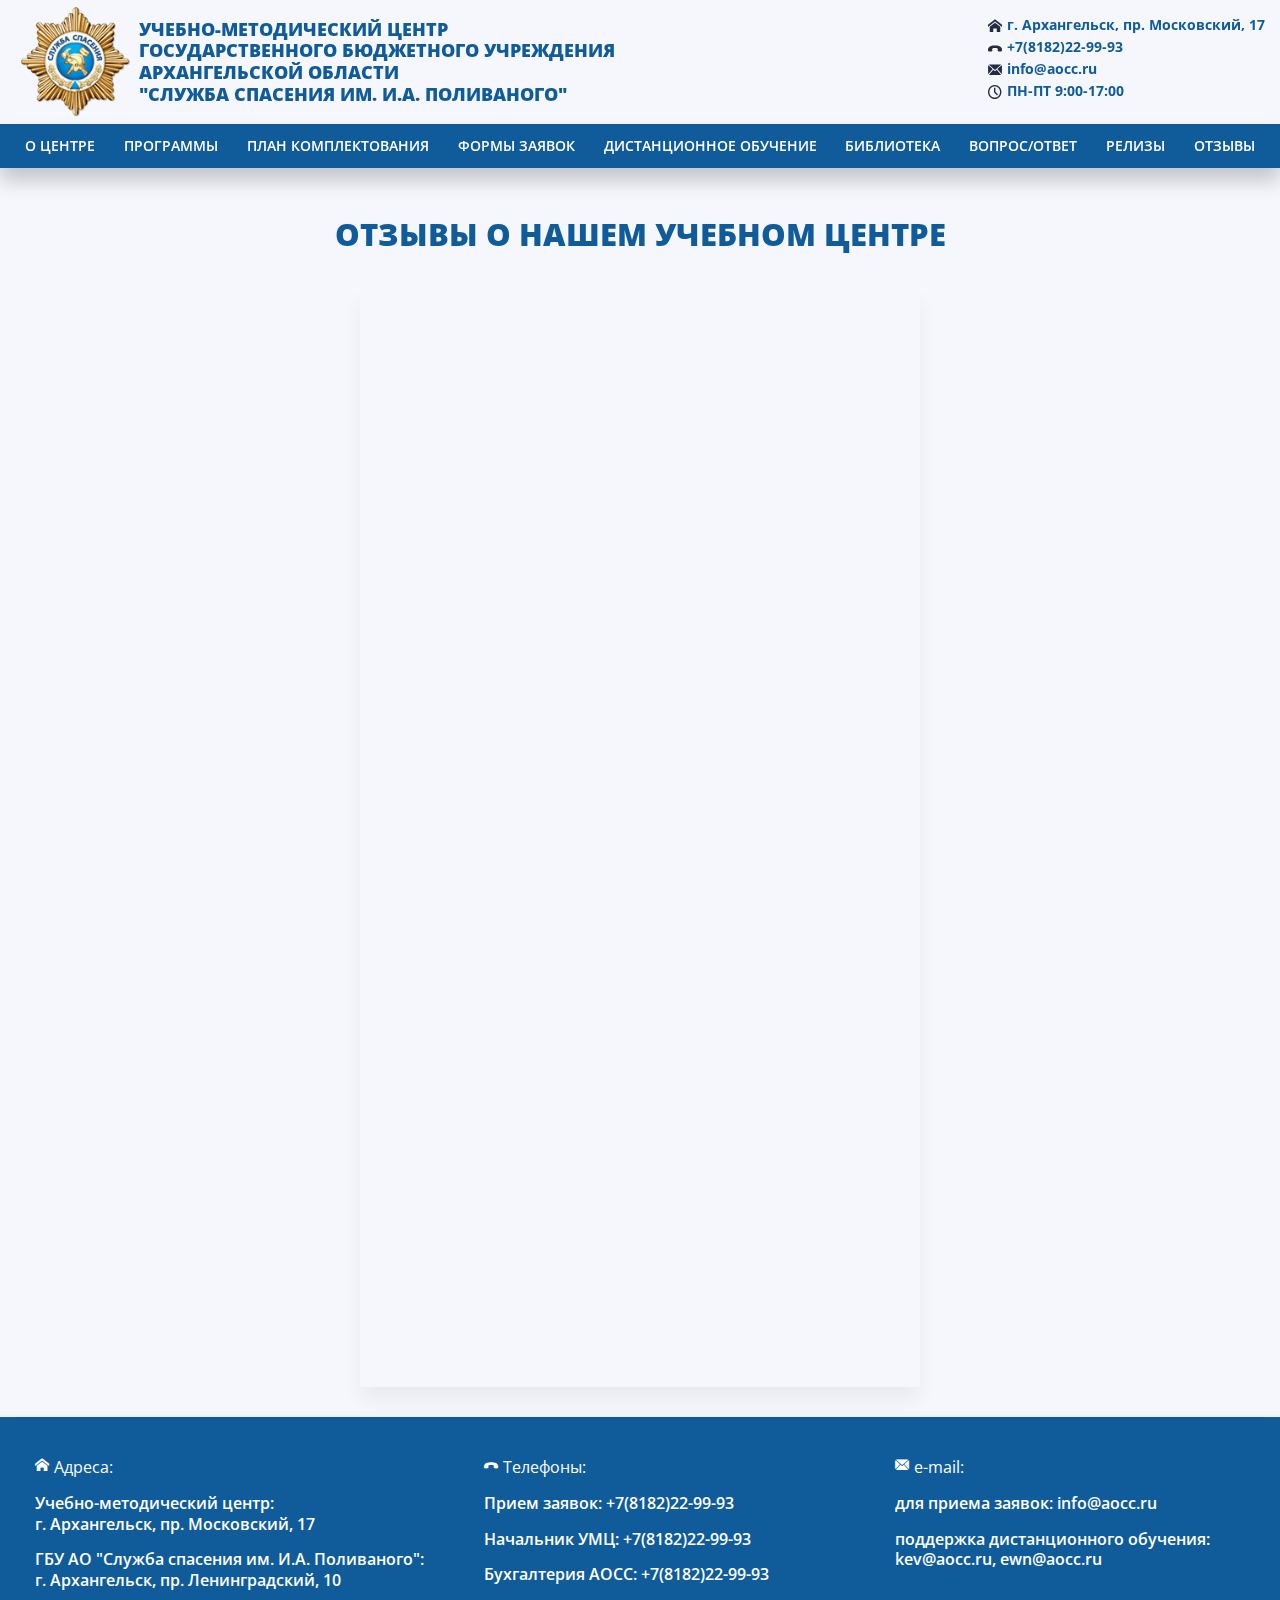
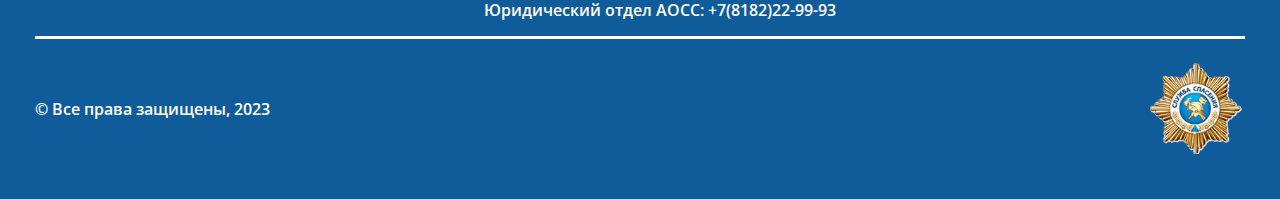
==== commit 396d9e31: "Add files via upload" ====
--- a/index2.html
+++ b/index2.html
@@ -4,7 +4,7 @@
     <meta charset="UTF-8">
     <meta http-equiv="X-UA-Compatible" content="IE=edge">
     <meta name="viewport" content="width=device-width, initial-scale=1.0">
-    <title>Document</title>
+    <title>Отзывы</title>
     <link rel="stylesheet" href="css/style.css">
     <link rel="stylesheet" href="css/iconfont.css">
     <link rel="stylesheet" href="css/swiper-bundle.min.css">
--- a/css/style.css
+++ b/css/style.css
@@ -91,13 +91,26 @@
   min-height: 100%;
   overflow: hidden;
   display: block;
-  overflow: visible;
+  overflow: hidden;
+  display: -webkit-box;
+  display: -ms-flexbox;
+  display: flex;
+  -webkit-box-orient: vertical;
+  -webkit-box-direction: normal;
+      -ms-flex-direction: column;
+          flex-direction: column;
 }
 
 ._container {
   max-width: 1300px;
   margin: 0 auto;
   padding: 0 15px;
+}
+
+.page {
+  -webkit-box-flex: 1;
+      -ms-flex: 1 1 auto;
+          flex: 1 1 auto;
 }
 
 .header {
@@ -107,6 +120,9 @@
           box-shadow: 0px 13px 19px rgba(0, 0, 0, 0.07);
   height: 124px;
   background-color: #f5f7fd;
+  position: fixed;
+  top: 0;
+  left: 0;
   /*       background-color: rgba(250, 250, 250, 0.95);
 */
 }
@@ -243,9 +259,8 @@
 
 @media (min-width: 1200px) {
   .header-nav {
-    position: -webkit-sticky;
-    position: sticky;
-    top: 0px;
+    position: fixed;
+    top: 124px;
     width: 100%;
     background-color: #105b99;
     -webkit-box-shadow: 0px 13px 19px rgba(0, 0, 0, 0.2);
@@ -610,7 +625,7 @@
 
 .swiper {
   position: relative;
-  margin-top: 0px;
+  margin-top: 164px;
   /*     margin-top: 169px;
  */
   background-color: #FFF;
@@ -2339,7 +2354,7 @@
 }
 
 .page__feedback {
-  margin-top: 40px;
+  margin-top: 200px;
 }
 
 .feedback__body {
@@ -2354,22 +2369,77 @@
 }
 
 .feedback__body div {
-  width: 760px;
+  width: 560px;
   height: 1100px;
   position: relative;
 }
 
 .feedback__body iframe {
-  width: 100%;
+  width: 560px;
   height: 100%;
-  border-radius: 8px;
+  border-radius: 3px;
   -webkit-box-sizing: border-box;
           box-sizing: border-box;
   -webkit-box-shadow: 0px 13px 19px rgba(0, 0, 0, 0.05);
           box-shadow: 0px 13px 19px rgba(0, 0, 0, 0.05);
+  -webkit-border-radius: 3px;
+  -moz-border-radius: 3px;
+  -ms-border-radius: 3px;
+  -o-border-radius: 3px;
 }
 
 a[href^="tel"] {
   color: inherit;
   text-decoration: none;
 }
+
+@media (max-width: 1200px) {
+  .page__feedback {
+    margin-top: 100px;
+  }
+}
+
+@media (max-width: 600px) {
+  .page__feedback {
+    margin-top: 60px;
+  }
+  .feedback__body div {
+    max-width: 400px;
+    max-height: 800px;
+    position: relative;
+  }
+  .feedback__body iframe {
+    max-width: 400px;
+    height: 100%;
+    border-radius: 3px;
+    -webkit-box-sizing: border-box;
+            box-sizing: border-box;
+    -webkit-box-shadow: 0px 13px 19px rgba(0, 0, 0, 0.05);
+            box-shadow: 0px 13px 19px rgba(0, 0, 0, 0.05);
+    -webkit-border-radius: 3px;
+    -moz-border-radius: 3px;
+    -ms-border-radius: 3px;
+    -o-border-radius: 3px;
+  }
+}
+
+@media (max-width: 450px) {
+  .feedback__body div {
+    max-width: 350px;
+    max-height: 900px;
+    position: relative;
+  }
+  .feedback__body iframe {
+    max-width: 350px;
+    height: 100%;
+    border-radius: 3px;
+    -webkit-box-sizing: border-box;
+            box-sizing: border-box;
+    -webkit-box-shadow: 0px 13px 19px rgba(0, 0, 0, 0.05);
+            box-shadow: 0px 13px 19px rgba(0, 0, 0, 0.05);
+    -webkit-border-radius: 3px;
+    -moz-border-radius: 3px;
+    -ms-border-radius: 3px;
+    -o-border-radius: 3px;
+  }
+}
